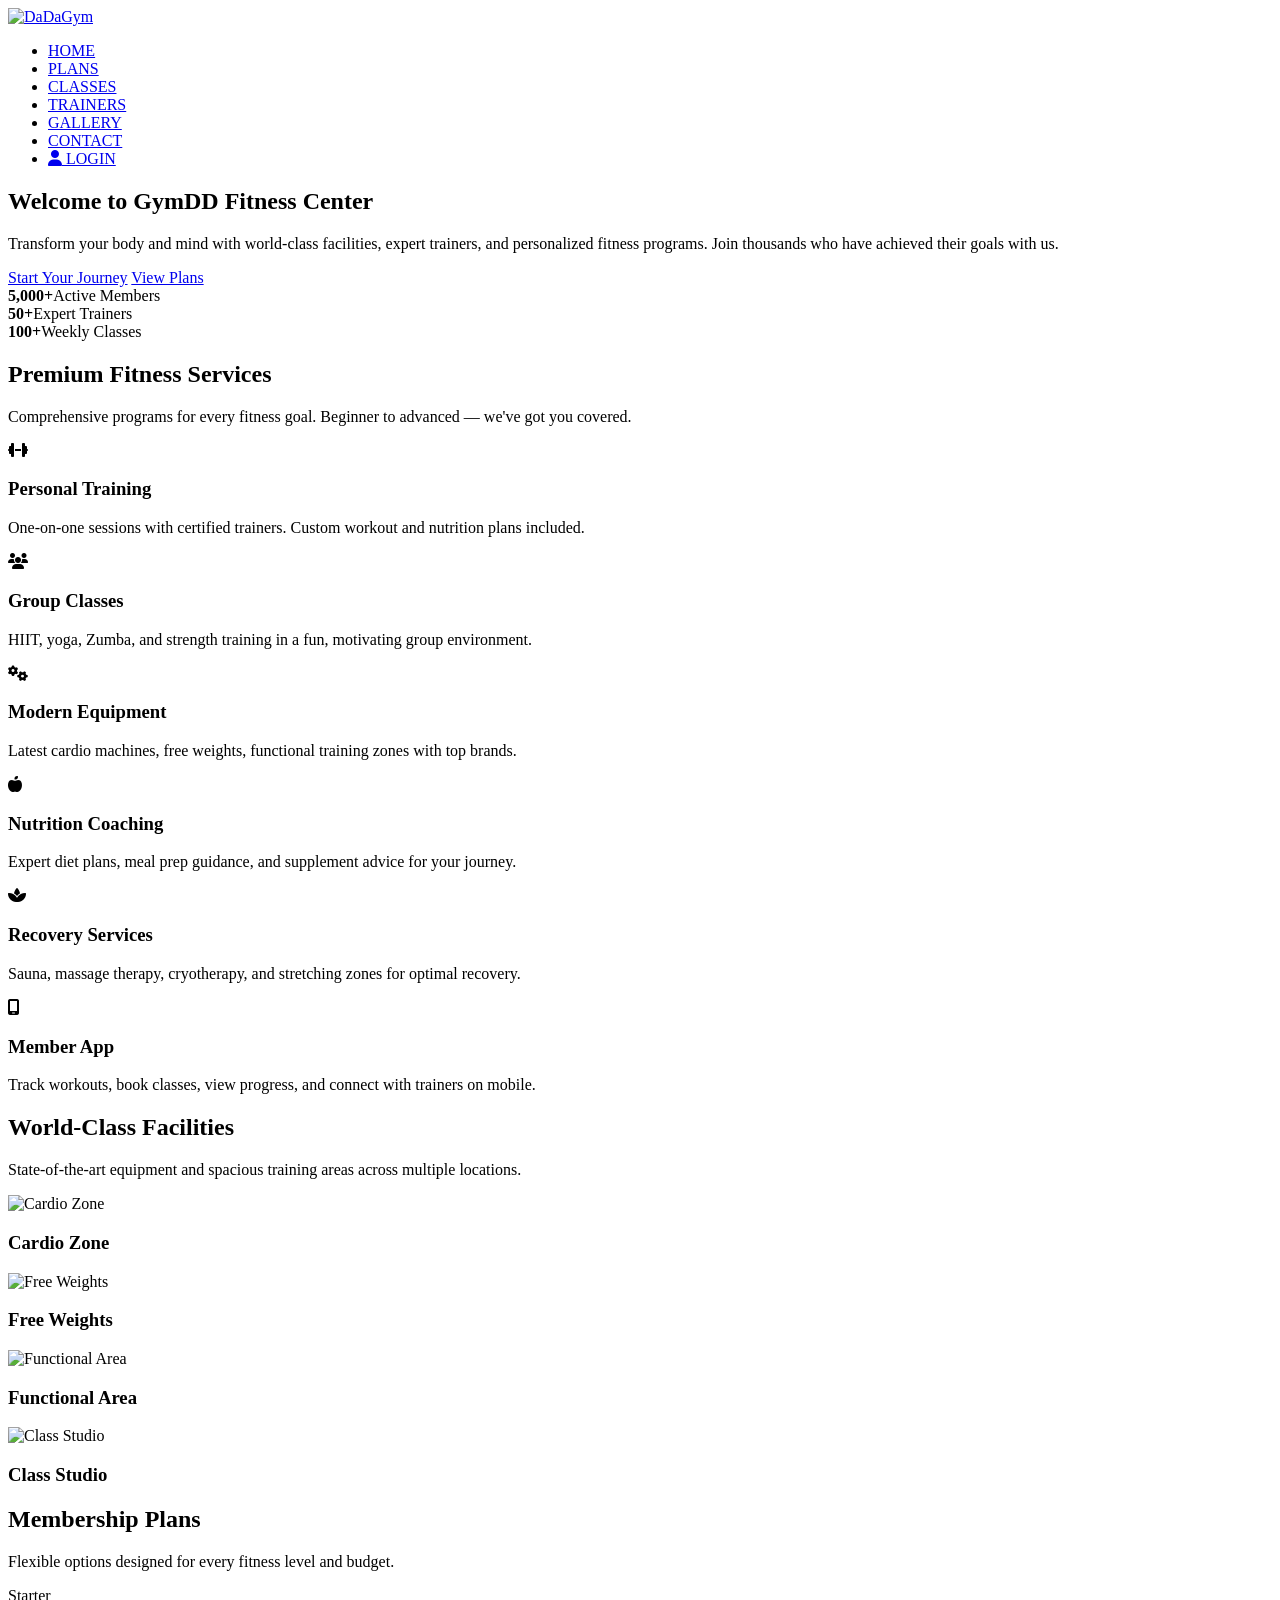
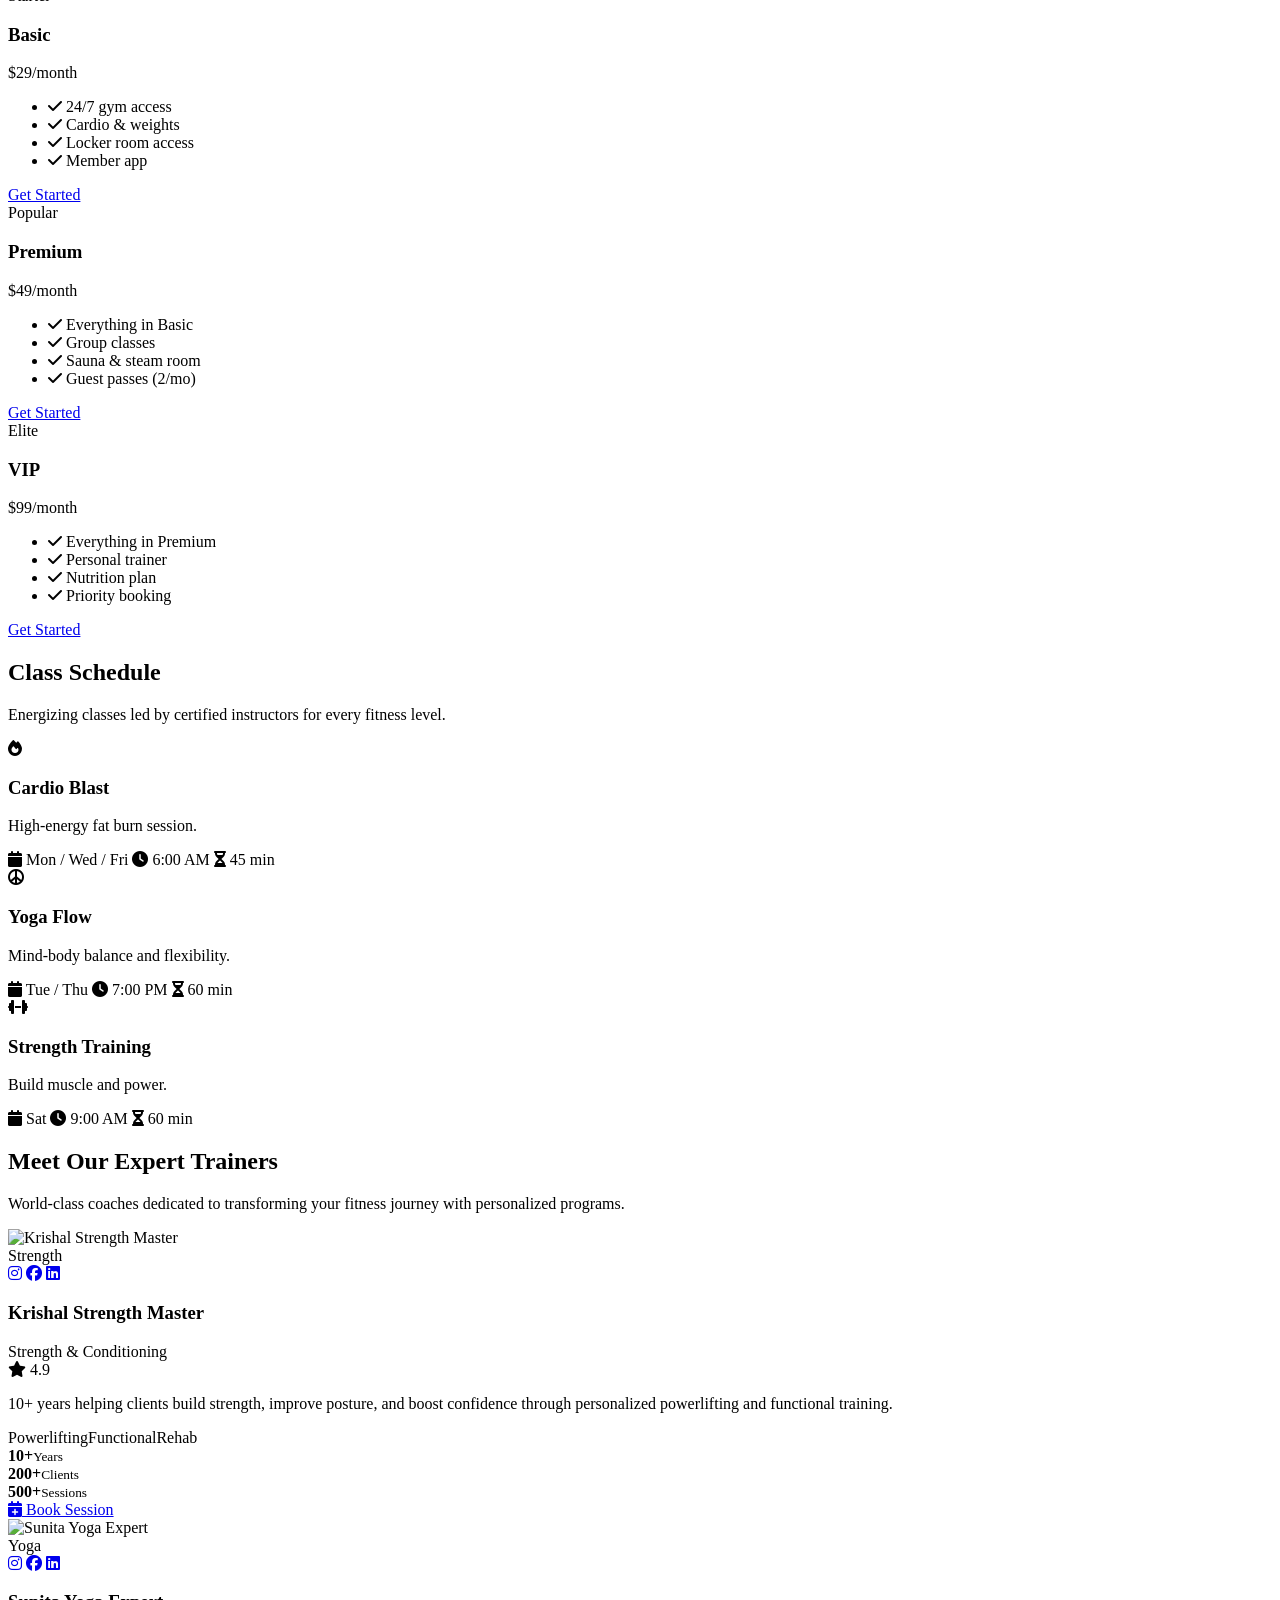
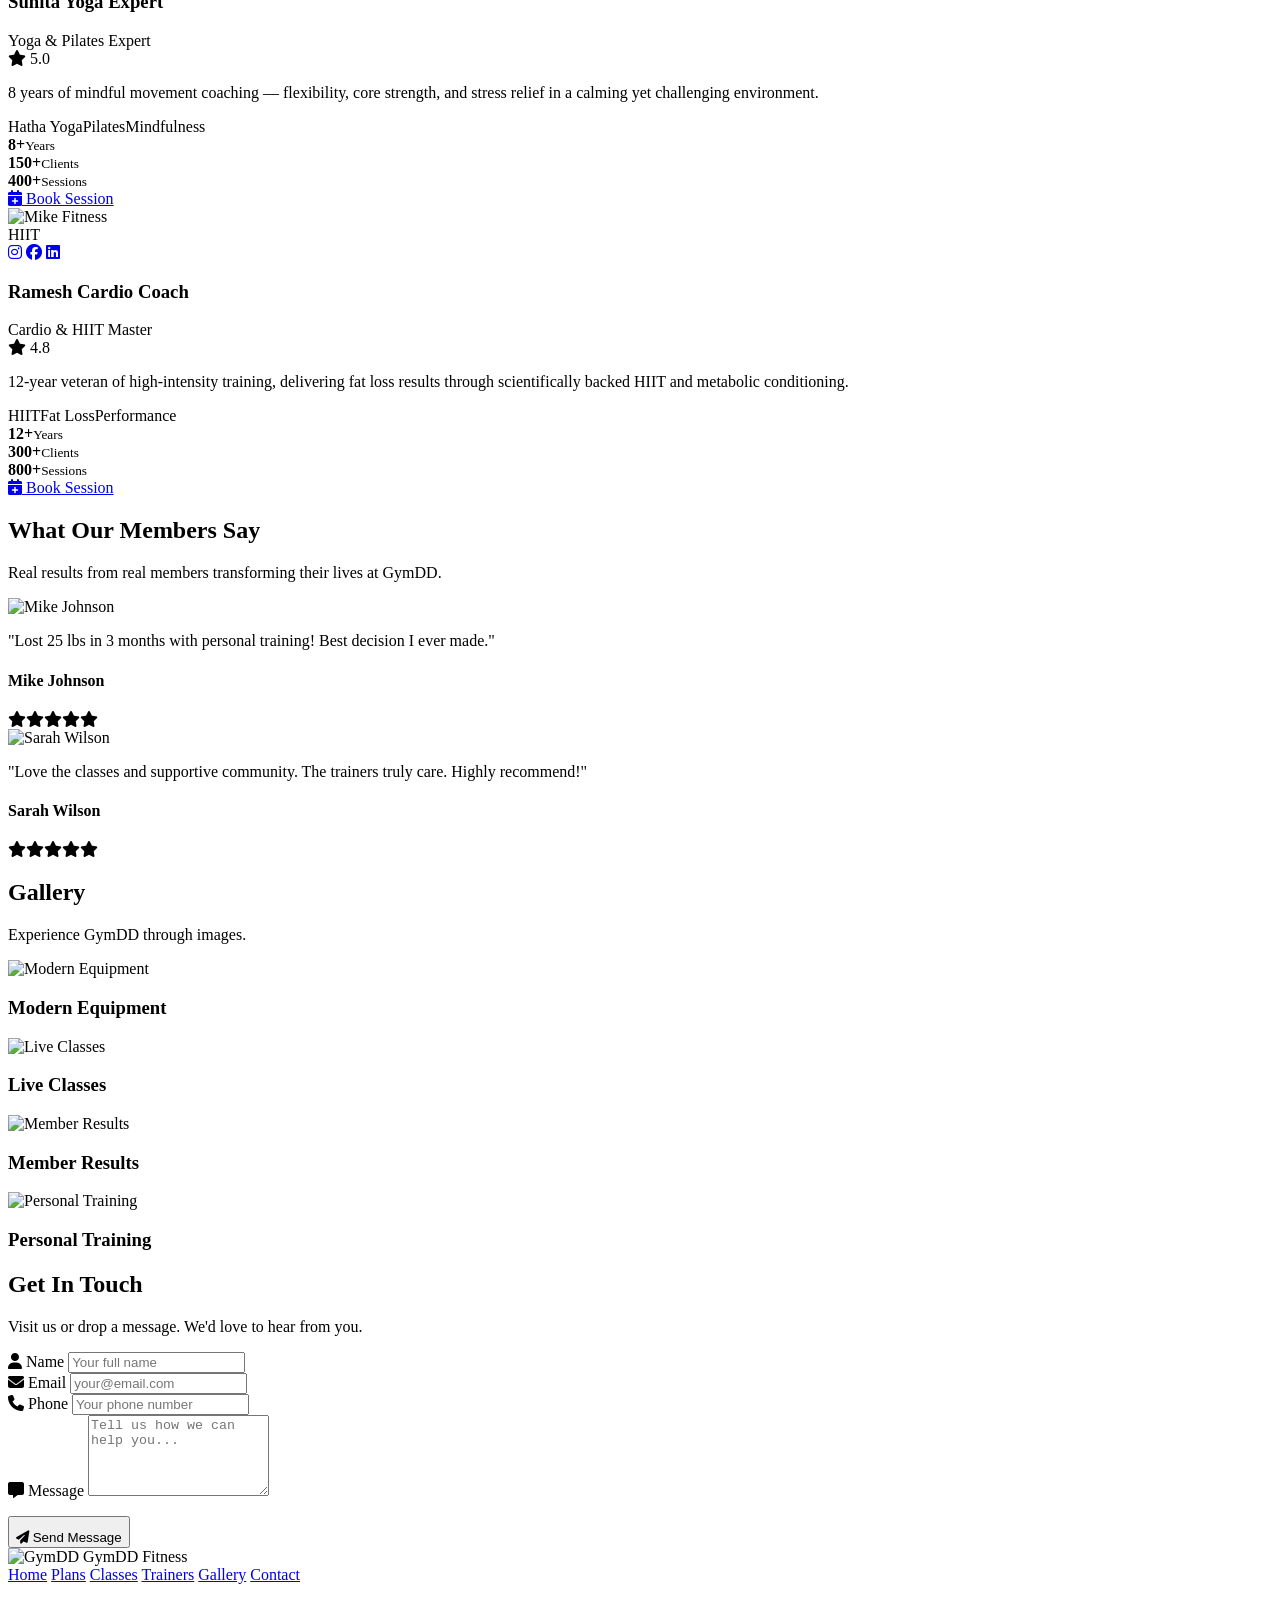
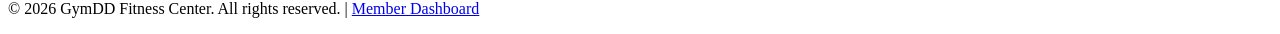
==== frontend/index.html @ f8306e07 "website UI implementation" ====
<!DOCTYPE html>
<html lang="en">
<head>
<meta charset="UTF-8">
<meta name="viewport" content="width=device-width, initial-scale=1">
<title>GymDD - Premium Fitness Center</title>
<link rel="stylesheet" href="CSS/style.css">
<link rel="preconnect" href="https://fonts.googleapis.com">
<link rel="preconnect" href="https://fonts.gstatic.com" crossorigin>
<link href="https://fonts.googleapis.com/css2?family=Poppins:wght@300;400;600;700;800&display=swap" rel="stylesheet">
<link rel="stylesheet" href="https://cdnjs.cloudflare.com/ajax/libs/font-awesome/6.5.0/css/all.min.css">
<link rel="icon" type="image" href="images/logo.png">
</head>
<body>

<!-- ─── STICKY NAV (outside hero so it stays sticky across entire page) ─── -->
<nav id="navbar">
    <a href="#home" class="nav-logo"><img src="images/logo.png" alt="DaDaGym"></a>
    <div class="nav-links" id="navLinks">
        <ul>
            <li><a href="#home" class="active">HOME</a></li>
            <li><a href="#plans">PLANS</a></li>
            <li><a href="#classes">CLASSES</a></li>
            <li><a href="#trainers">TRAINERS</a></li>
            <li><a href="#gallery">GALLERY</a></li>
            <li><a href="#contact">CONTACT</a></li>
            <li><a href="login.html" class="nav-login"><i class="fas fa-user"></i> LOGIN</a></li>
        </ul>
    </div>
    <div class="menu-toggle" id="menuToggle">
        <span></span><span></span><span></span>
    </div>
</nav>
<div class="nav-backdrop" id="navBackdrop"></div>

<!-- ─── HERO ─── -->
<section id="home" class="hero" style="--hero-bg: url('images/merge2.png'); --hero-bg-mobile: url('images/merge.png');">
    <div class="hero-content">
        <h1>Welcome to <span class="accent">GymDD</span> Fitness Center</h1>
        <p>Transform your body and mind with world-class facilities, expert trainers, and personalized fitness programs. Join thousands who have achieved their goals with us.</p>
        <div class="hero-actions">
            <a href="login.html" class="btn">Start Your Journey</a>
            <a href="#plans" class="btn btn-outline">View Plans</a>
        </div>
        <div class="hero-stats">
            <div><strong>5,000+</strong><span>Active Members</span></div>
            <div><strong>50+</strong><span>Expert Trainers</span></div>
            <div><strong>100+</strong><span>Weekly Classes</span></div>
        </div>
    </div>
</section>

<!-- ─── SERVICES ─── -->
<section id="services" class="section">
    <div class="container">
        <div class="section-header">
            <h2>Premium Fitness Services</h2>
            <p>Comprehensive programs for every fitness goal. Beginner to advanced — we've got you covered.</p>
        </div>
        <div class="grid grid-3">
            <div class="card">
                <div class="card-icon"><i class="fas fa-dumbbell"></i></div>
                <h3>Personal Training</h3>
                <p>One-on-one sessions with certified trainers. Custom workout and nutrition plans included.</p>
            </div>
            <div class="card">
                <div class="card-icon"><i class="fas fa-users"></i></div>
                <h3>Group Classes</h3>
                <p>HIIT, yoga, Zumba, and strength training in a fun, motivating group environment.</p>
            </div>
            <div class="card">
                <div class="card-icon"><i class="fas fa-cogs"></i></div>
                <h3>Modern Equipment</h3>
                <p>Latest cardio machines, free weights, functional training zones with top brands.</p>
            </div>
            <div class="card">
                <div class="card-icon"><i class="fas fa-apple-whole"></i></div>
                <h3>Nutrition Coaching</h3>
                <p>Expert diet plans, meal prep guidance, and supplement advice for your journey.</p>
            </div>
            <div class="card">
                <div class="card-icon"><i class="fas fa-spa"></i></div>
                <h3>Recovery Services</h3>
                <p>Sauna, massage therapy, cryotherapy, and stretching zones for optimal recovery.</p>
            </div>
            <div class="card">
                <div class="card-icon"><i class="fas fa-mobile-screen"></i></div>
                <h3>Member App</h3>
                <p>Track workouts, book classes, view progress, and connect with trainers on mobile.</p>
            </div>
        </div>
    </div>
</section>

<!-- ─── FACILITIES ─── -->
<section class="section section-alt">
    <div class="container">
        <div class="section-header">
            <h2>World-Class Facilities</h2>
            <p>State-of-the-art equipment and spacious training areas across multiple locations.</p>
        </div>
        <div class="grid grid-4">
            <div class="img-card">
                <img src="treadmills.jpg" alt="Cardio Zone">
                <div class="img-overlay"><h3>Cardio Zone</h3></div>
            </div>
            <div class="img-card">
                <img src="weights.jpg" alt="Free Weights">
                <div class="img-overlay"><h3>Free Weights</h3></div>
            </div>
            <div class="img-card">
                <img src="functional-training.jpg" alt="Functional Area">
                <div class="img-overlay"><h3>Functional Area</h3></div>
            </div>
            <div class="img-card">
                <img src="group-class.jpg" alt="Class Studio">
                <div class="img-overlay"><h3>Class Studio</h3></div>
            </div>
        </div>
    </div>
</section>

<!-- ─── PLANS ─── -->
<section id="plans" class="section">
    <div class="container">
        <div class="section-header">
            <h2>Membership Plans</h2>
            <p>Flexible options designed for every fitness level and budget.</p>
        </div>
        <div class="grid grid-3">
            <div class="plan-card">
                <div class="plan-badge">Starter</div>
                <h3>Basic</h3>
                <div class="plan-price">$29<span>/month</span></div>
                <ul class="plan-features">
                    <li><i class="fas fa-check"></i> 24/7 gym access</li>
                    <li><i class="fas fa-check"></i> Cardio &amp; weights</li>
                    <li><i class="fas fa-check"></i> Locker room access</li>
                    <li><i class="fas fa-check"></i> Member app</li>
                </ul>
                <a href="login.html#register" class="btn btn-outline btn-full">Get Started</a>
            </div>
            <div class="plan-card plan-featured">
                <div class="plan-badge">Popular</div>
                <h3>Premium</h3>
                <div class="plan-price">$49<span>/month</span></div>
                <ul class="plan-features">
                    <li><i class="fas fa-check"></i> Everything in Basic</li>
                    <li><i class="fas fa-check"></i> Group classes</li>
                    <li><i class="fas fa-check"></i> Sauna &amp; steam room</li>
                    <li><i class="fas fa-check"></i> Guest passes (2/mo)</li>
                </ul>
                <a href="login.html#register" class="btn btn-full">Get Started</a>
            </div>
            <div class="plan-card">
                <div class="plan-badge">Elite</div>
                <h3>VIP</h3>
                <div class="plan-price">$99<span>/month</span></div>
                <ul class="plan-features">
                    <li><i class="fas fa-check"></i> Everything in Premium</li>
                    <li><i class="fas fa-check"></i> Personal trainer</li>
                    <li><i class="fas fa-check"></i> Nutrition plan</li>
                    <li><i class="fas fa-check"></i> Priority booking</li>
                </ul>
                <a href="login.html#register" class="btn btn-outline btn-full">Get Started</a>
            </div>
        </div>
    </div>
</section>

<!-- ─── CLASSES ─── -->
<section id="classes" class="section section-alt">
    <div class="container">
        <div class="section-header">
            <h2>Class Schedule</h2>
            <p>Energizing classes led by certified instructors for every fitness level.</p>
        </div>
        <div class="grid grid-3">
            <div class="class-card">
                <div class="class-icon"><i class="fas fa-fire"></i></div>
                <h3>Cardio Blast</h3>
                <p>High-energy fat burn session.</p>
                <div class="class-meta">
                    <span><i class="fas fa-calendar"></i> Mon / Wed / Fri</span>
                    <span><i class="fas fa-clock"></i> 6:00 AM</span>
                    <span><i class="fas fa-hourglass-half"></i> 45 min</span>
                </div>
            </div>
            <div class="class-card">
                <div class="class-icon"><i class="fas fa-peace"></i></div>
                <h3>Yoga Flow</h3>
                <p>Mind-body balance and flexibility.</p>
                <div class="class-meta">
                    <span><i class="fas fa-calendar"></i> Tue / Thu</span>
                    <span><i class="fas fa-clock"></i> 7:00 PM</span>
                    <span><i class="fas fa-hourglass-half"></i> 60 min</span>
                </div>
            </div>
            <div class="class-card">
                <div class="class-icon"><i class="fas fa-dumbbell"></i></div>
                <h3>Strength Training</h3>
                <p>Build muscle and power.</p>
                <div class="class-meta">
                    <span><i class="fas fa-calendar"></i> Sat</span>
                    <span><i class="fas fa-clock"></i> 9:00 AM</span>
                    <span><i class="fas fa-hourglass-half"></i> 60 min</span>
                </div>
            </div>
        </div>
    </div>
</section>

<!-- ─── TRAINERS ─── -->
<section id="trainers" class="section">
    <div class="container">
        <div class="section-header">
            <h2>Meet Our <span class="accent">Expert Trainers</span></h2>
            <p>World-class coaches dedicated to transforming your fitness journey with personalized programs.</p>
        </div>
        <div class="trainer-grid">
            <div class="trainer-card">
                <div class="trainer-img">
                    <img src="images/krishal.jpeg" alt="Krishal Strength Master" style="width:100%; height:auto; display:block;">
                    <div class="trainer-badge">Strength</div>
                    <div class="trainer-social">
                        <a href="#"><i class="fab fa-instagram"></i></a>
                        <a href="#"><i class="fab fa-facebook"></i></a>
                        <a href="#"><i class="fab fa-linkedin"></i></a>
                    </div>
                </div>
                <div class="trainer-body">
                    <div class="trainer-top">
                        <div>
                            <h3>Krishal Strength Master</h3>
                            <span class="trainer-role">Strength &amp; Conditioning</span>
                        </div>
                        <div class="trainer-rating"><i class="fas fa-star"></i> 4.9</div>
                    </div>
                    <p>10+ years helping clients build strength, improve posture, and boost confidence through personalized powerlifting and functional training.</p>
                    <div class="tag-row">
                        <span>Powerlifting</span><span>Functional</span><span>Rehab</span>
                    </div>
                    <div class="trainer-stats">
                        <div><strong>10+</strong><small>Years</small></div>
                        <div><strong>200+</strong><small>Clients</small></div>
                        <div><strong>500+</strong><small>Sessions</small></div>
                    </div>
                    <a href="#contact" class="btn btn-full btn-sm">
                        <i class="fas fa-calendar-plus"></i> Book Session
                    </a>
                </div>
            </div>

            <div class="trainer-card">
                <div class="trainer-img">
                    <img src="images/sunita.jpeg" alt="Sunita Yoga Expert">
                    <div class="trainer-badge">Yoga</div>
                    <div class="trainer-social">
                        <a href="#"><i class="fab fa-instagram"></i></a>
                        <a href="#"><i class="fab fa-facebook"></i></a>
                        <a href="#"><i class="fab fa-linkedin"></i></a>
                    </div>
                </div>
                <div class="trainer-body">
                    <div class="trainer-top">
                        <div>
                            <h3>Sunita Yoga Expert</h3>
                            <span class="trainer-role">Yoga &amp; Pilates Expert</span>
                        </div>
                        <div class="trainer-rating"><i class="fas fa-star"></i> 5.0</div>
                    </div>
                    <p>8 years of mindful movement coaching — flexibility, core strength, and stress relief in a calming yet challenging environment.</p>
                    <div class="tag-row">
                        <span>Hatha Yoga</span><span>Pilates</span><span>Mindfulness</span>
                    </div>
                    <div class="trainer-stats">
                        <div><strong>8+</strong><small>Years</small></div>
                        <div><strong>150+</strong><small>Clients</small></div>
                        <div><strong>400+</strong><small>Sessions</small></div>
                    </div>
                    <a href="#contact" class="btn btn-full btn-sm">
                        <i class="fas fa-calendar-plus"></i> Book Session
                    </a>
                </div>
            </div>

            <div class="trainer-card">
                <div class="trainer-img">
                    <img src="images/ramesh.jpeg" alt="Mike Fitness" style="width:100%; height:auto; display:block;">
                    <div class="trainer-badge">HIIT</div>
                    <div class="trainer-social">
                        <a href="#"><i class="fab fa-instagram"></i></a>
                        <a href="#"><i class="fab fa-facebook"></i></a>
                        <a href="#"><i class="fab fa-linkedin"></i></a>
                    </div>
                </div>
                <div class="trainer-body">
                    <div class="trainer-top">
                        <div>
                            <h3>Ramesh Cardio Coach </h3>
                            <span class="trainer-role">Cardio &amp; HIIT Master</span>
                        </div>
                        <div class="trainer-rating"><i class="fas fa-star"></i> 4.8</div>
                    </div>
                    <p>12-year veteran of high-intensity training, delivering fat loss results through scientifically backed HIIT and metabolic conditioning.</p>
                    <div class="tag-row">
                        <span>HIIT</span><span>Fat Loss</span><span>Performance</span>
                    </div>
                    <div class="trainer-stats">
                        <div><strong>12+</strong><small>Years</small></div>
                        <div><strong>300+</strong><small>Clients</small></div>
                        <div><strong>800+</strong><small>Sessions</small></div>
                    </div>
                    <a href="#contact" class="btn btn-full btn-sm">
                        <i class="fas fa-calendar-plus"></i> Book Session
                    </a>
                </div>
            </div>
        </div>
    </div>
</section>

<!-- ─── TESTIMONIALS ─── -->
<section class="section section-alt">
    <div class="container">
        <div class="section-header">
            <h2>What Our Members Say</h2>
            <p>Real results from real members transforming their lives at GymDD.</p>
        </div>
        <div class="grid grid-2">
            <div class="testimonial">
                <img src="member1.jpg" alt="Mike Johnson">
                <div class="testimonial-content">
                    <p>"Lost 25 lbs in 3 months with personal training! Best decision I ever made."</p>
                    <h4>Mike Johnson</h4>
                    <div class="stars">
                        <i class="fas fa-star"></i><i class="fas fa-star"></i><i class="fas fa-star"></i><i class="fas fa-star"></i><i class="fas fa-star"></i>
                    </div>
                </div>
            </div>
            <div class="testimonial">
                <img src="member2.jpg" alt="Sarah Wilson">
                <div class="testimonial-content">
                    <p>"Love the classes and supportive community. The trainers truly care. Highly recommend!"</p>
                    <h4>Sarah Wilson</h4>
                    <div class="stars">
                        <i class="fas fa-star"></i><i class="fas fa-star"></i><i class="fas fa-star"></i><i class="fas fa-star"></i><i class="fas fa-star"></i>
                    </div>
                </div>
            </div>
        </div>
    </div>
</section>

<!-- ─── GALLERY ─── -->
<section id="gallery" class="section">
    <div class="container">
        <div class="section-header">
            <h2>Gallery</h2>
            <p>Experience GymDD through images.</p>
        </div>
        <div class="grid grid-4">
            <div class="img-card">
                <img src="gym-interior.jpg" alt="Modern Equipment">
                <div class="img-overlay"><h3>Modern Equipment</h3></div>
            </div>
            <div class="img-card">
                <img src="class-action.jpg" alt="Live Classes">
                <div class="img-overlay"><h3>Live Classes</h3></div>
            </div>
            <div class="img-card">
                <img src="transformation.jpg" alt="Member Results">
                <div class="img-overlay"><h3>Member Results</h3></div>
            </div>
            <div class="img-card">
                <img src="trainer-session.jpg" alt="Personal Training">
                <div class="img-overlay"><h3>Personal Training</h3></div>
            </div>
        </div>
    </div>
</section>

<!-- ─── CONTACT ─── -->
<section id="contact" class="section section-alt">
    <div class="container">
        <div class="section-header">
            <h2>Get In Touch</h2>
            <p>Visit us or drop a message. We'd love to hear from you.</p>
        </div>
<div class="contact-form-container">
    <form class="contact-form" action="mailto:info@gymdd.com?subject=Contact%20from%20GymDD" method="post" enctype="text/plain">
        <div class="form-row">
            <div class="form-group">
                <label><i class="fas fa-user"></i> Name</label>
                <input type="text" name="name" placeholder="Your full name" required>
            </div>
            <div class="form-group">
                <label><i class="fas fa-envelope"></i> Email</label>
                <input type="email" name="email" placeholder="your@email.com" required>
            </div>
        </div>
        <div class="form-group">
            <label><i class="fas fa-phone"></i> Phone</label>
            <input type="tel" name="phone" placeholder="Your phone number">
        </div>
        <div class="form-group">
            <label><i class="fas fa-message"></i> Message</label>
            <textarea name="message" rows="5" placeholder="Tell us how we can help you..." required></textarea>
        </div>
        <button type="submit" class="btn btn-full" style="width:auto; margin-top:16px; padding-top: 12px;">
            <i class="fas fa-paper-plane"></i> Send Message
        </button>
    </form>
</div>
    </div>
</section>

<!-- ─── FOOTER ─── -->
<footer>
    <div class="container footer-inner">
        <div class="footer-brand">
            <img src="images/logo.png" alt="GymDD" width="50">
            <span>GymDD Fitness</span>
        </div>
        <div class="footer-links">
            <a href="#home">Home</a>
            <a href="#plans">Plans</a>
            <a href="#classes">Classes</a>
            <a href="#trainers">Trainers</a>
            <a href="#gallery">Gallery</a>
            <a href="#contact">Contact</a>
        </div>
        <p>&copy; 2026 GymDD Fitness Center. All rights reserved. | <a href="login.html">Member Dashboard</a></p>
    </div>
</footer>

<script>
(function() {
    var navLinks  = document.getElementById('navLinks');
    var menuBtn   = document.getElementById('menuToggle');
    var navbar    = document.getElementById('navbar');
    var anchors   = document.querySelectorAll('.nav-links ul li a');
    var sections  = document.querySelectorAll('section[id]');

    menuBtn.addEventListener('click', function() {
        navLinks.classList.toggle('open');
        menuBtn.classList.toggle('open');
    });

    anchors.forEach(function(a) {
        a.addEventListener('click', function() {
            navLinks.classList.remove('open');
            menuBtn.classList.remove('open');
        });
    });

    var spy = new IntersectionObserver(function(entries) {
        entries.forEach(function(e) {
            if (e.isIntersecting) {
                anchors.forEach(function(a) {
                    a.classList.toggle('active', a.getAttribute('href') === '#' + e.target.id);
                });
            }
        });
    }, { rootMargin: '-30% 0px -65% 0px' });

    sections.forEach(function(s) { spy.observe(s); });

    window.addEventListener('scroll', function() {
        navbar.classList.toggle('scrolled', window.scrollY > 60);
    });
})();
</script>
</body>
</html>
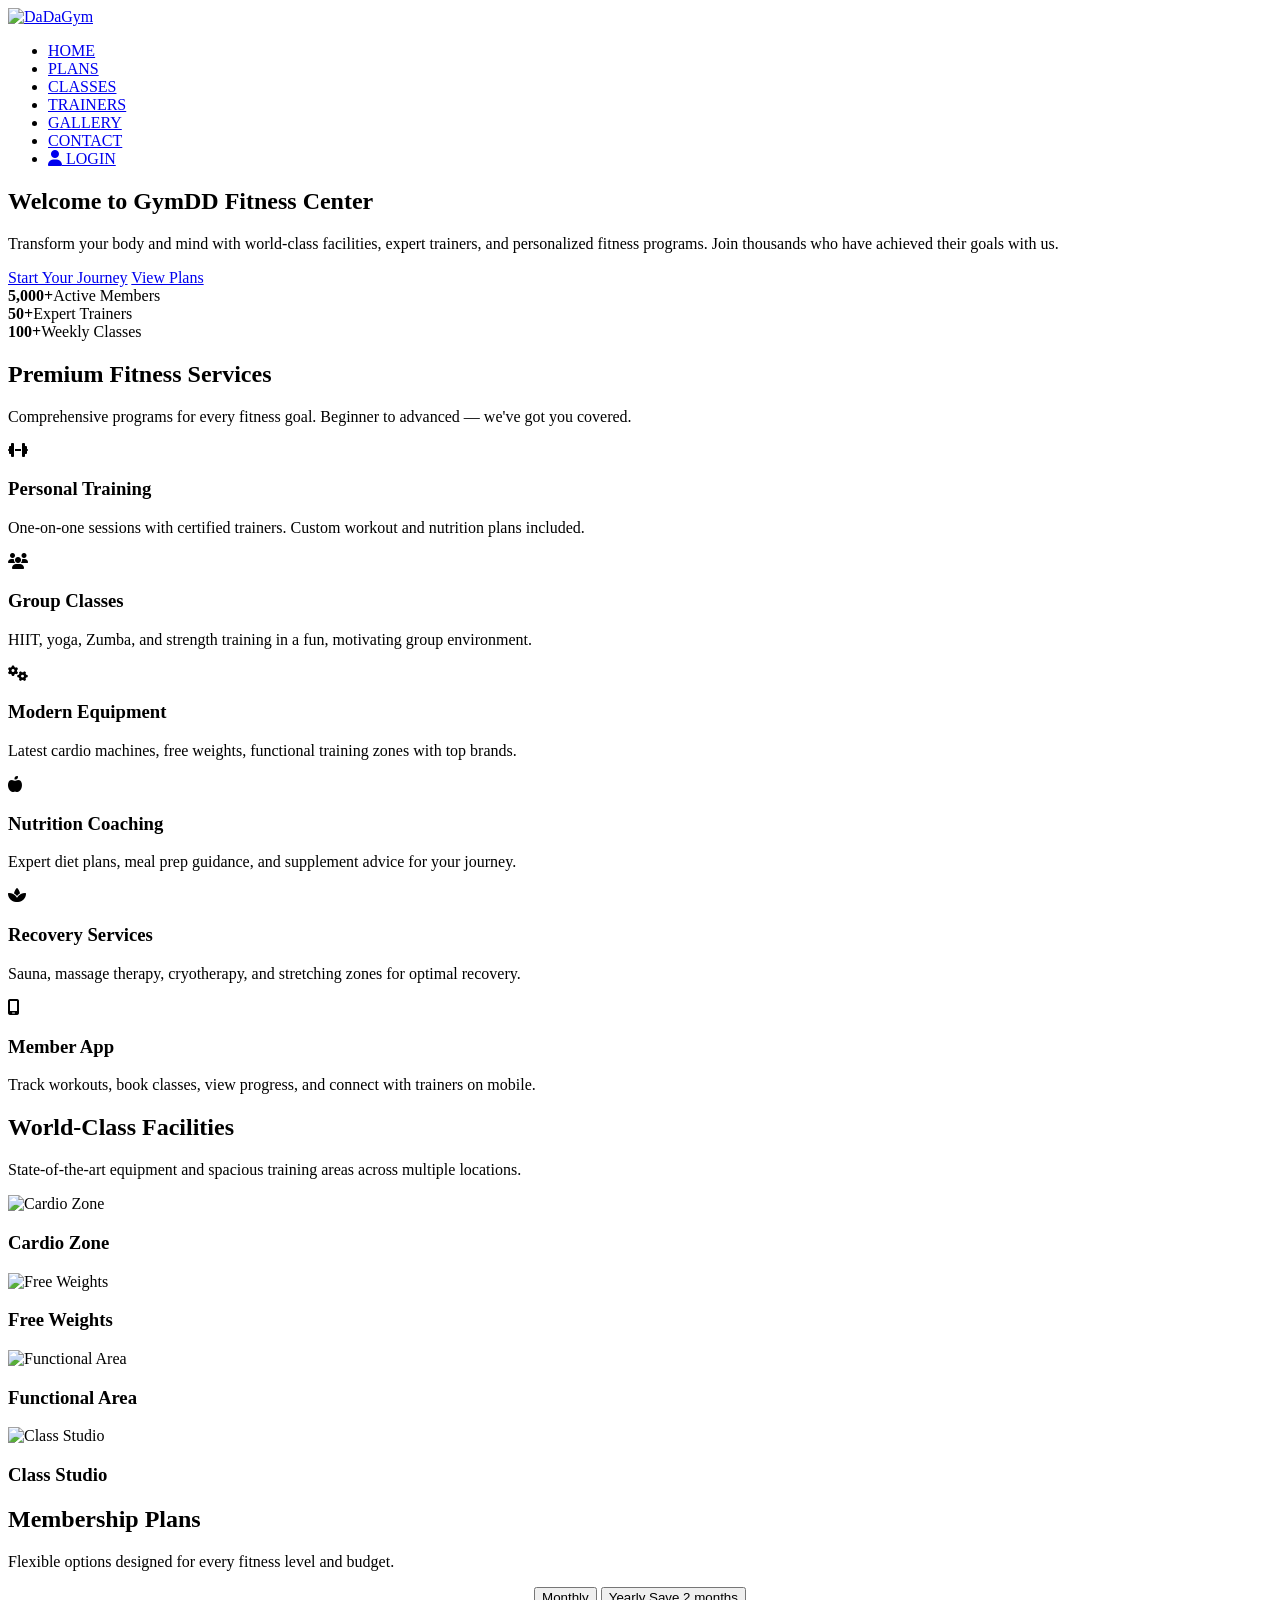
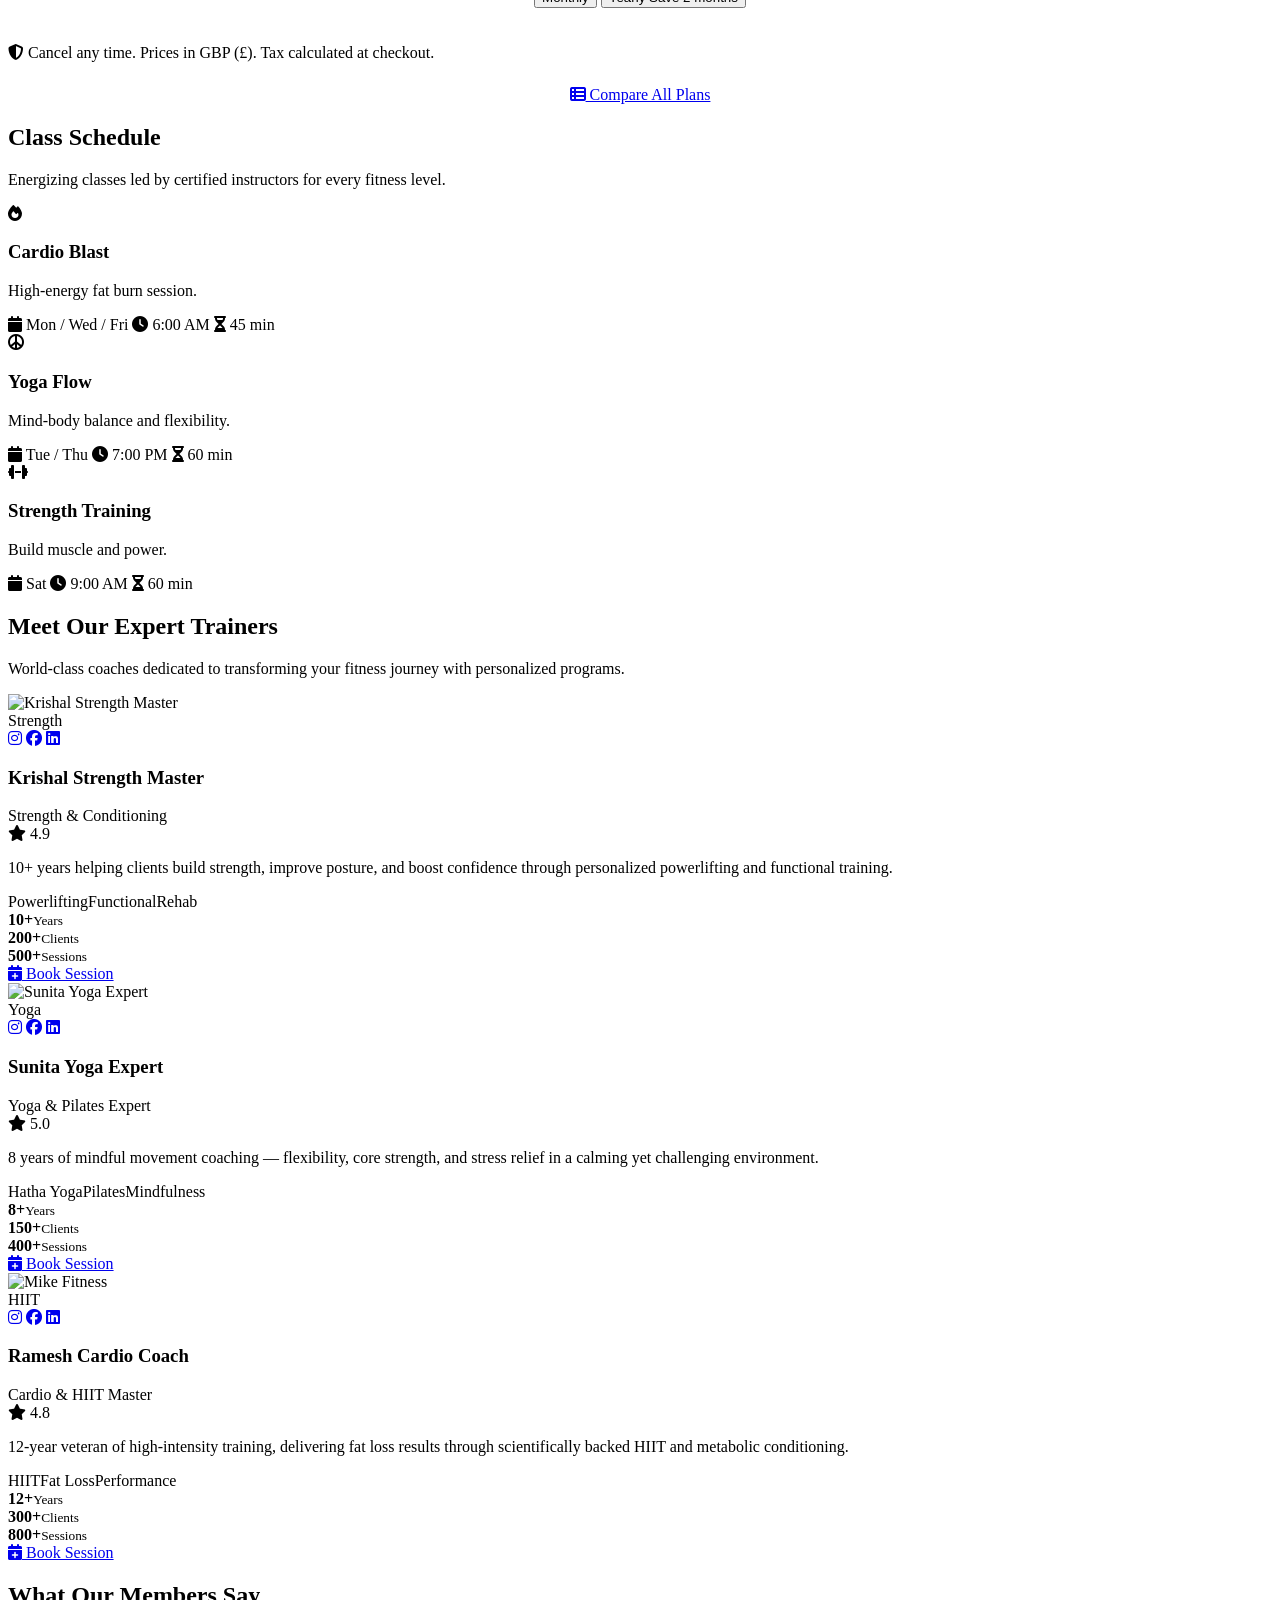
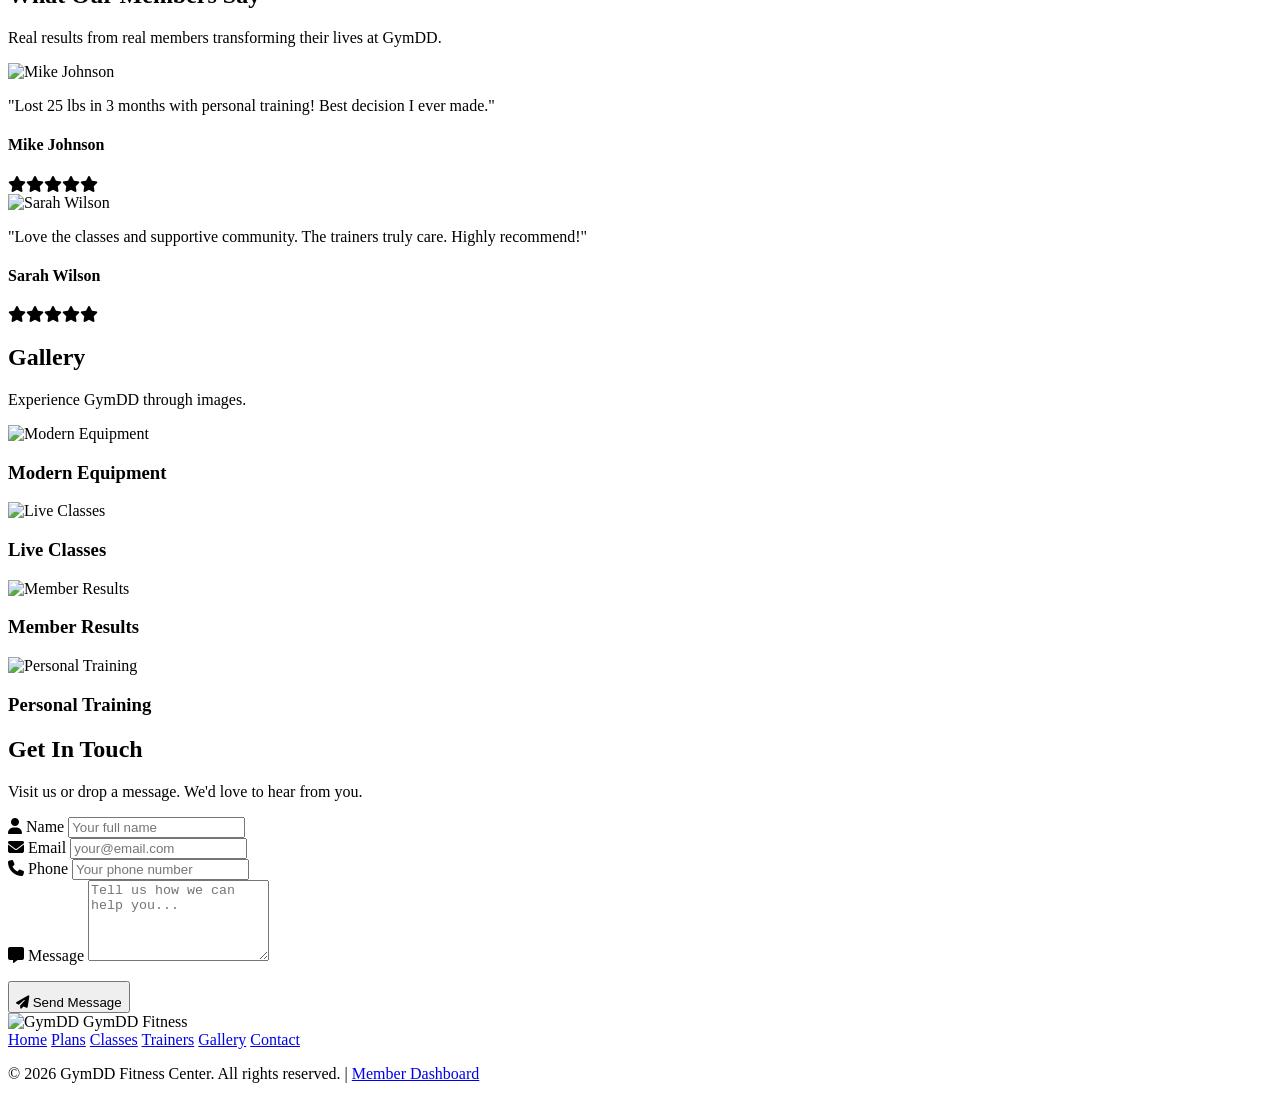
==== commit 3b114870: "resolved conflicts" ====
--- a/frontend/index.html
+++ b/frontend/index.html
@@ -5,6 +5,7 @@
 <meta name="viewport" content="width=device-width, initial-scale=1">
 <title>GymDD - Premium Fitness Center</title>
 <link rel="stylesheet" href="CSS/style.css">
+<link rel="stylesheet" href="CSS/membership.css">
 <link rel="preconnect" href="https://fonts.googleapis.com">
 <link rel="preconnect" href="https://fonts.gstatic.com" crossorigin>
 <link href="https://fonts.googleapis.com/css2?family=Poppins:wght@300;400;600;700;800&display=swap" rel="stylesheet">
@@ -19,7 +20,7 @@
     <div class="nav-links" id="navLinks">
         <ul>
             <li><a href="#home" class="active">HOME</a></li>
-            <li><a href="#plans">PLANS</a></li>
+            <li><a href="membership.html">PLANS</a></li>
             <li><a href="#classes">CLASSES</a></li>
             <li><a href="#trainers">TRAINERS</a></li>
             <li><a href="#gallery">GALLERY</a></li>
@@ -127,43 +128,27 @@
             <h2>Membership Plans</h2>
             <p>Flexible options designed for every fitness level and budget.</p>
         </div>
-        <div class="grid grid-3">
-            <div class="plan-card">
-                <div class="plan-badge">Starter</div>
-                <h3>Basic</h3>
-                <div class="plan-price">$29<span>/month</span></div>
-                <ul class="plan-features">
-                    <li><i class="fas fa-check"></i> 24/7 gym access</li>
-                    <li><i class="fas fa-check"></i> Cardio &amp; weights</li>
-                    <li><i class="fas fa-check"></i> Locker room access</li>
-                    <li><i class="fas fa-check"></i> Member app</li>
-                </ul>
-                <a href="login.html#register" class="btn btn-outline btn-full">Get Started</a>
-            </div>
-            <div class="plan-card plan-featured">
-                <div class="plan-badge">Popular</div>
-                <h3>Premium</h3>
-                <div class="plan-price">$49<span>/month</span></div>
-                <ul class="plan-features">
-                    <li><i class="fas fa-check"></i> Everything in Basic</li>
-                    <li><i class="fas fa-check"></i> Group classes</li>
-                    <li><i class="fas fa-check"></i> Sauna &amp; steam room</li>
-                    <li><i class="fas fa-check"></i> Guest passes (2/mo)</li>
-                </ul>
-                <a href="login.html#register" class="btn btn-full">Get Started</a>
-            </div>
-            <div class="plan-card">
-                <div class="plan-badge">Elite</div>
-                <h3>VIP</h3>
-                <div class="plan-price">$99<span>/month</span></div>
-                <ul class="plan-features">
-                    <li><i class="fas fa-check"></i> Everything in Premium</li>
-                    <li><i class="fas fa-check"></i> Personal trainer</li>
-                    <li><i class="fas fa-check"></i> Nutrition plan</li>
-                    <li><i class="fas fa-check"></i> Priority booking</li>
-                </ul>
-                <a href="login.html#register" class="btn btn-outline btn-full">Get Started</a>
-            </div>
+
+        <!-- Billing period toggle -->
+        <div style="display:flex;justify-content:center;margin-bottom:36px;">
+            <div class="ms-billing" role="tablist" aria-label="Billing period">
+                <button class="ms-billing-btn active" data-period="monthly" role="tab" aria-selected="true">Monthly</button>
+                <button class="ms-billing-btn" data-period="yearly" role="tab" aria-selected="false">
+                    Yearly <span class="ms-save-badge">Save 2 months</span>
+                </button>
+            </div>
+        </div>
+
+        <!-- Plan cards rendered by js/index-plans.js -->
+        <div class="ms-grid" id="plansGrid"></div>
+
+        <p class="ms-note">
+            <i class="fas fa-shield-halved"></i>
+            Cancel any time. Prices in GBP (£). Tax calculated at checkout.
+        </p>
+
+        <div style="text-align:center;margin-top:24px;">
+            <a href="membership.html" class="btn btn-outline"><i class="fas fa-table-list"></i> Compare All Plans</a>
         </div>
     </div>
 </section>
@@ -424,7 +409,7 @@
         </div>
         <div class="footer-links">
             <a href="#home">Home</a>
-            <a href="#plans">Plans</a>
+            <a href="membership.html">Plans</a>
             <a href="#classes">Classes</a>
             <a href="#trainers">Trainers</a>
             <a href="#gallery">Gallery</a>
@@ -471,5 +456,6 @@
     });
 })();
 </script>
+<script type="module" src="js/index-plans.js"></script>
 </body>
 </html>
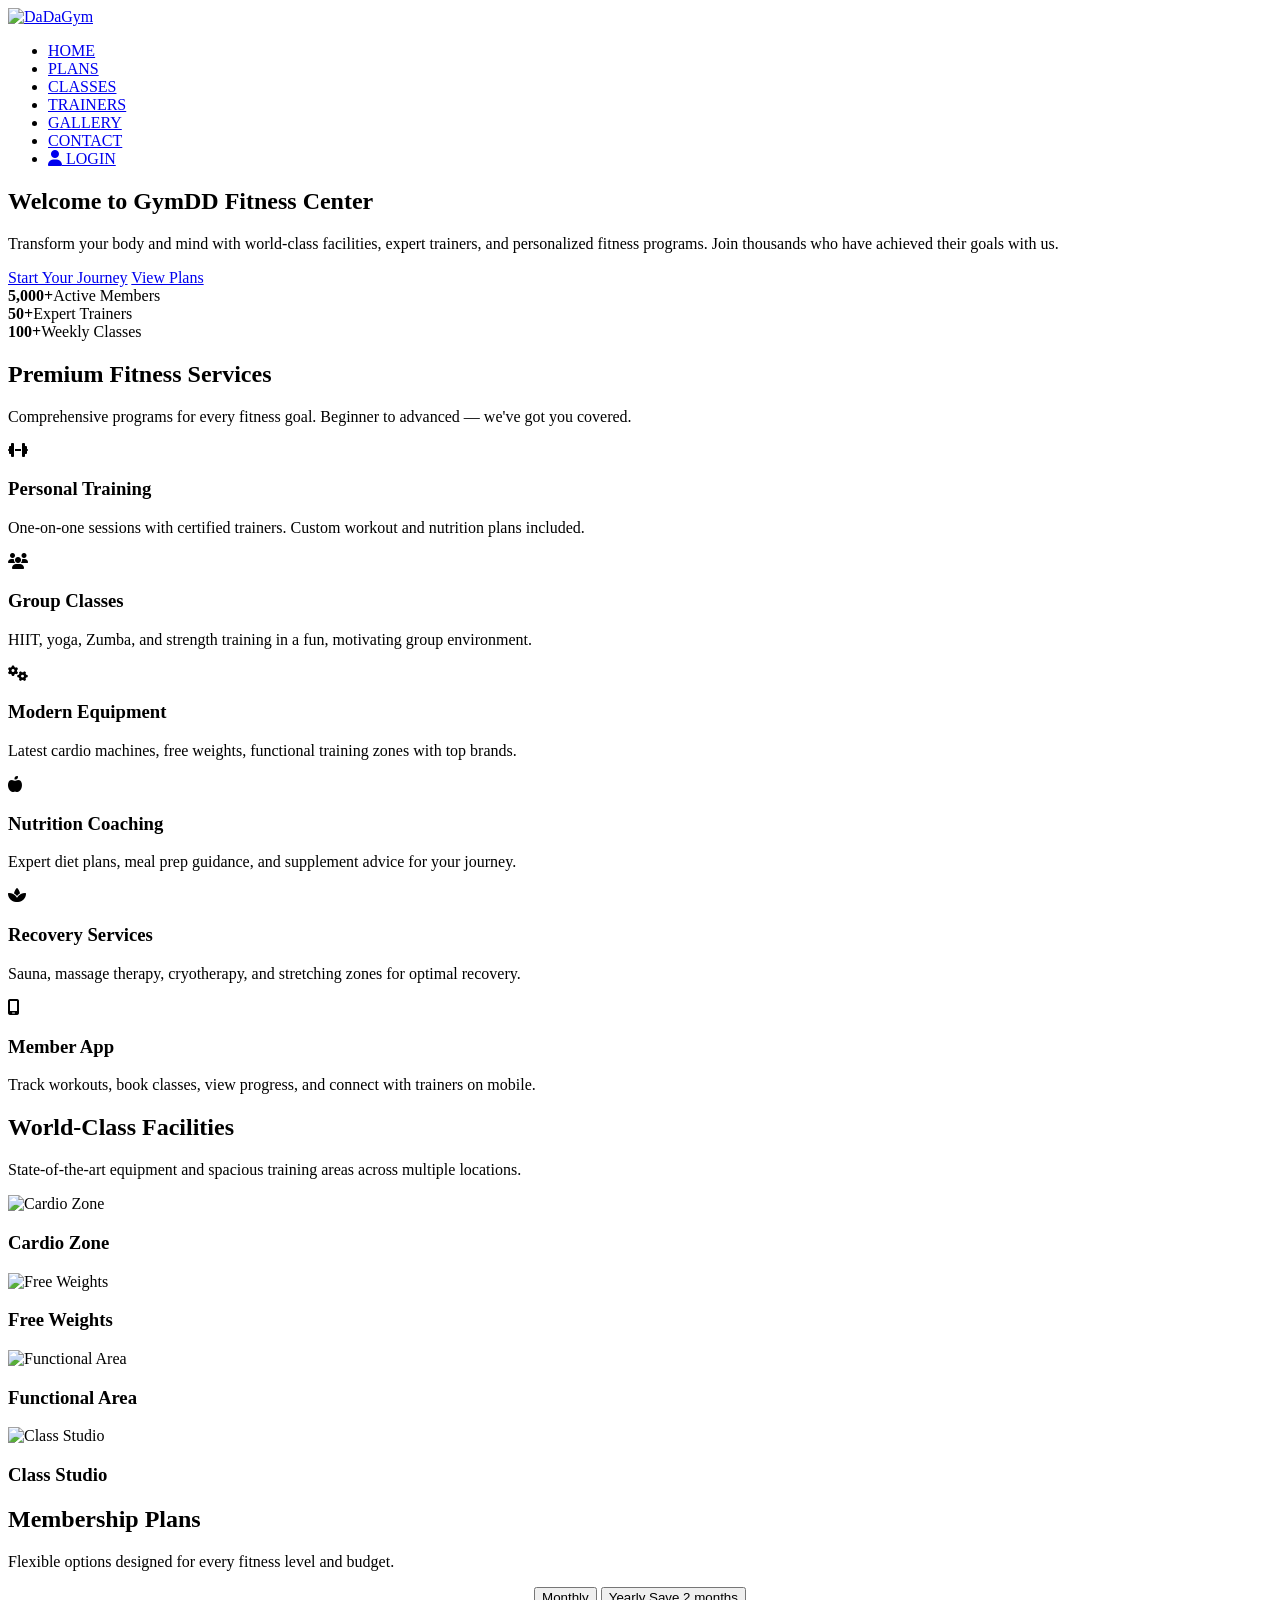
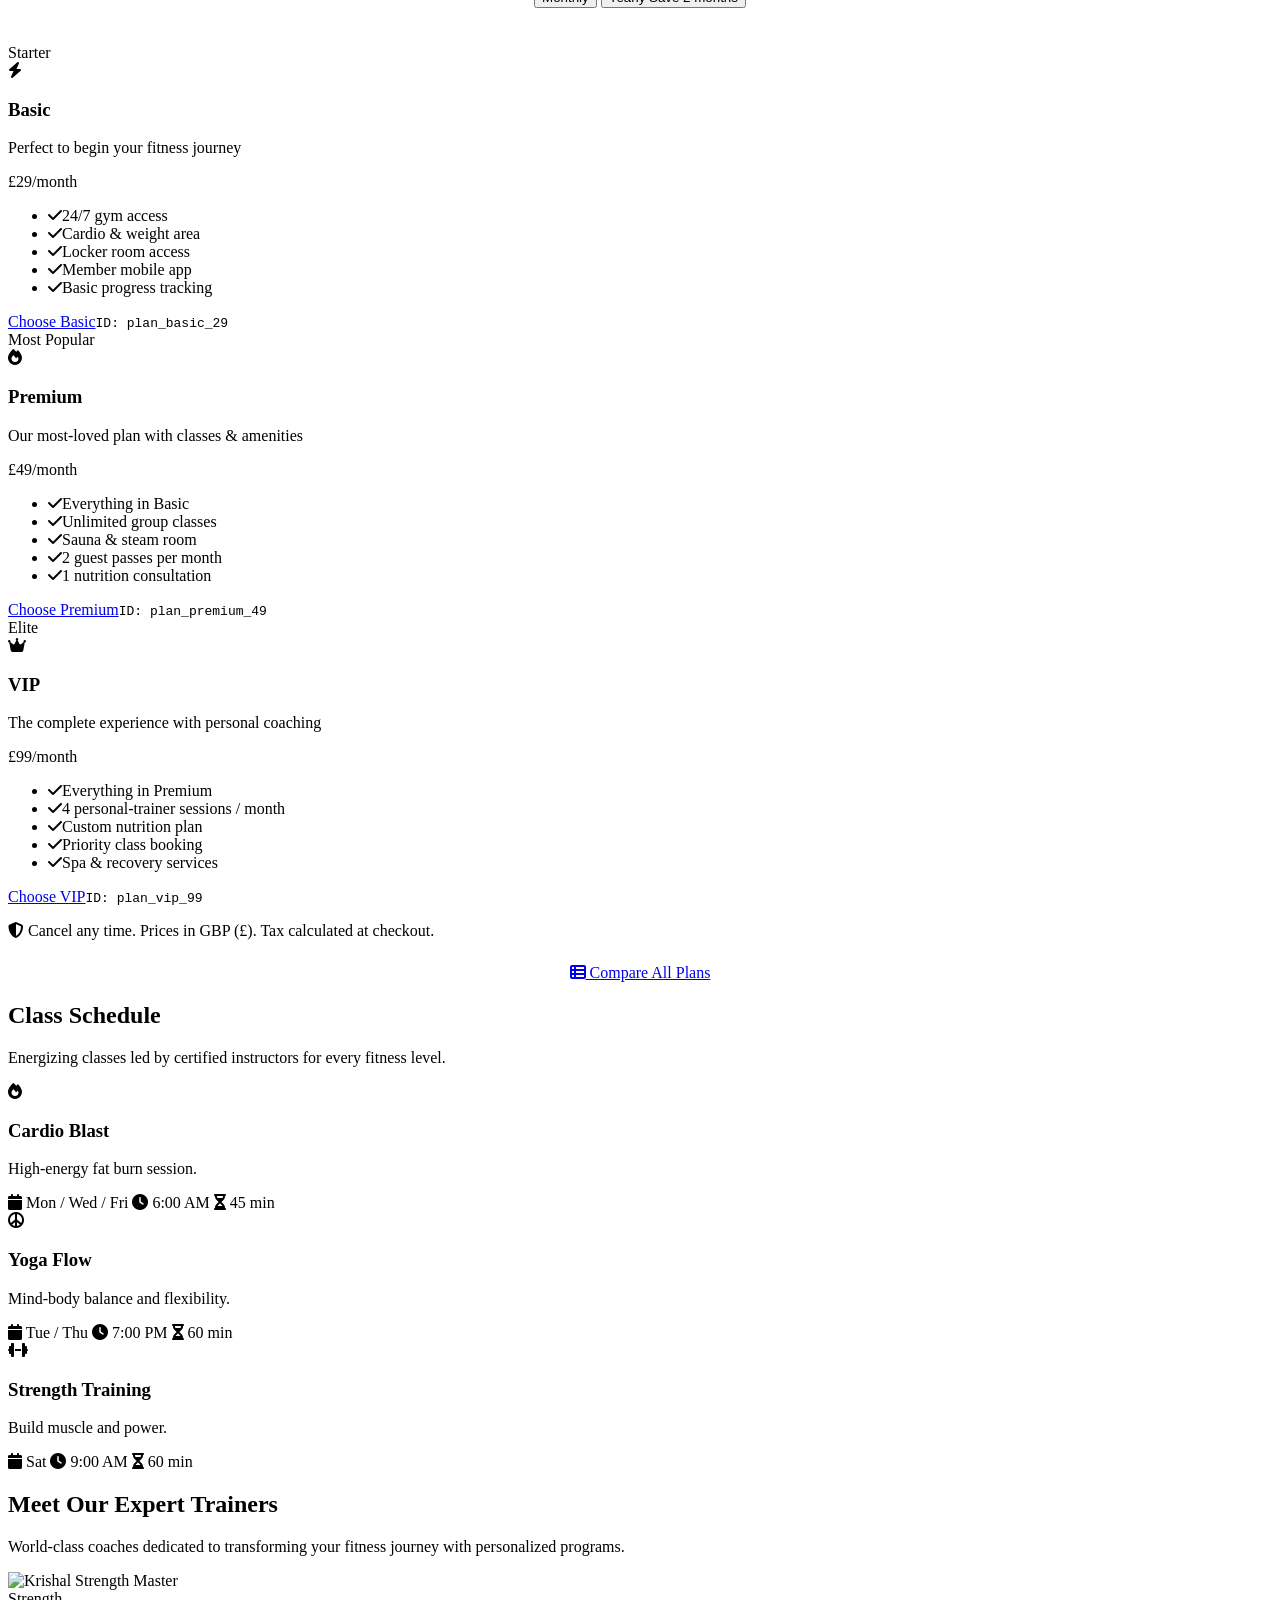
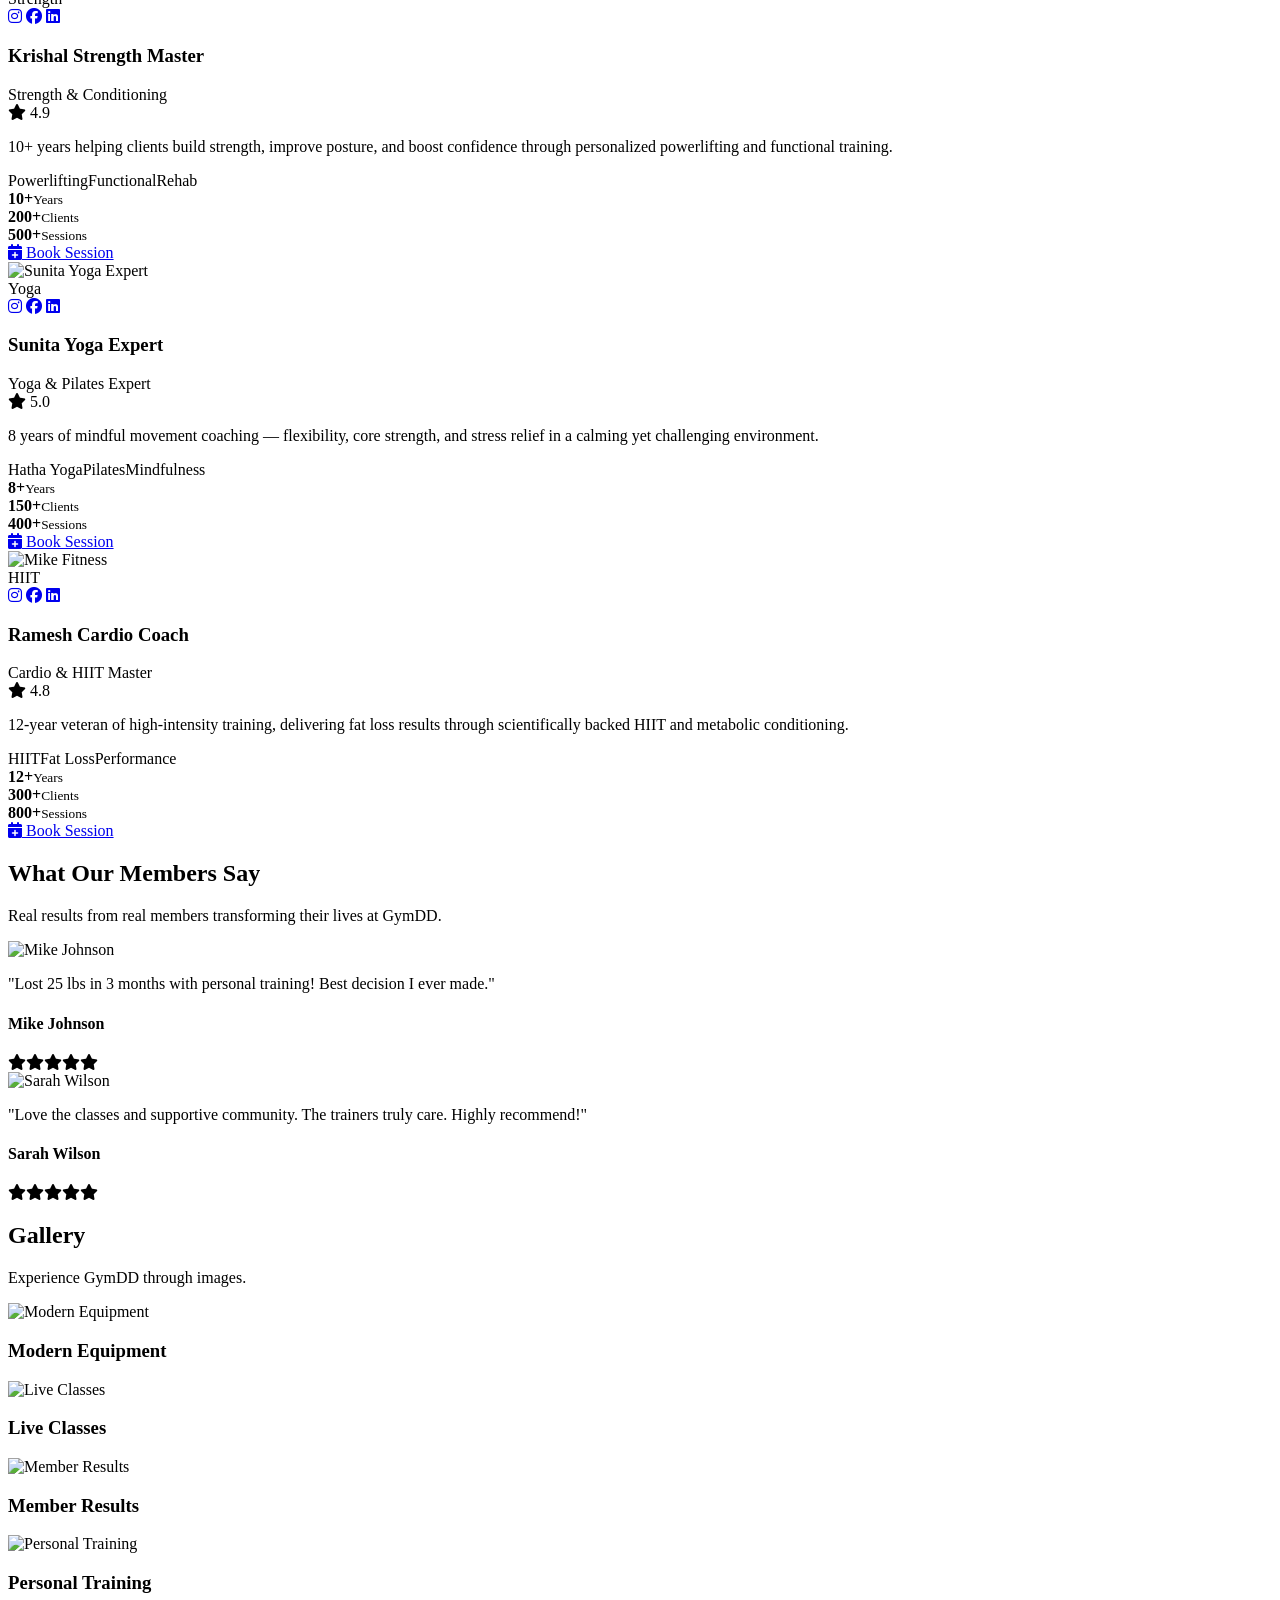
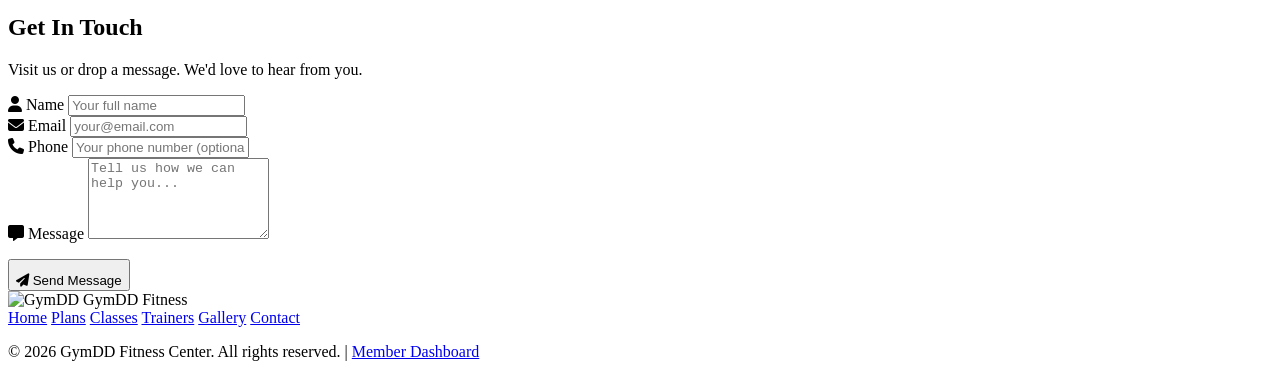
==== commit 6a9eb5f9: "tracking hours of members and trainers" ====
--- a/frontend/index.html
+++ b/frontend/index.html
@@ -35,7 +35,7 @@
 <div class="nav-backdrop" id="navBackdrop"></div>
 
 <!-- ─── HERO ─── -->
-<section id="home" class="hero" style="--hero-bg: url('images/merge2.png'); --hero-bg-mobile: url('images/merge.png');">
+<section id="home" class="hero">
     <div class="hero-content">
         <h1>Welcome to <span class="accent">GymDD</span> Fitness Center</h1>
         <p>Transform your body and mind with world-class facilities, expert trainers, and personalized fitness programs. Join thousands who have achieved their goals with us.</p>
@@ -230,7 +230,7 @@
                         <div><strong>200+</strong><small>Clients</small></div>
                         <div><strong>500+</strong><small>Sessions</small></div>
                     </div>
-                    <a href="#contact" class="btn btn-full btn-sm">
+                    <a href="login.html?from=book" class="btn btn-full btn-sm">
                         <i class="fas fa-calendar-plus"></i> Book Session
                     </a>
                 </div>
@@ -263,7 +263,7 @@
                         <div><strong>150+</strong><small>Clients</small></div>
                         <div><strong>400+</strong><small>Sessions</small></div>
                     </div>
-                    <a href="#contact" class="btn btn-full btn-sm">
+                    <a href="login.html?from=book" class="btn btn-full btn-sm">
                         <i class="fas fa-calendar-plus"></i> Book Session
                     </a>
                 </div>
@@ -296,7 +296,7 @@
                         <div><strong>300+</strong><small>Clients</small></div>
                         <div><strong>800+</strong><small>Sessions</small></div>
                     </div>
-                    <a href="#contact" class="btn btn-full btn-sm">
+                    <a href="login.html?from=book" class="btn btn-full btn-sm">
                         <i class="fas fa-calendar-plus"></i> Book Session
                     </a>
                 </div>
@@ -373,26 +373,27 @@
             <p>Visit us or drop a message. We'd love to hear from you.</p>
         </div>
 <div class="contact-form-container">
-    <form class="contact-form" action="mailto:info@gymdd.com?subject=Contact%20from%20GymDD" method="post" enctype="text/plain">
+    <form class="contact-form" id="contactForm" novalidate>
         <div class="form-row">
             <div class="form-group">
                 <label><i class="fas fa-user"></i> Name</label>
-                <input type="text" name="name" placeholder="Your full name" required>
+                <input type="text" name="name" autocomplete="name" placeholder="Your full name" maxlength="200" required>
             </div>
             <div class="form-group">
                 <label><i class="fas fa-envelope"></i> Email</label>
-                <input type="email" name="email" placeholder="your@email.com" required>
+                <input type="email" name="email" autocomplete="email" placeholder="your@email.com" maxlength="254" required>
             </div>
         </div>
         <div class="form-group">
             <label><i class="fas fa-phone"></i> Phone</label>
-            <input type="tel" name="phone" placeholder="Your phone number">
+            <input type="tel" name="phone" autocomplete="tel" maxlength="60" placeholder="Your phone number (optional)">
         </div>
         <div class="form-group">
             <label><i class="fas fa-message"></i> Message</label>
-            <textarea name="message" rows="5" placeholder="Tell us how we can help you..." required></textarea>
-        </div>
-        <button type="submit" class="btn btn-full" style="width:auto; margin-top:16px; padding-top: 12px;">
+            <textarea name="message" rows="5" maxlength="5000" placeholder="Tell us how we can help you..." required></textarea>
+        </div>
+        <div id="contactFormFeedback" class="contact-form-feedback" role="status" aria-live="polite"></div>
+        <button type="submit" class="btn btn-full" style="width:auto; margin-top:16px; padding-top: 12px;" id="contactFormSubmit">
             <i class="fas fa-paper-plane"></i> Send Message
         </button>
     </form>
@@ -456,6 +457,9 @@
     });
 })();
 </script>
+<script src="https://www.gstatic.com/firebasejs/10.7.1/firebase-app-compat.js"></script>
+<script src="https://www.gstatic.com/firebasejs/10.7.1/firebase-firestore-compat.js"></script>
 <script type="module" src="js/index-plans.js"></script>
+<script type="module" src="js/contact-form.js"></script>
 </body>
 </html>
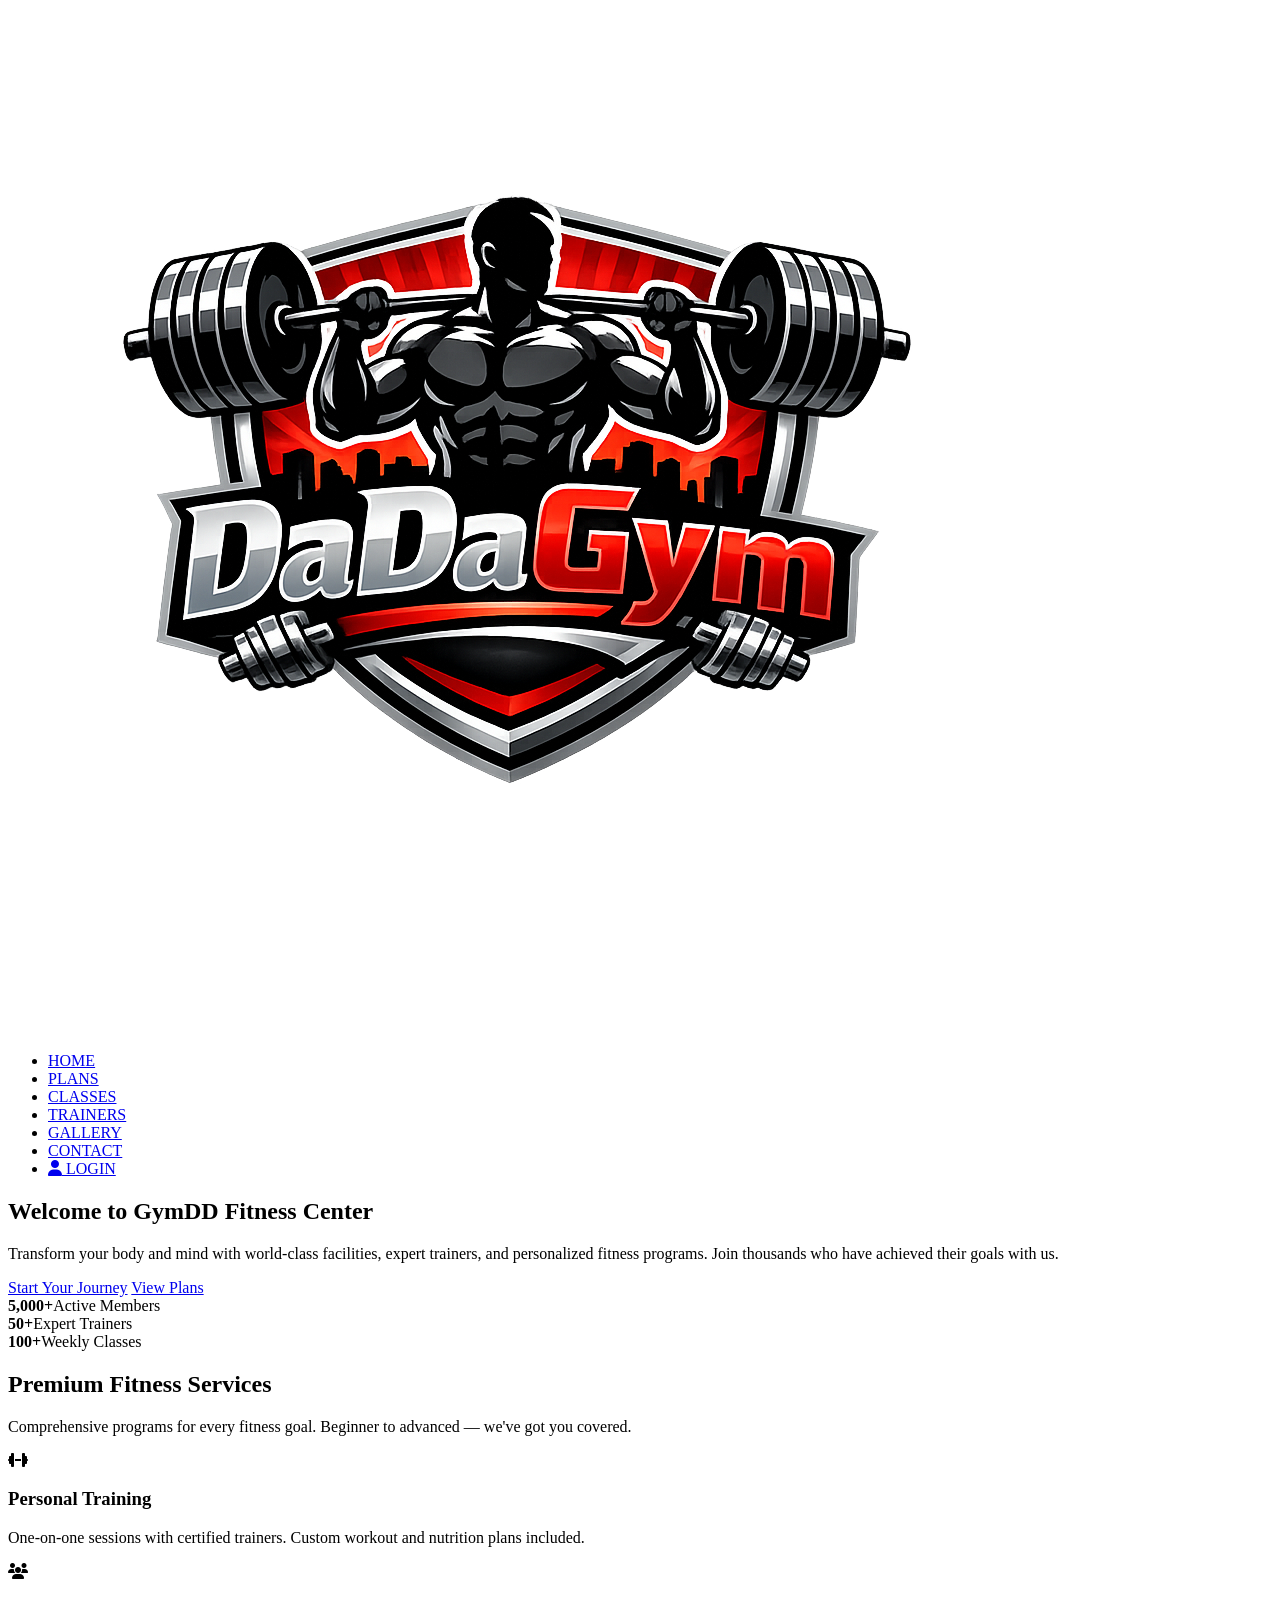
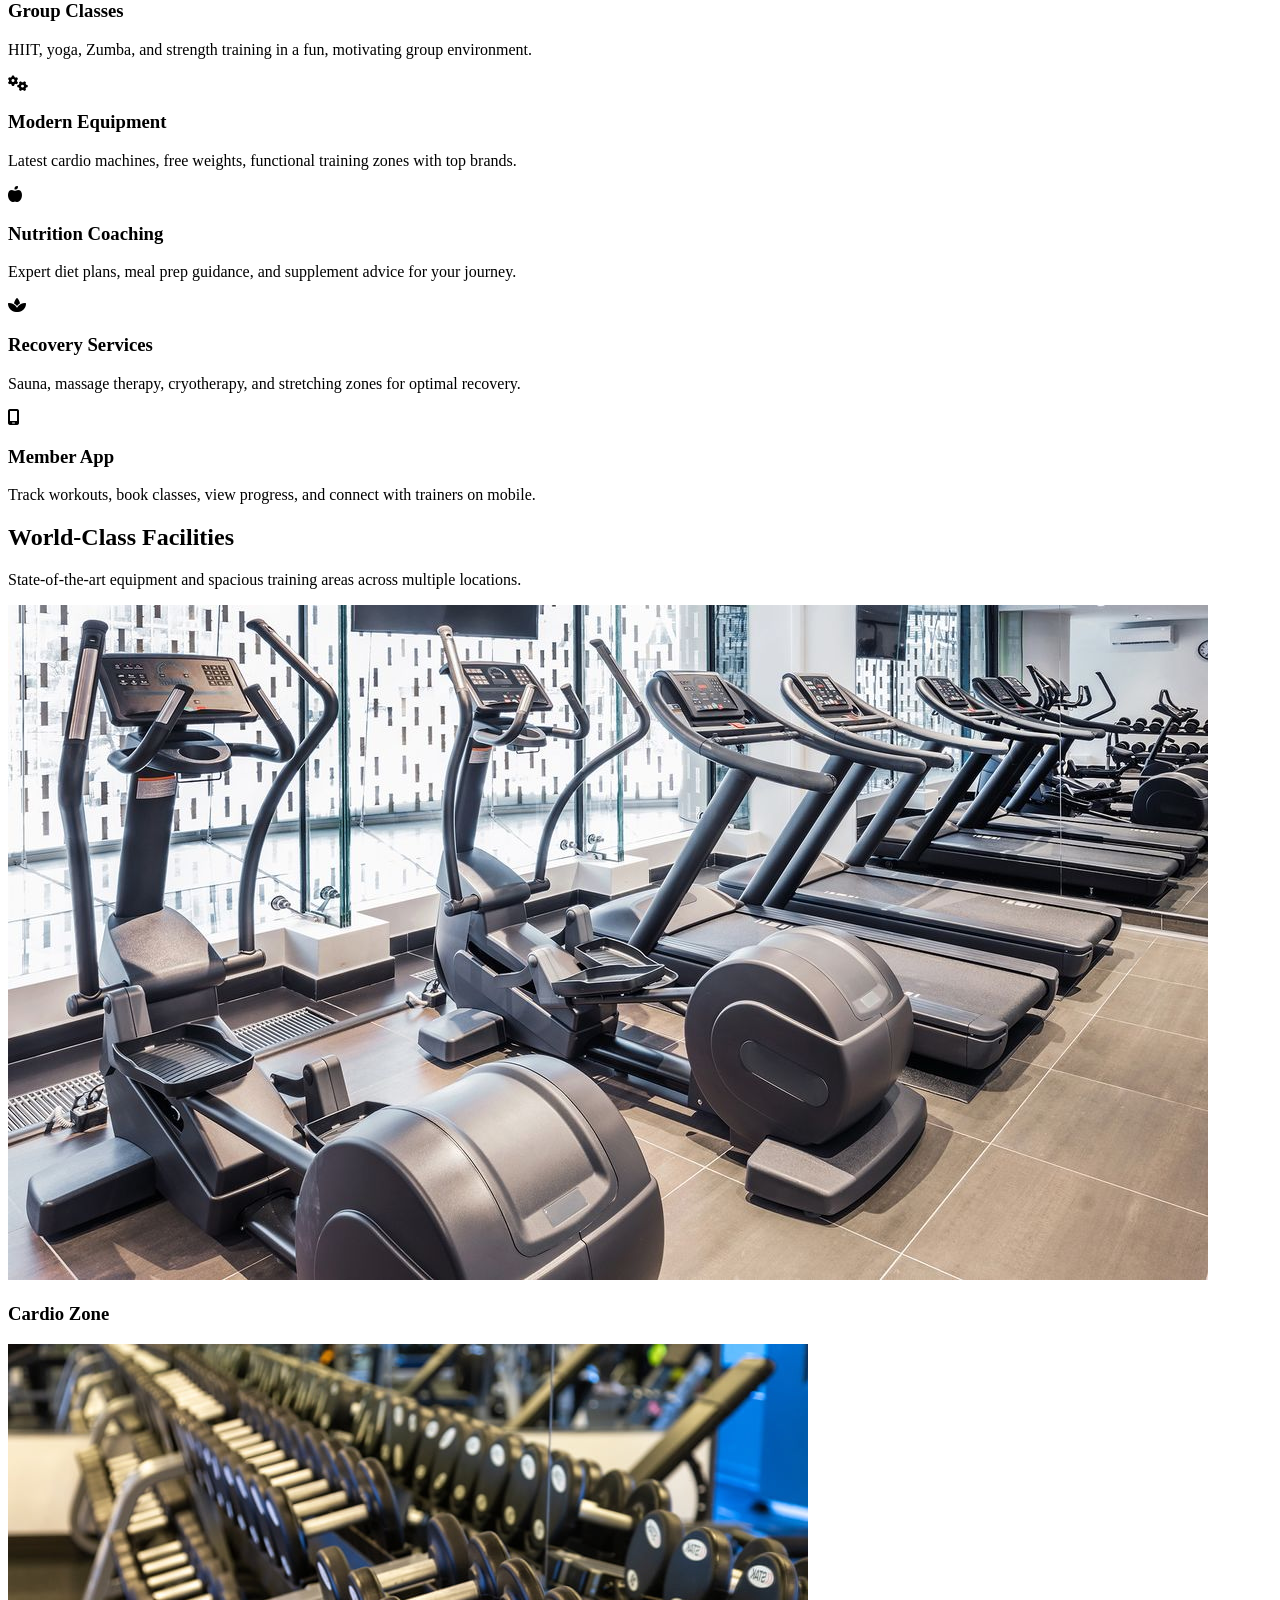
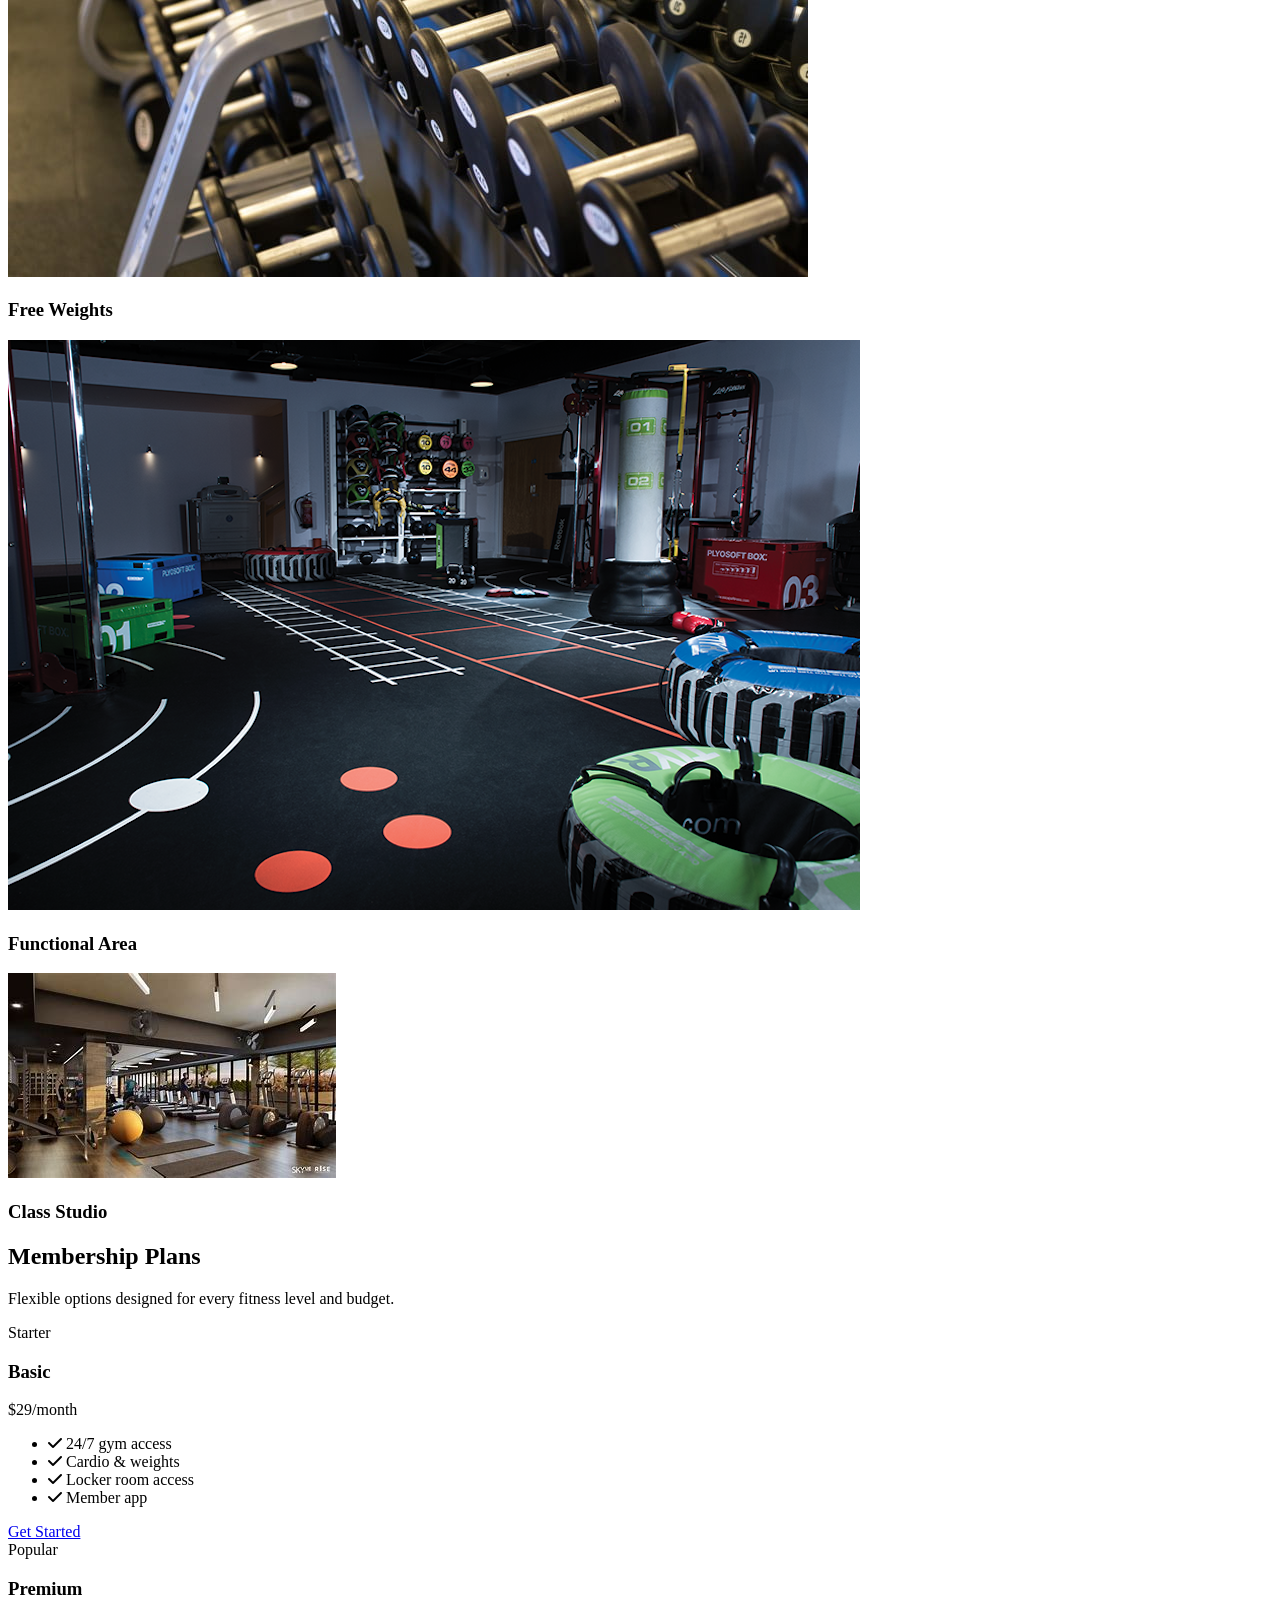
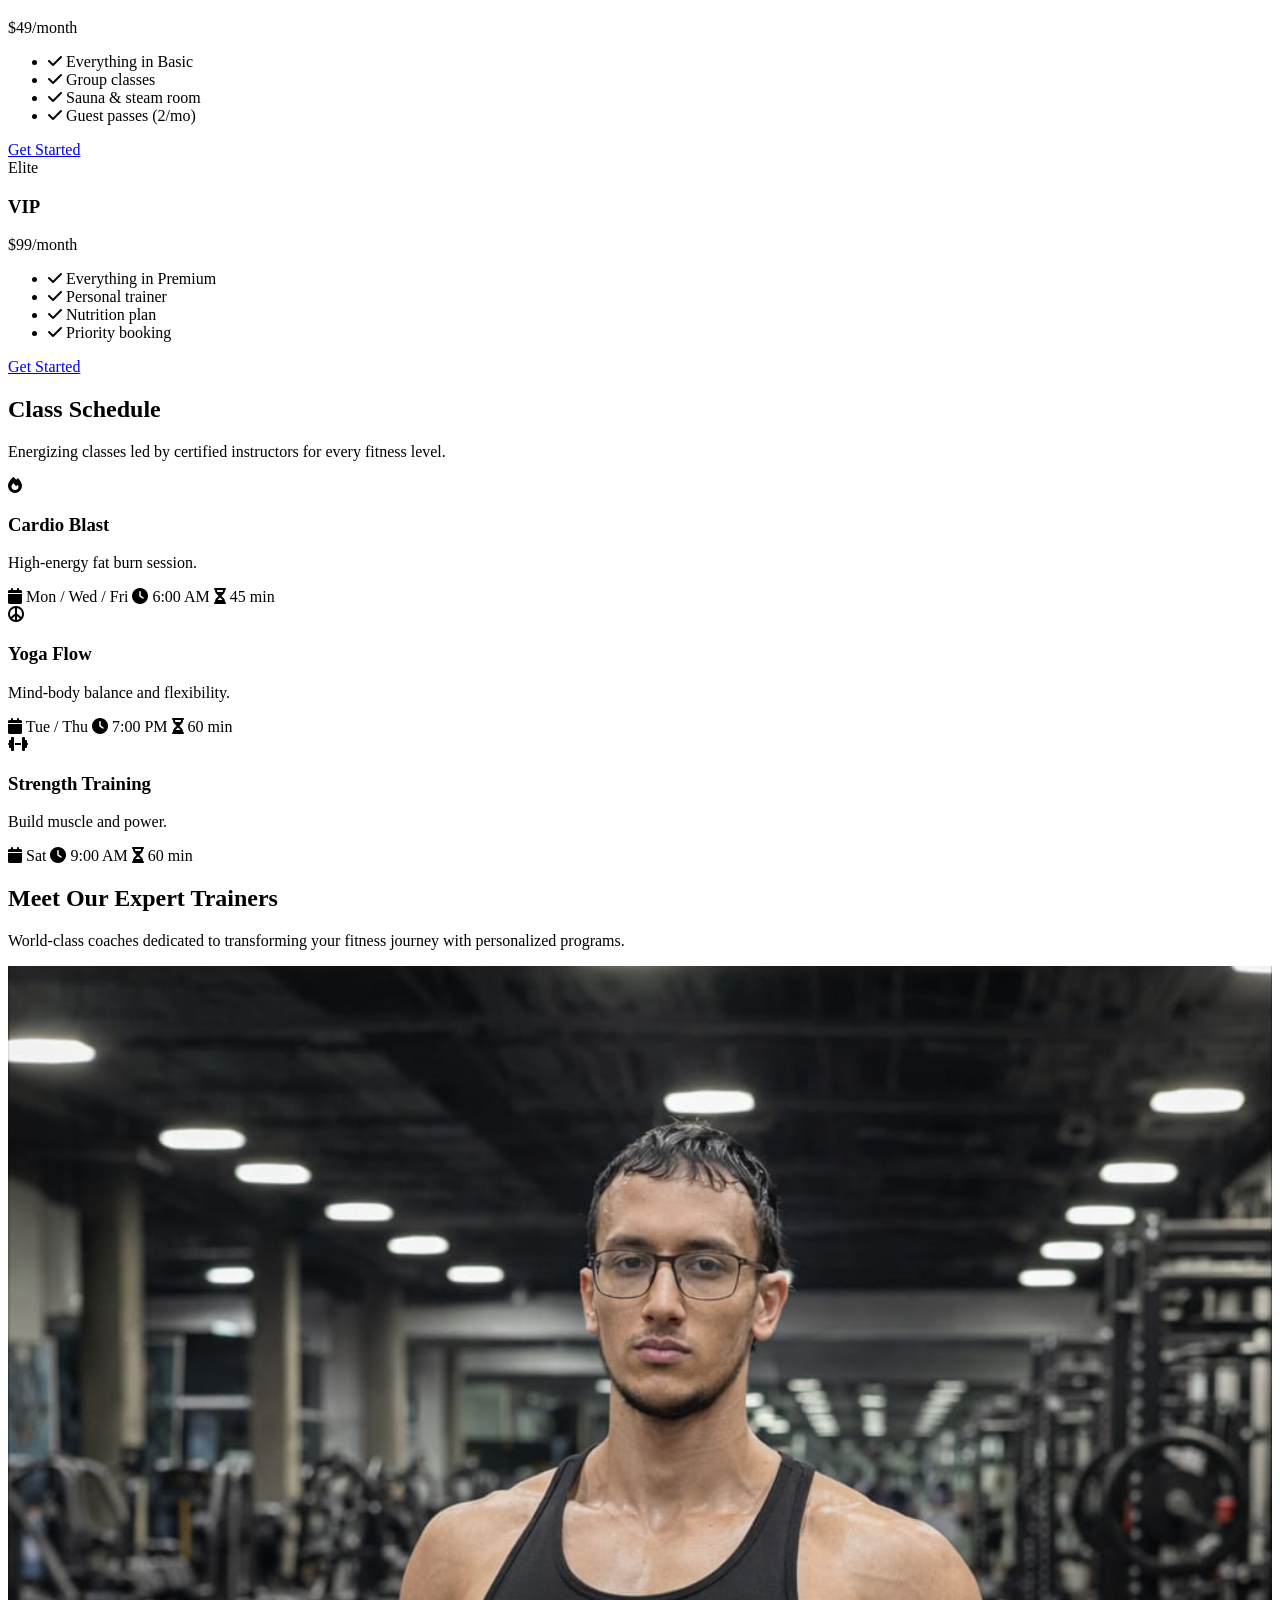
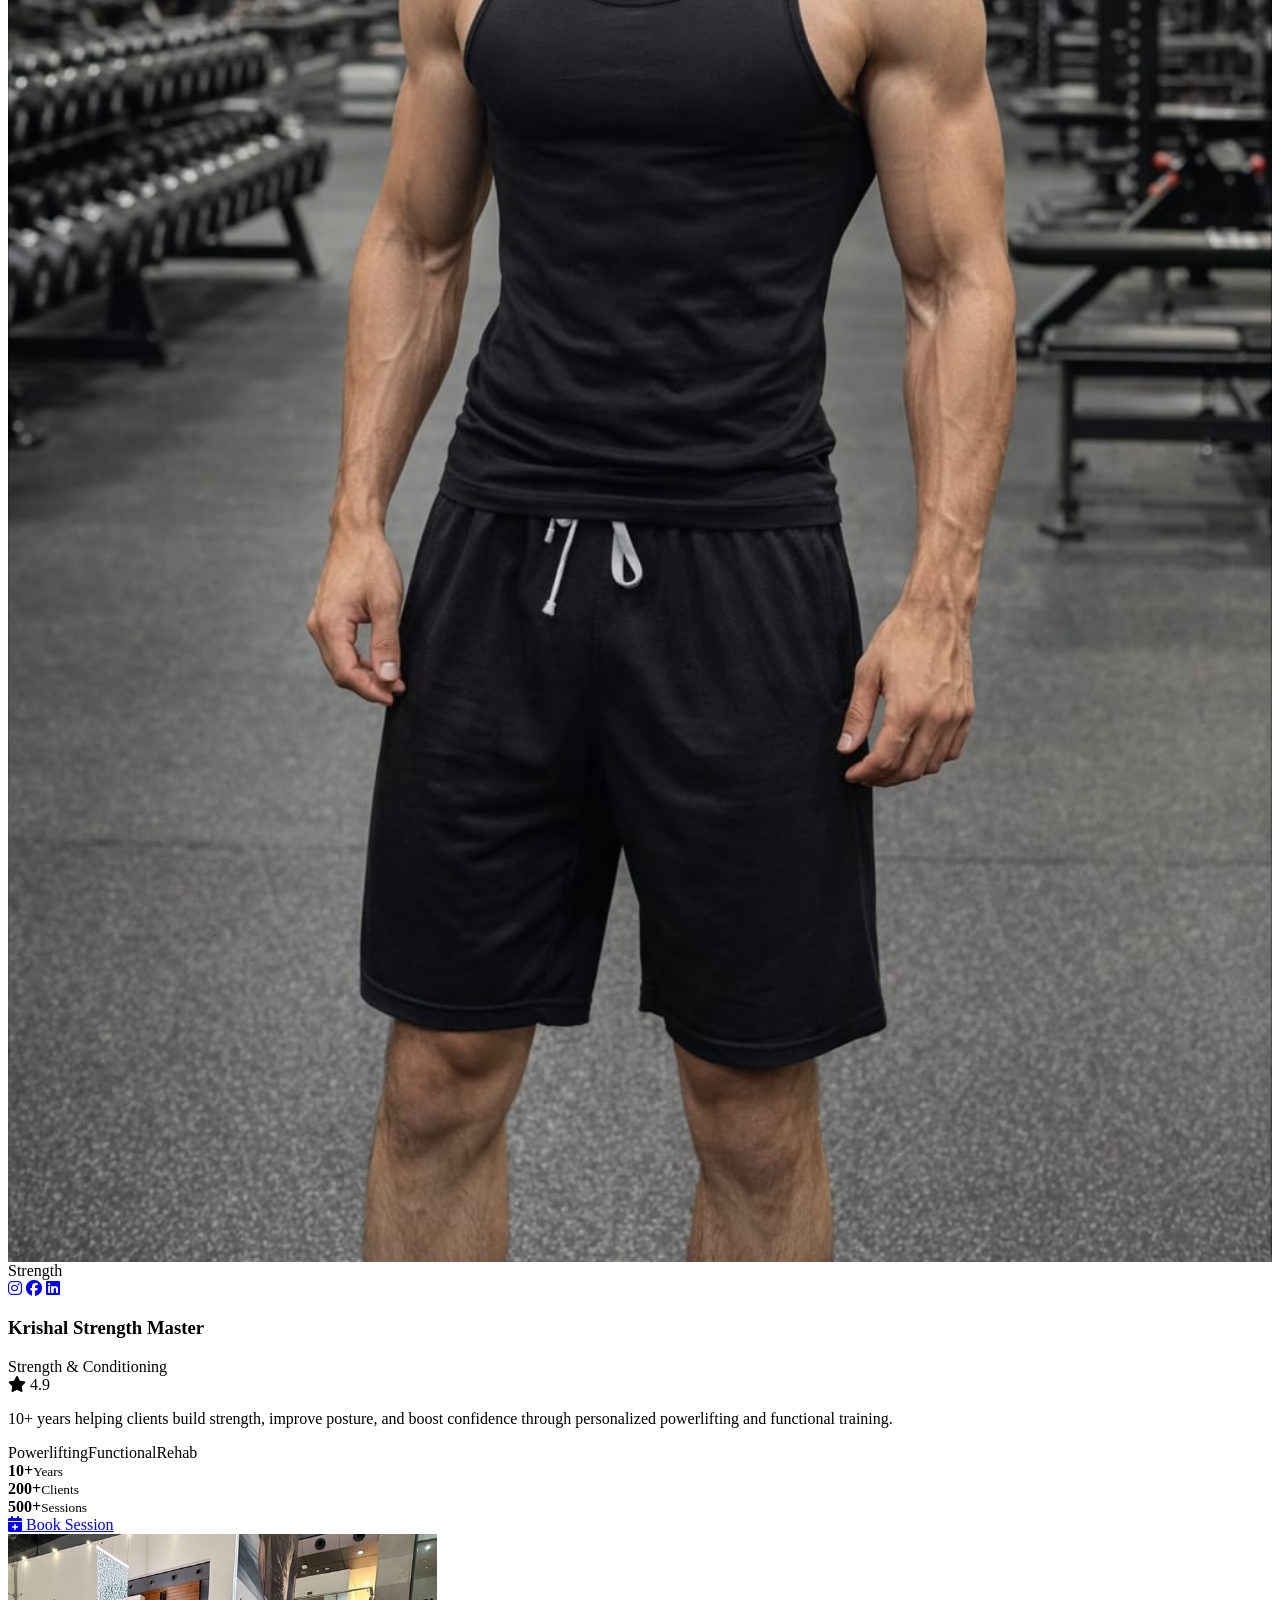
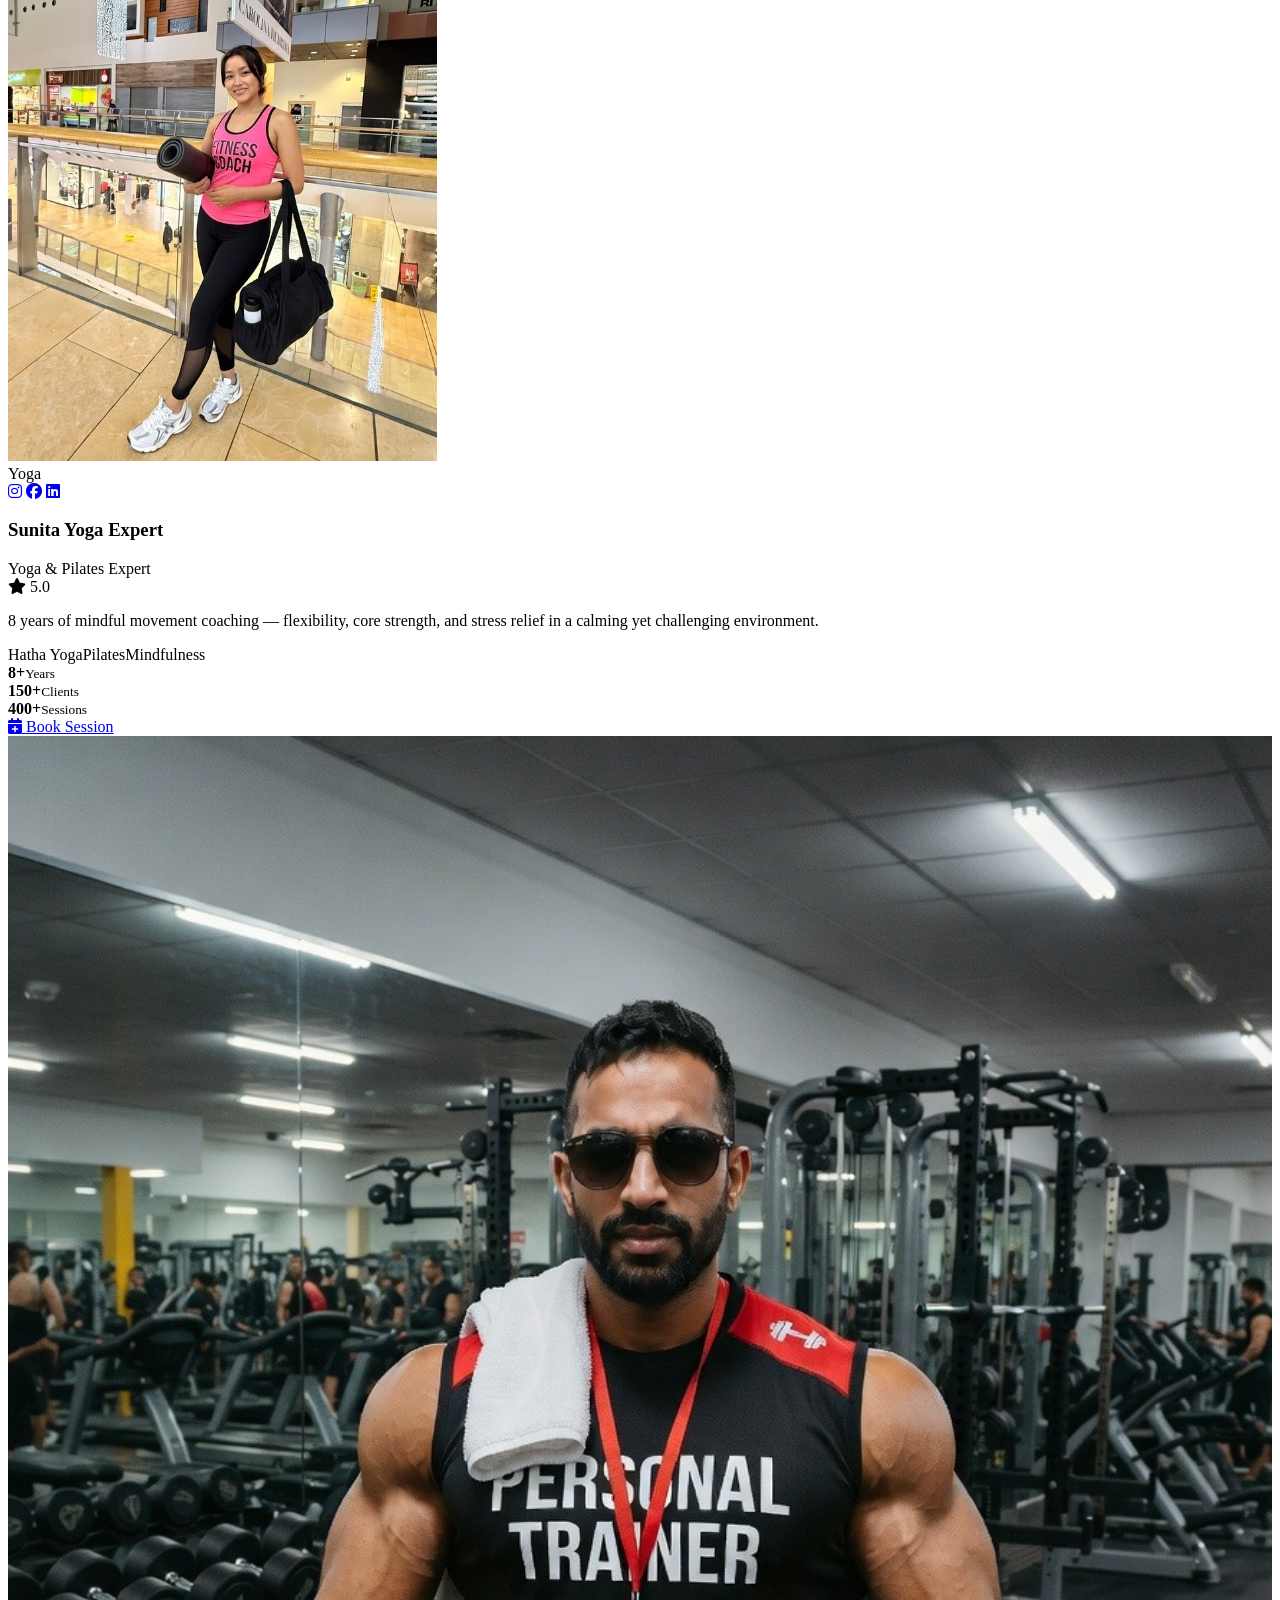
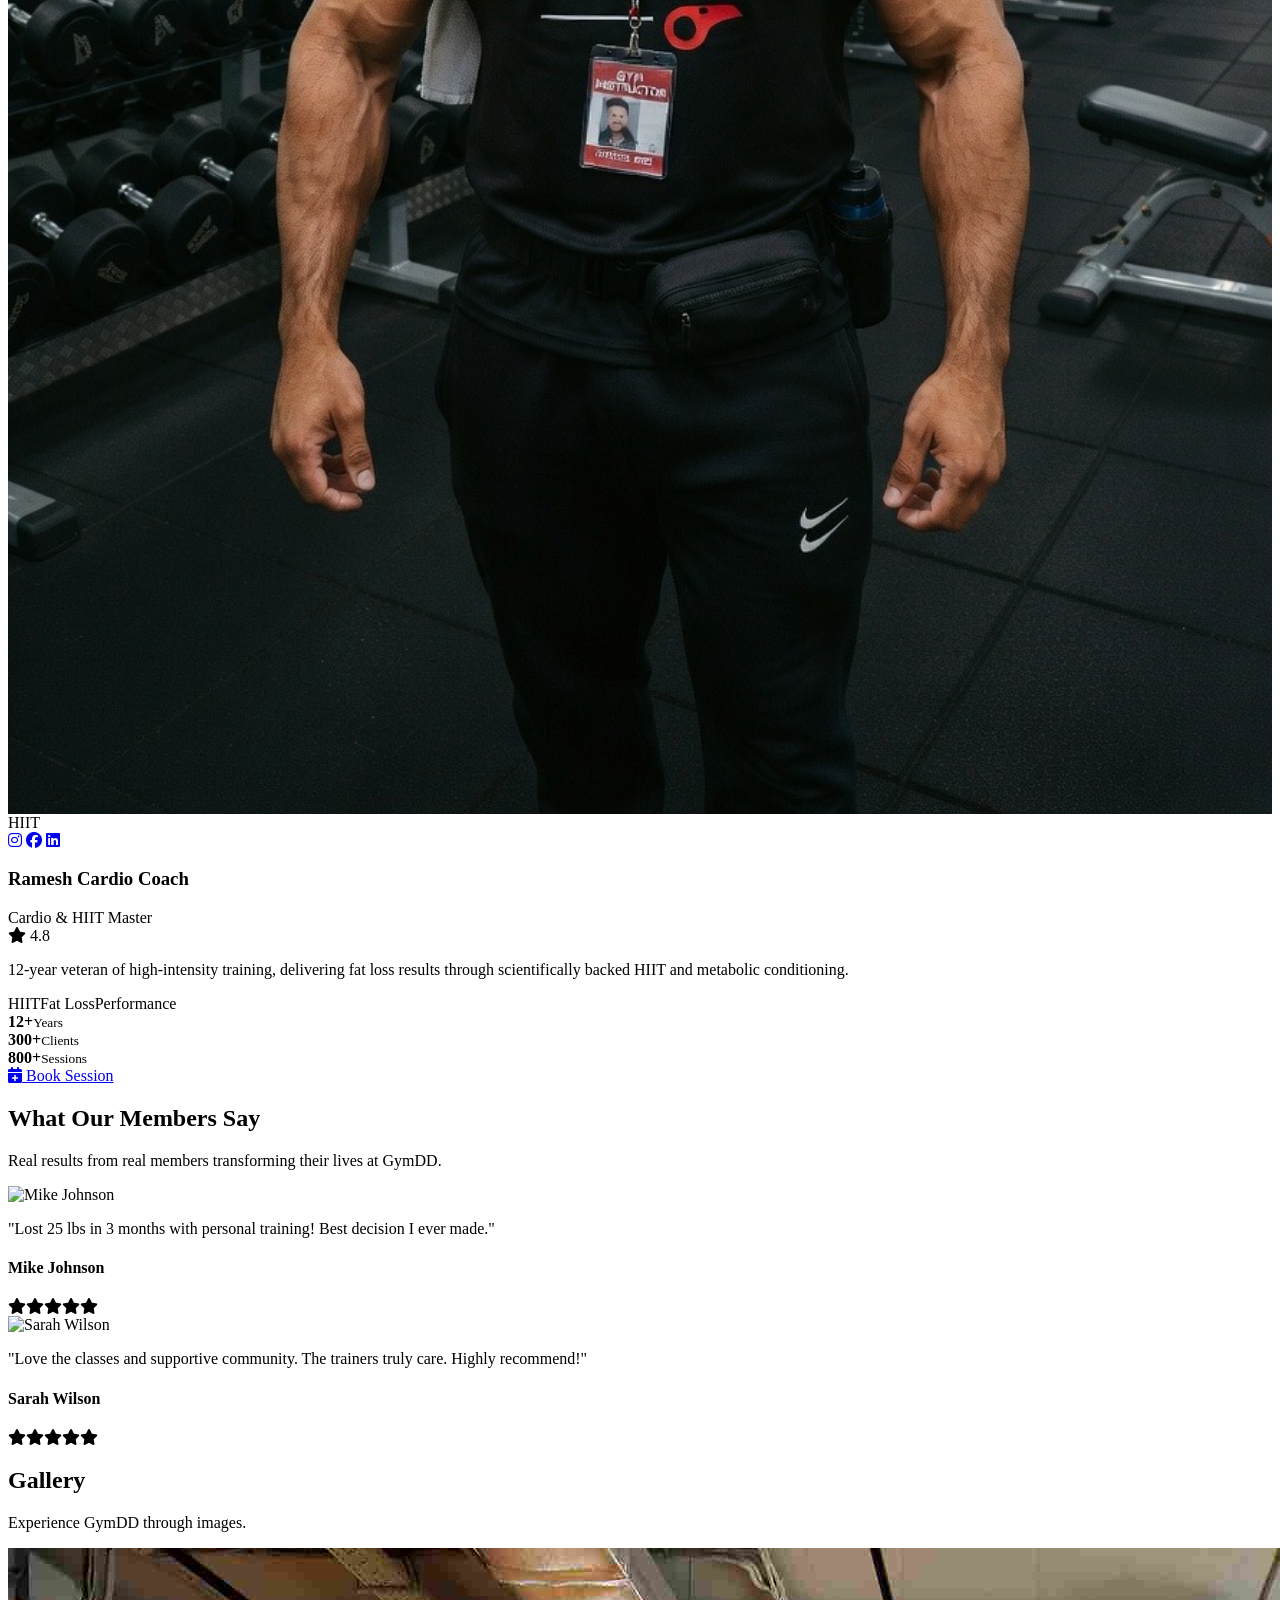
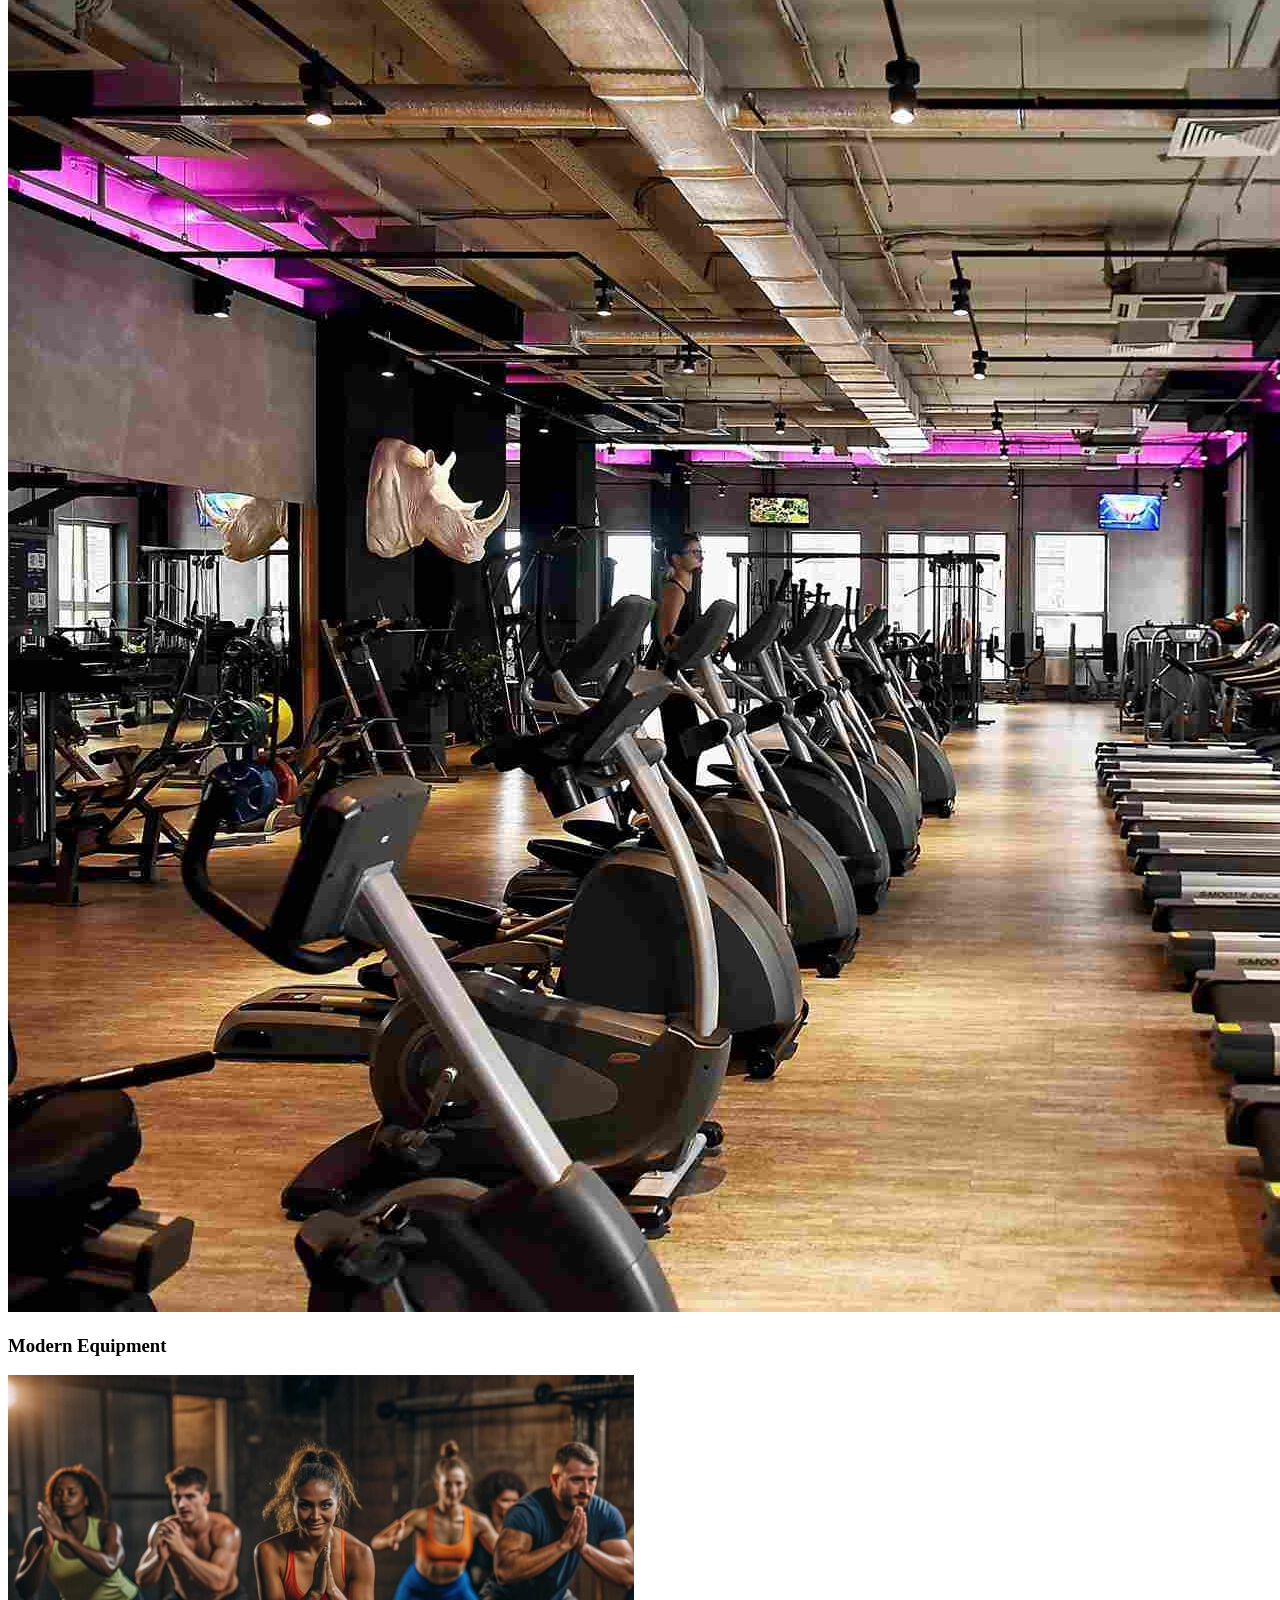
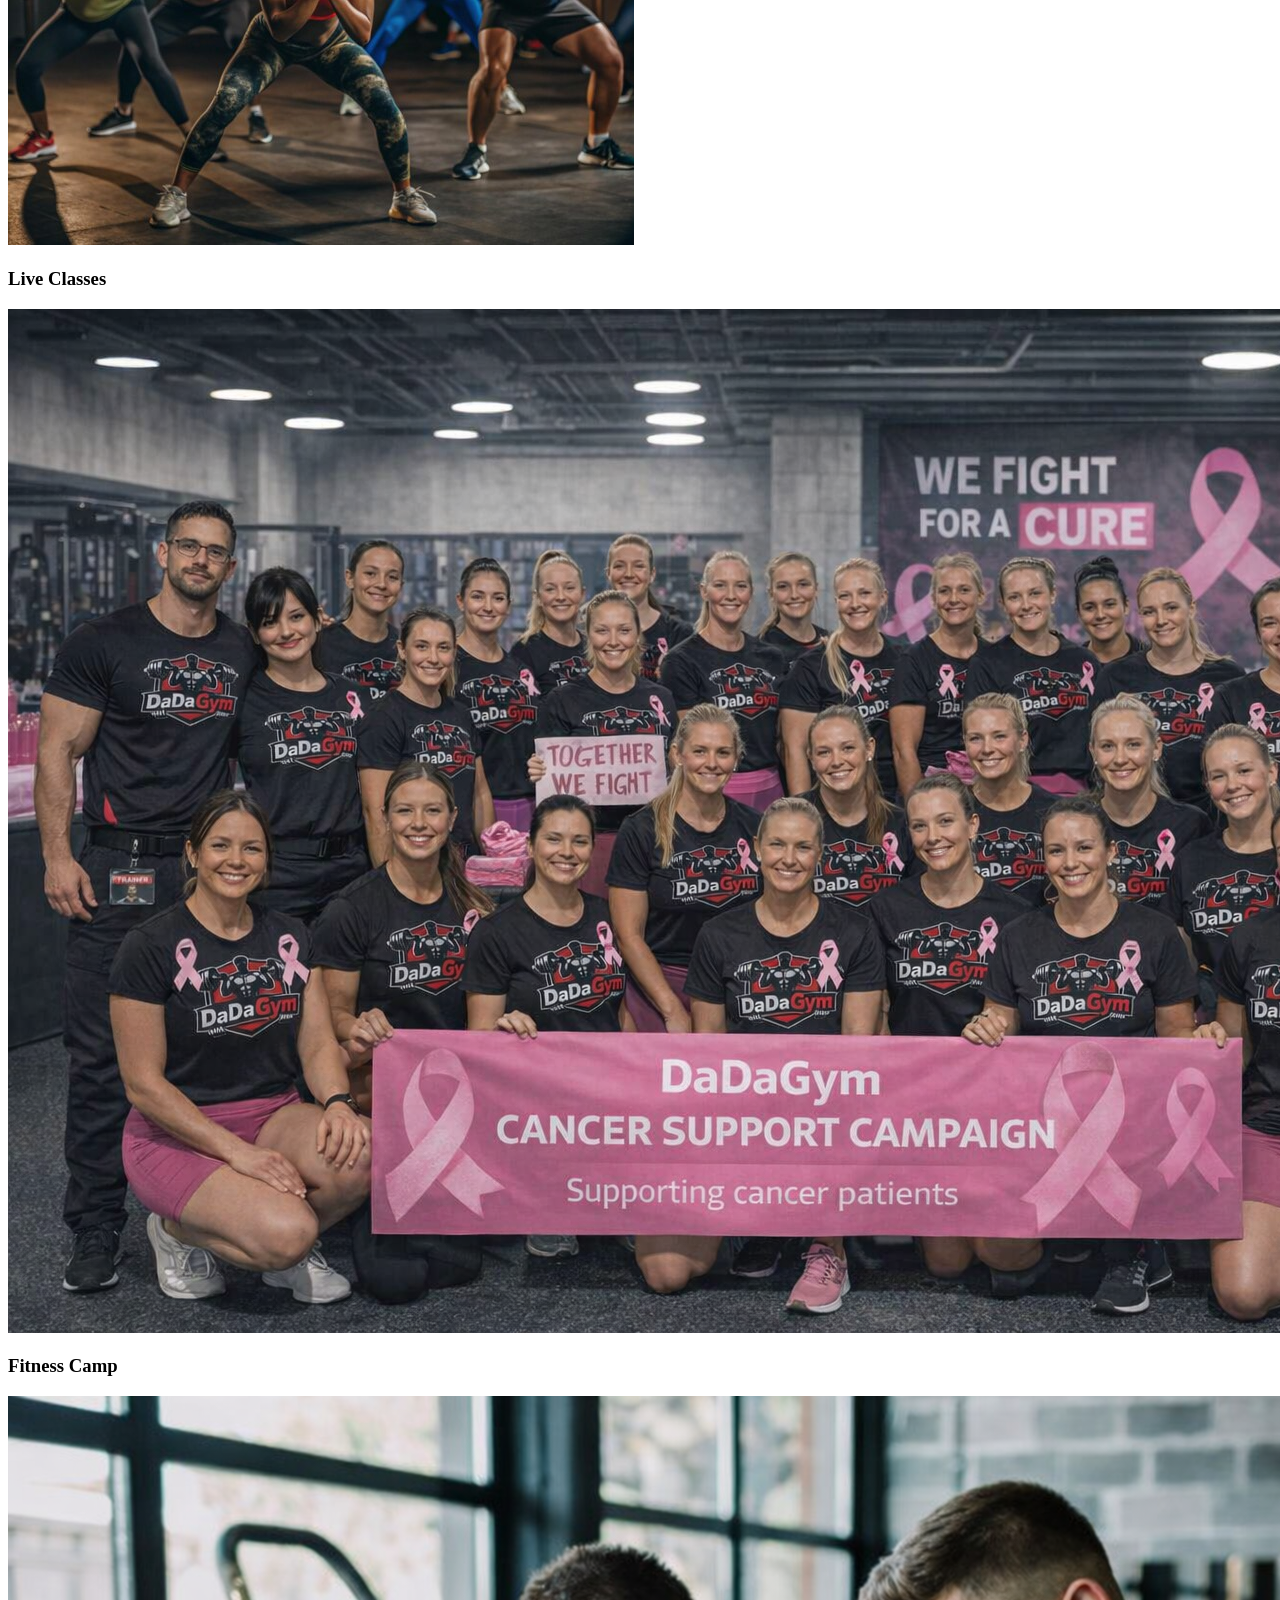
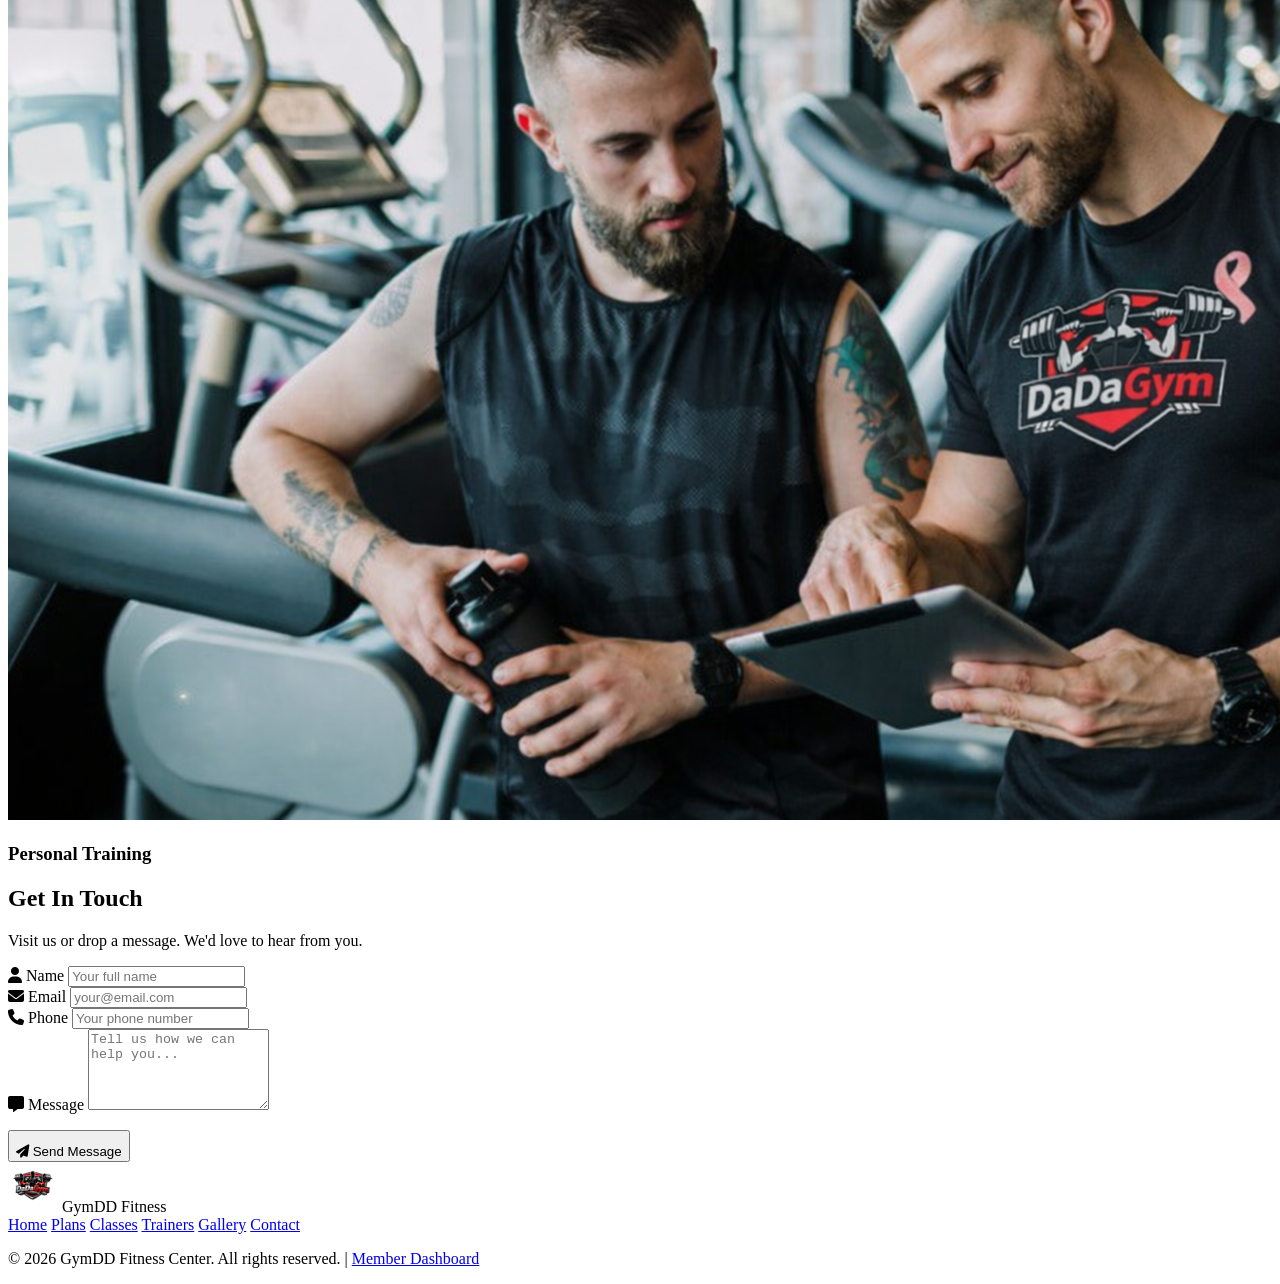
==== commit 798618f7: "Final touch" ====
--- a/frontend/index.html
+++ b/frontend/index.html
@@ -5,7 +5,6 @@
 <meta name="viewport" content="width=device-width, initial-scale=1">
 <title>GymDD - Premium Fitness Center</title>
 <link rel="stylesheet" href="CSS/style.css">
-<link rel="stylesheet" href="CSS/membership.css">
 <link rel="preconnect" href="https://fonts.googleapis.com">
 <link rel="preconnect" href="https://fonts.gstatic.com" crossorigin>
 <link href="https://fonts.googleapis.com/css2?family=Poppins:wght@300;400;600;700;800&display=swap" rel="stylesheet">
@@ -20,7 +19,7 @@
     <div class="nav-links" id="navLinks">
         <ul>
             <li><a href="#home" class="active">HOME</a></li>
-            <li><a href="membership.html">PLANS</a></li>
+            <li><a href="#plans">PLANS</a></li>
             <li><a href="#classes">CLASSES</a></li>
             <li><a href="#trainers">TRAINERS</a></li>
             <li><a href="#gallery">GALLERY</a></li>
@@ -35,7 +34,7 @@
 <div class="nav-backdrop" id="navBackdrop"></div>
 
 <!-- ─── HERO ─── -->
-<section id="home" class="hero">
+<section id="home" class="hero" style="--hero-bg: url('images/merge2.png'); --hero-bg-mobile: url('images/merge.png');">
     <div class="hero-content">
         <h1>Welcome to <span class="accent">GymDD</span> Fitness Center</h1>
         <p>Transform your body and mind with world-class facilities, expert trainers, and personalized fitness programs. Join thousands who have achieved their goals with us.</p>
@@ -102,19 +101,19 @@
         </div>
         <div class="grid grid-4">
             <div class="img-card">
-                <img src="treadmills.jpg" alt="Cardio Zone">
+                <img src="images/cardio.jpg" alt="Cardio Zone">
                 <div class="img-overlay"><h3>Cardio Zone</h3></div>
             </div>
             <div class="img-card">
-                <img src="weights.jpg" alt="Free Weights">
+                <img src="images/freeweight.jpg" alt="Free Weights">
                 <div class="img-overlay"><h3>Free Weights</h3></div>
             </div>
             <div class="img-card">
-                <img src="functional-training.jpg" alt="Functional Area">
+                <img src="images/functional.png" alt="Functional Area">
                 <div class="img-overlay"><h3>Functional Area</h3></div>
             </div>
             <div class="img-card">
-                <img src="group-class.jpg" alt="Class Studio">
+                <img src="images/gym studio.jpg" alt="Class Studio">
                 <div class="img-overlay"><h3>Class Studio</h3></div>
             </div>
         </div>
@@ -128,27 +127,43 @@
             <h2>Membership Plans</h2>
             <p>Flexible options designed for every fitness level and budget.</p>
         </div>
-
-        <!-- Billing period toggle -->
-        <div style="display:flex;justify-content:center;margin-bottom:36px;">
-            <div class="ms-billing" role="tablist" aria-label="Billing period">
-                <button class="ms-billing-btn active" data-period="monthly" role="tab" aria-selected="true">Monthly</button>
-                <button class="ms-billing-btn" data-period="yearly" role="tab" aria-selected="false">
-                    Yearly <span class="ms-save-badge">Save 2 months</span>
-                </button>
-            </div>
-        </div>
-
-        <!-- Plan cards rendered by js/index-plans.js -->
-        <div class="ms-grid" id="plansGrid"></div>
-
-        <p class="ms-note">
-            <i class="fas fa-shield-halved"></i>
-            Cancel any time. Prices in GBP (£). Tax calculated at checkout.
-        </p>
-
-        <div style="text-align:center;margin-top:24px;">
-            <a href="membership.html" class="btn btn-outline"><i class="fas fa-table-list"></i> Compare All Plans</a>
+        <div class="grid grid-3">
+            <div class="plan-card">
+                <div class="plan-badge">Starter</div>
+                <h3>Basic</h3>
+                <div class="plan-price">$29<span>/month</span></div>
+                <ul class="plan-features">
+                    <li><i class="fas fa-check"></i> 24/7 gym access</li>
+                    <li><i class="fas fa-check"></i> Cardio &amp; weights</li>
+                    <li><i class="fas fa-check"></i> Locker room access</li>
+                    <li><i class="fas fa-check"></i> Member app</li>
+                </ul>
+                <a href="login.html#register" class="btn btn-outline btn-full">Get Started</a>
+            </div>
+            <div class="plan-card plan-featured">
+                <div class="plan-badge">Popular</div>
+                <h3>Premium</h3>
+                <div class="plan-price">$49<span>/month</span></div>
+                <ul class="plan-features">
+                    <li><i class="fas fa-check"></i> Everything in Basic</li>
+                    <li><i class="fas fa-check"></i> Group classes</li>
+                    <li><i class="fas fa-check"></i> Sauna &amp; steam room</li>
+                    <li><i class="fas fa-check"></i> Guest passes (2/mo)</li>
+                </ul>
+                <a href="login.html#register" class="btn btn-full">Get Started</a>
+            </div>
+            <div class="plan-card">
+                <div class="plan-badge">Elite</div>
+                <h3>VIP</h3>
+                <div class="plan-price">$99<span>/month</span></div>
+                <ul class="plan-features">
+                    <li><i class="fas fa-check"></i> Everything in Premium</li>
+                    <li><i class="fas fa-check"></i> Personal trainer</li>
+                    <li><i class="fas fa-check"></i> Nutrition plan</li>
+                    <li><i class="fas fa-check"></i> Priority booking</li>
+                </ul>
+                <a href="login.html#register" class="btn btn-outline btn-full">Get Started</a>
+            </div>
         </div>
     </div>
 </section>
@@ -230,7 +245,7 @@
                         <div><strong>200+</strong><small>Clients</small></div>
                         <div><strong>500+</strong><small>Sessions</small></div>
                     </div>
-                    <a href="login.html?from=book" class="btn btn-full btn-sm">
+                    <a href="#contact" class="btn btn-full btn-sm">
                         <i class="fas fa-calendar-plus"></i> Book Session
                     </a>
                 </div>
@@ -263,7 +278,7 @@
                         <div><strong>150+</strong><small>Clients</small></div>
                         <div><strong>400+</strong><small>Sessions</small></div>
                     </div>
-                    <a href="login.html?from=book" class="btn btn-full btn-sm">
+                    <a href="#contact" class="btn btn-full btn-sm">
                         <i class="fas fa-calendar-plus"></i> Book Session
                     </a>
                 </div>
@@ -296,7 +311,7 @@
                         <div><strong>300+</strong><small>Clients</small></div>
                         <div><strong>800+</strong><small>Sessions</small></div>
                     </div>
-                    <a href="login.html?from=book" class="btn btn-full btn-sm">
+                    <a href="#contact" class="btn btn-full btn-sm">
                         <i class="fas fa-calendar-plus"></i> Book Session
                     </a>
                 </div>
@@ -346,19 +361,19 @@
         </div>
         <div class="grid grid-4">
             <div class="img-card">
-                <img src="gym-interior.jpg" alt="Modern Equipment">
+                <img src="images/modern.jpg" alt="Modern Equipment">
                 <div class="img-overlay"><h3>Modern Equipment</h3></div>
             </div>
             <div class="img-card">
-                <img src="class-action.jpg" alt="Live Classes">
+                <img src="images/live classes.jpg" alt="Live Classes">
                 <div class="img-overlay"><h3>Live Classes</h3></div>
             </div>
             <div class="img-card">
-                <img src="transformation.jpg" alt="Member Results">
-                <div class="img-overlay"><h3>Member Results</h3></div>
-            </div>
-            <div class="img-card">
-                <img src="trainer-session.jpg" alt="Personal Training">
+                <img src="images/campaing.png" alt="Member Results">
+                <div class="img-overlay"><h3>Fitness Camp</h3></div>
+            </div>
+            <div class="img-card">
+                <img src="images/personal training.png" alt="Personal Training">
                 <div class="img-overlay"><h3>Personal Training</h3></div>
             </div>
         </div>
@@ -373,27 +388,26 @@
             <p>Visit us or drop a message. We'd love to hear from you.</p>
         </div>
 <div class="contact-form-container">
-    <form class="contact-form" id="contactForm" novalidate>
+    <form class="contact-form" action="mailto:info@gymdd.com?subject=Contact%20from%20GymDD" method="post" enctype="text/plain">
         <div class="form-row">
             <div class="form-group">
                 <label><i class="fas fa-user"></i> Name</label>
-                <input type="text" name="name" autocomplete="name" placeholder="Your full name" maxlength="200" required>
+                <input type="text" name="name" placeholder="Your full name" required>
             </div>
             <div class="form-group">
                 <label><i class="fas fa-envelope"></i> Email</label>
-                <input type="email" name="email" autocomplete="email" placeholder="your@email.com" maxlength="254" required>
+                <input type="email" name="email" placeholder="your@email.com" required>
             </div>
         </div>
         <div class="form-group">
             <label><i class="fas fa-phone"></i> Phone</label>
-            <input type="tel" name="phone" autocomplete="tel" maxlength="60" placeholder="Your phone number (optional)">
+            <input type="tel" name="phone" placeholder="Your phone number">
         </div>
         <div class="form-group">
             <label><i class="fas fa-message"></i> Message</label>
-            <textarea name="message" rows="5" maxlength="5000" placeholder="Tell us how we can help you..." required></textarea>
-        </div>
-        <div id="contactFormFeedback" class="contact-form-feedback" role="status" aria-live="polite"></div>
-        <button type="submit" class="btn btn-full" style="width:auto; margin-top:16px; padding-top: 12px;" id="contactFormSubmit">
+            <textarea name="message" rows="5" placeholder="Tell us how we can help you..." required></textarea>
+        </div>
+        <button type="submit" class="btn btn-full" style="width:auto; margin-top:16px; padding-top: 12px;">
             <i class="fas fa-paper-plane"></i> Send Message
         </button>
     </form>
@@ -410,7 +424,7 @@
         </div>
         <div class="footer-links">
             <a href="#home">Home</a>
-            <a href="membership.html">Plans</a>
+            <a href="#plans">Plans</a>
             <a href="#classes">Classes</a>
             <a href="#trainers">Trainers</a>
             <a href="#gallery">Gallery</a>
@@ -457,9 +471,5 @@
     });
 })();
 </script>
-<script src="https://www.gstatic.com/firebasejs/10.7.1/firebase-app-compat.js"></script>
-<script src="https://www.gstatic.com/firebasejs/10.7.1/firebase-firestore-compat.js"></script>
-<script type="module" src="js/index-plans.js"></script>
-<script type="module" src="js/contact-form.js"></script>
 </body>
 </html>
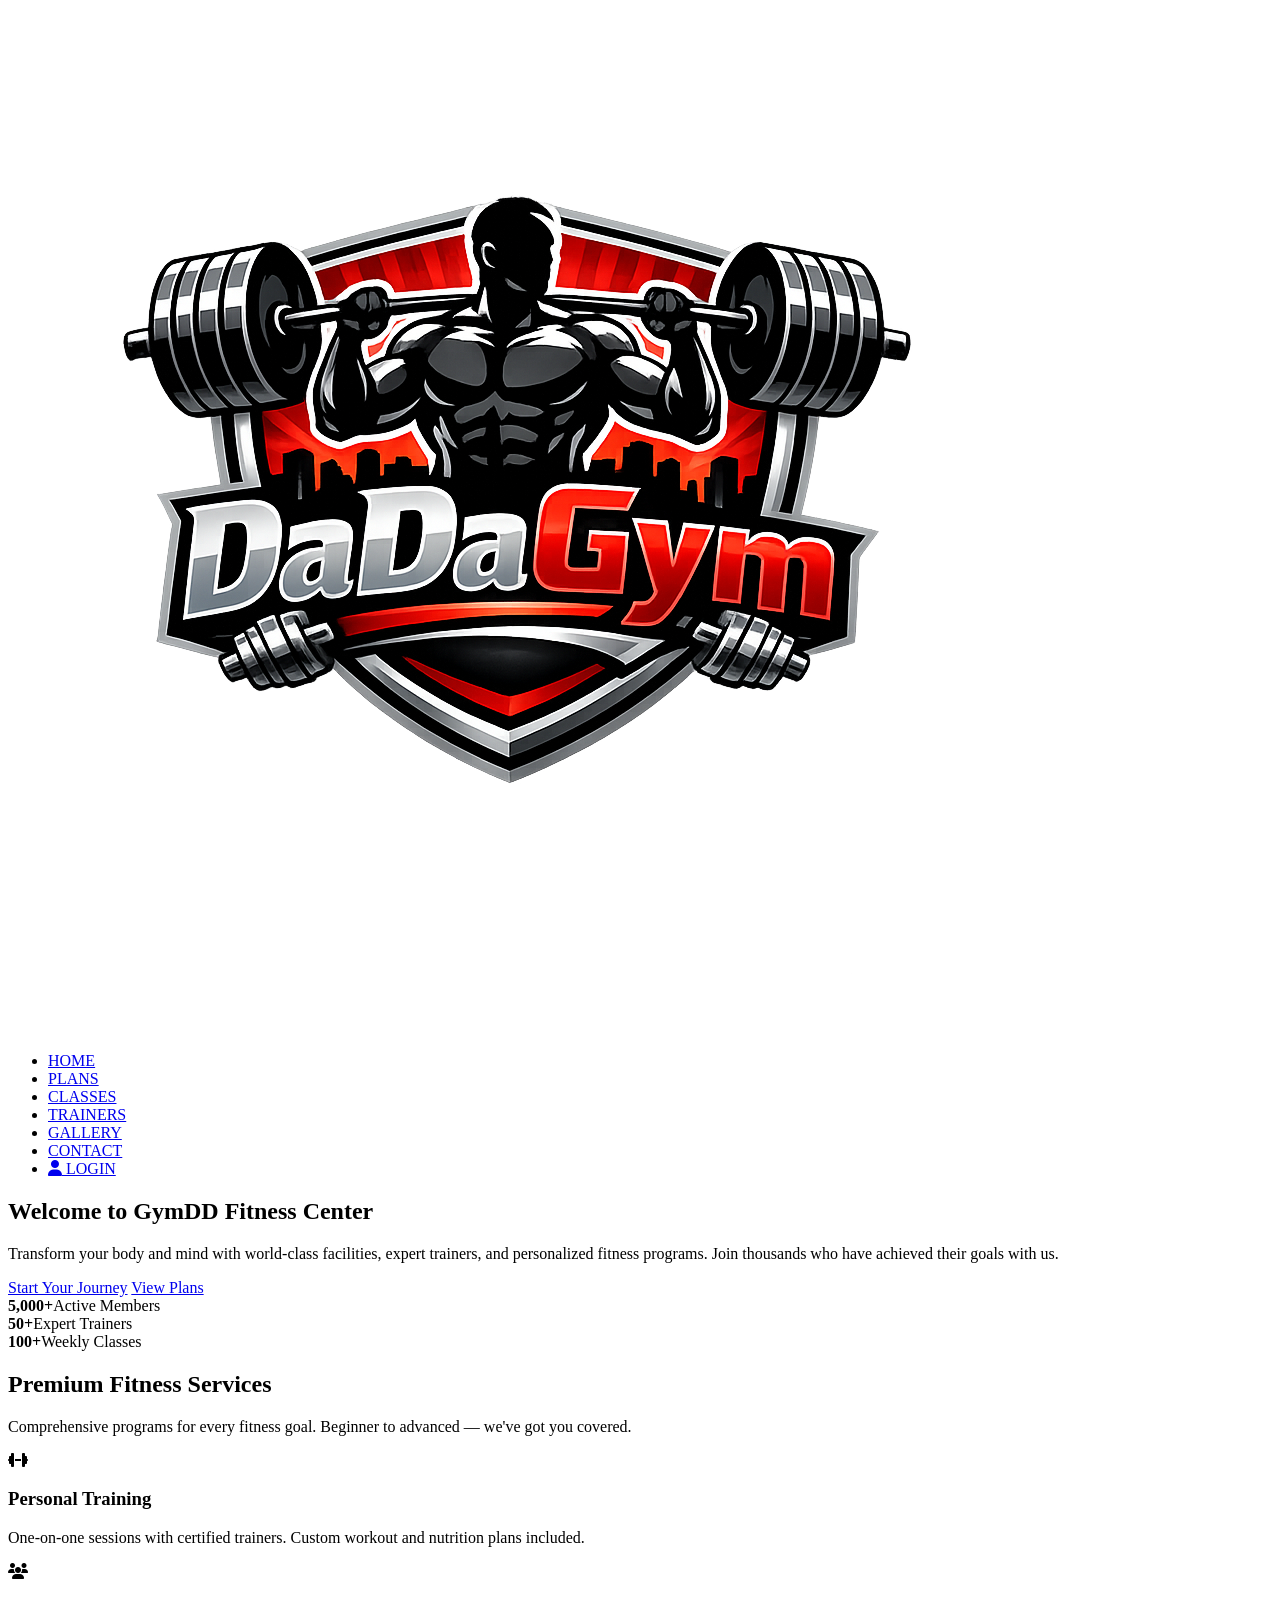
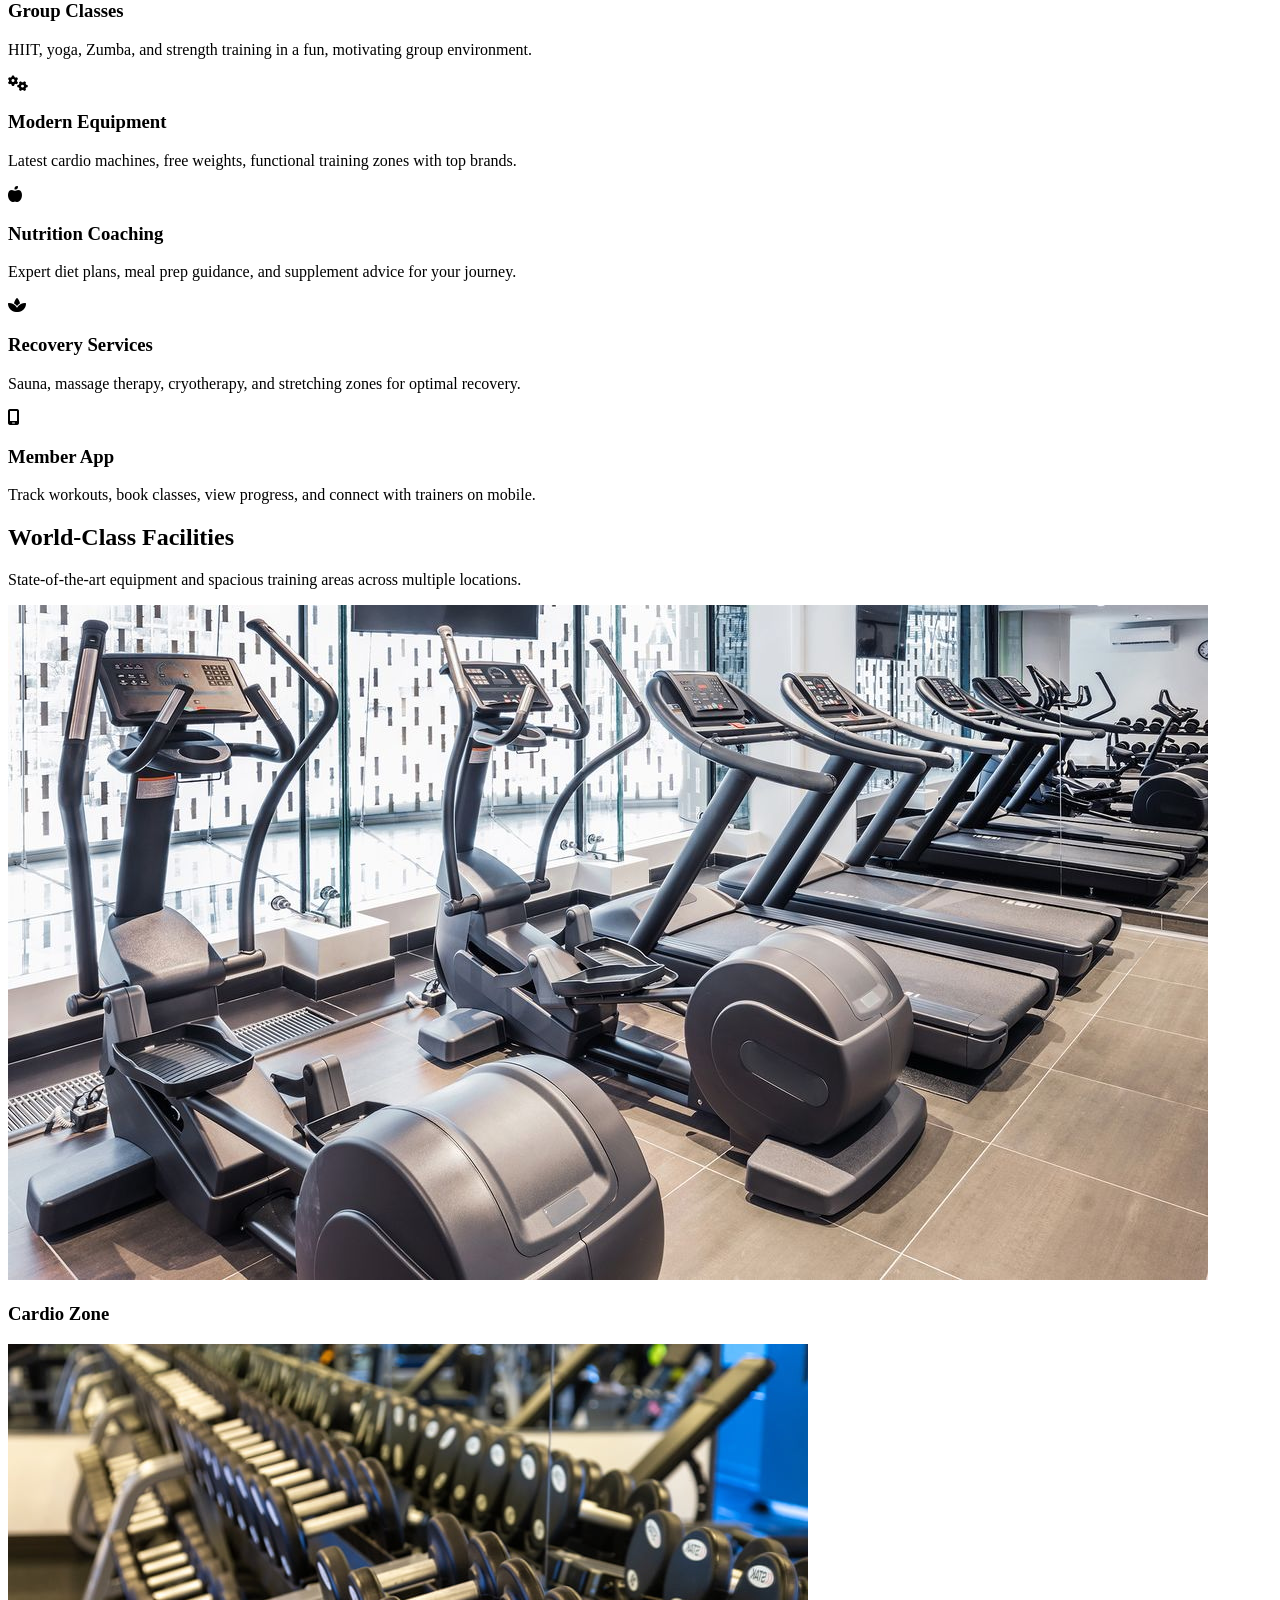
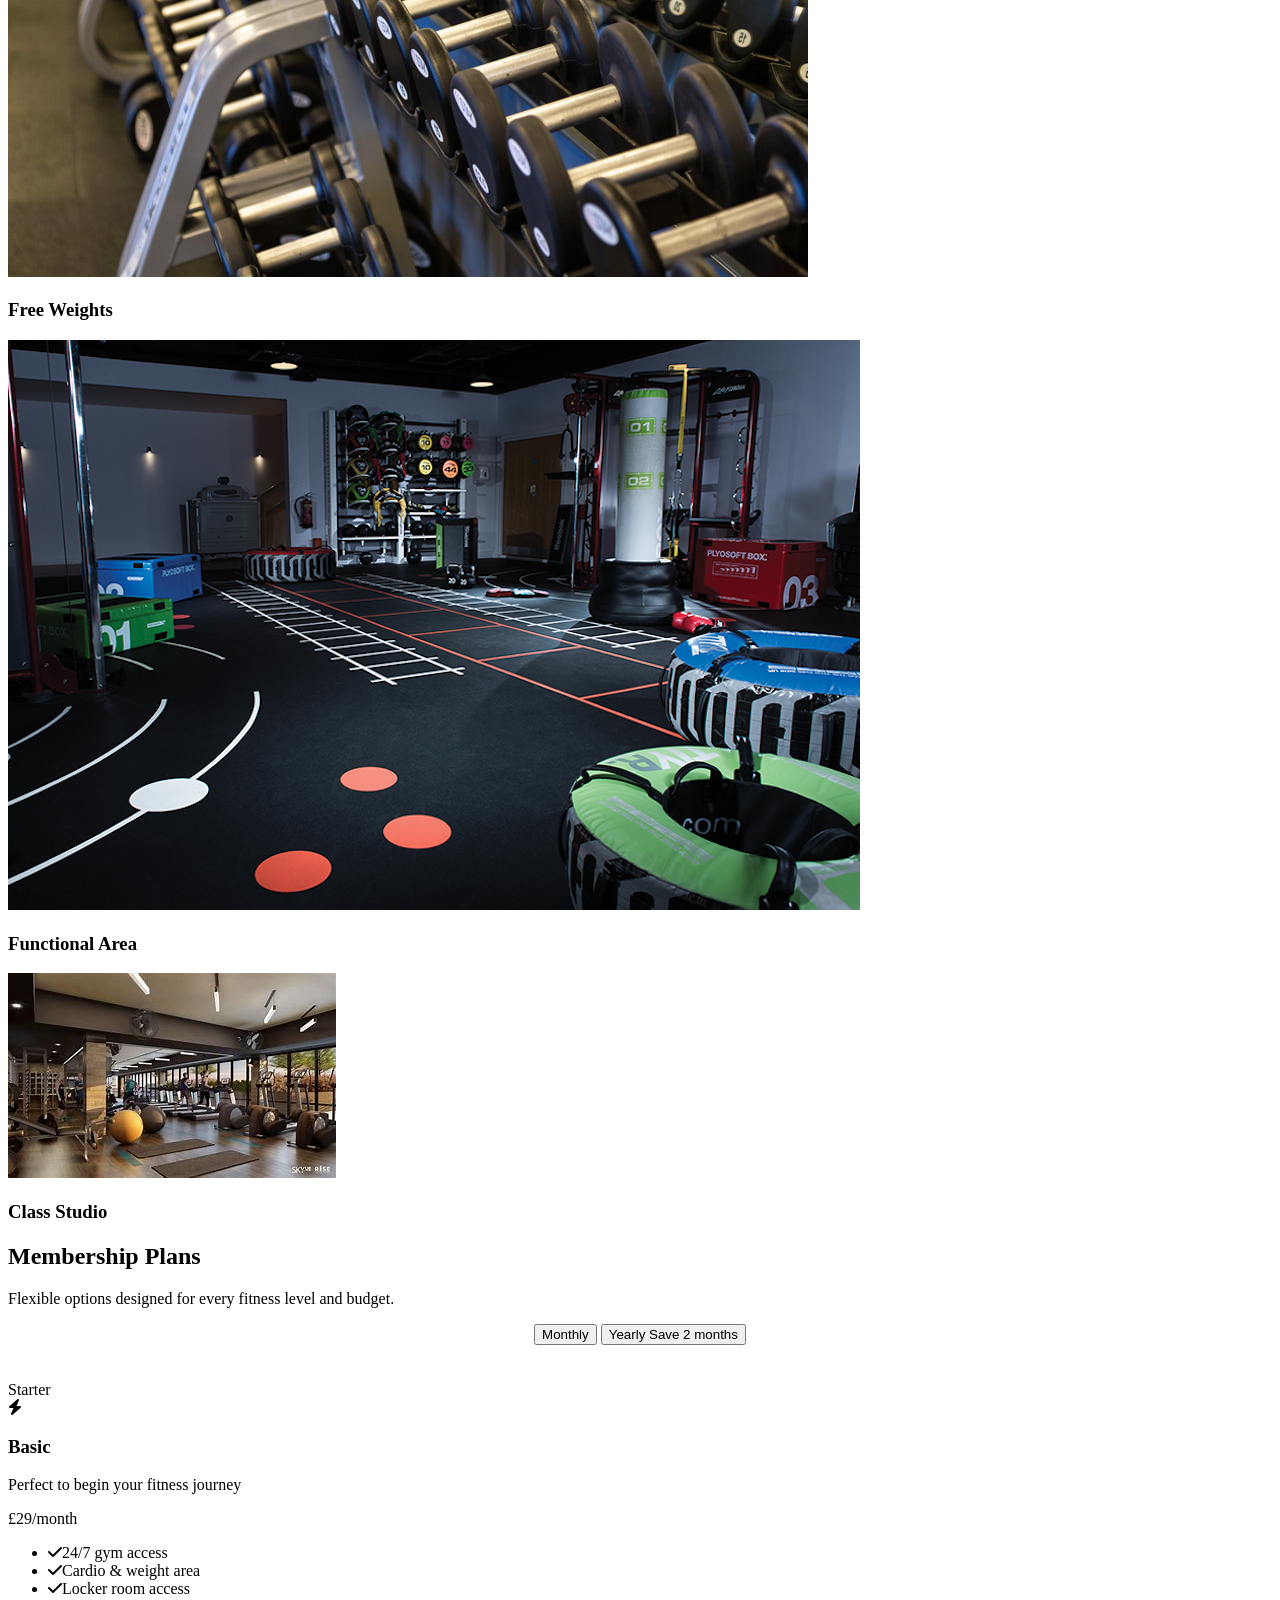
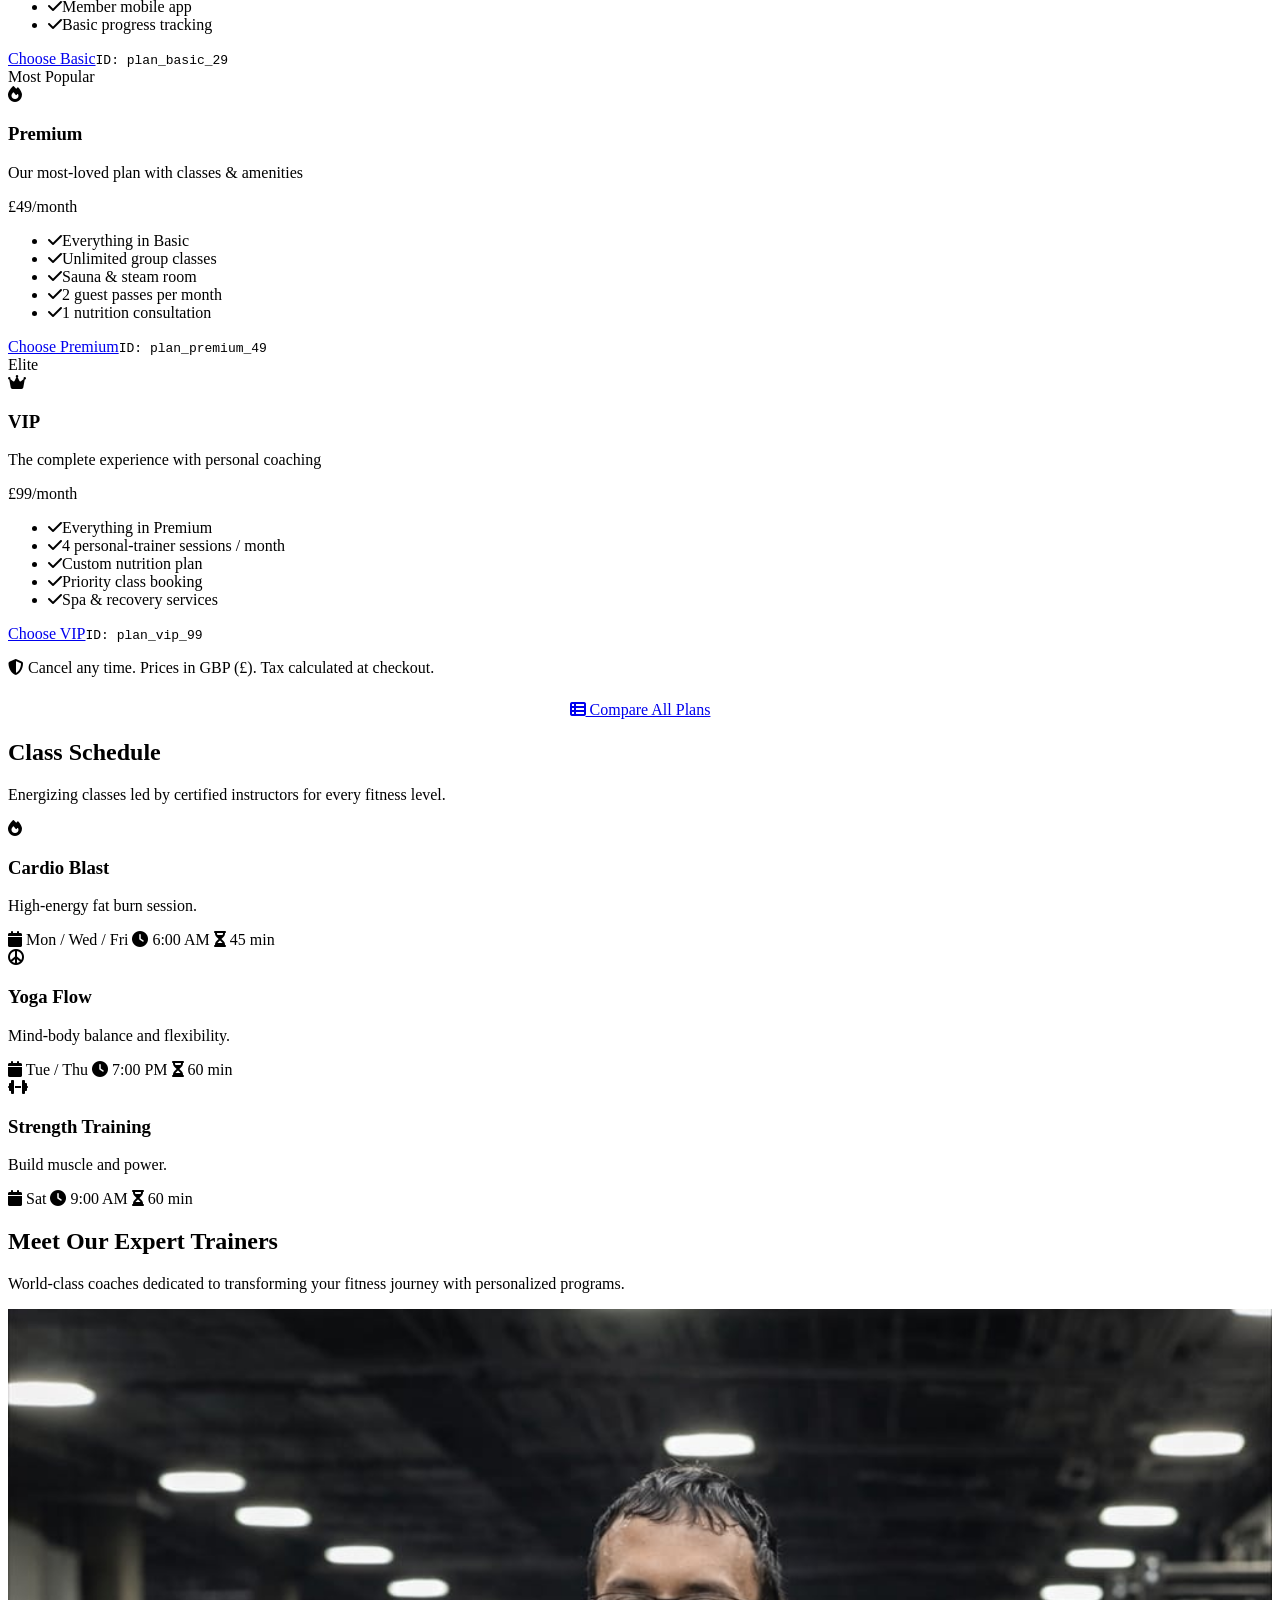
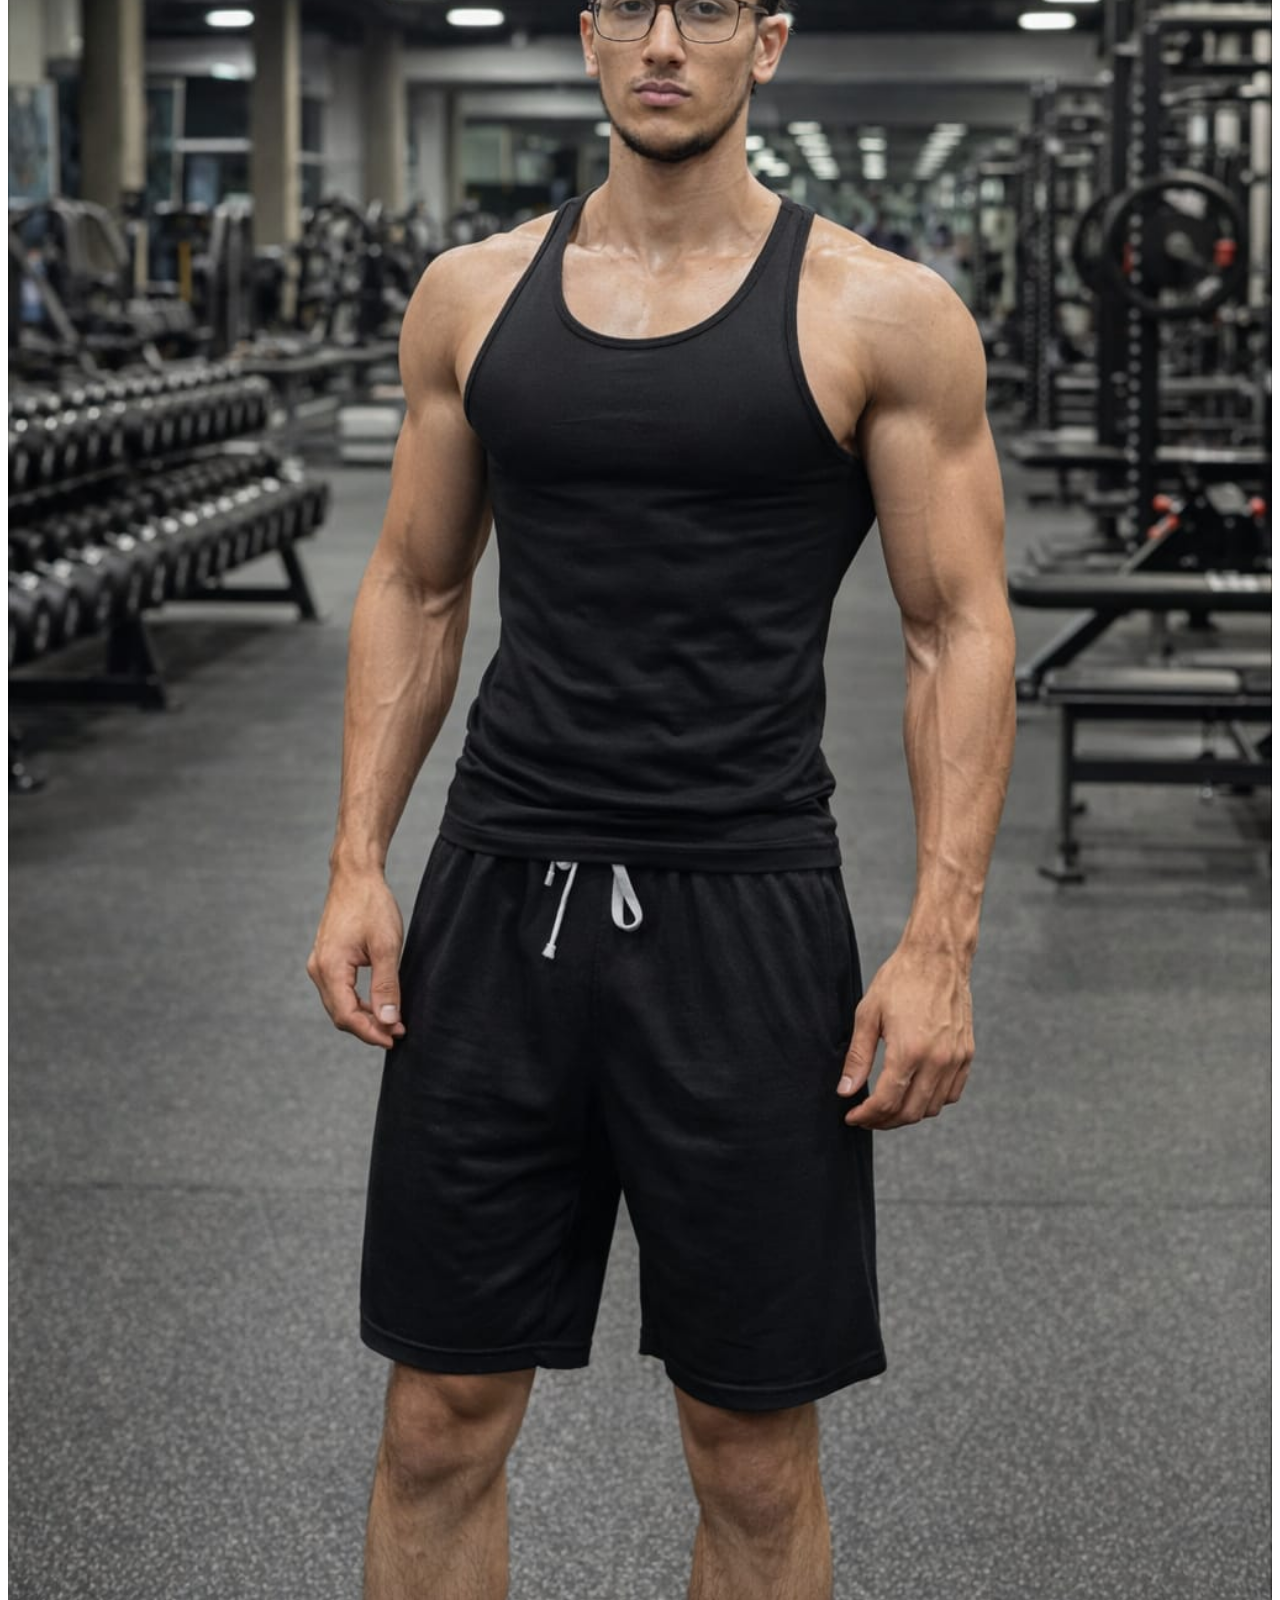
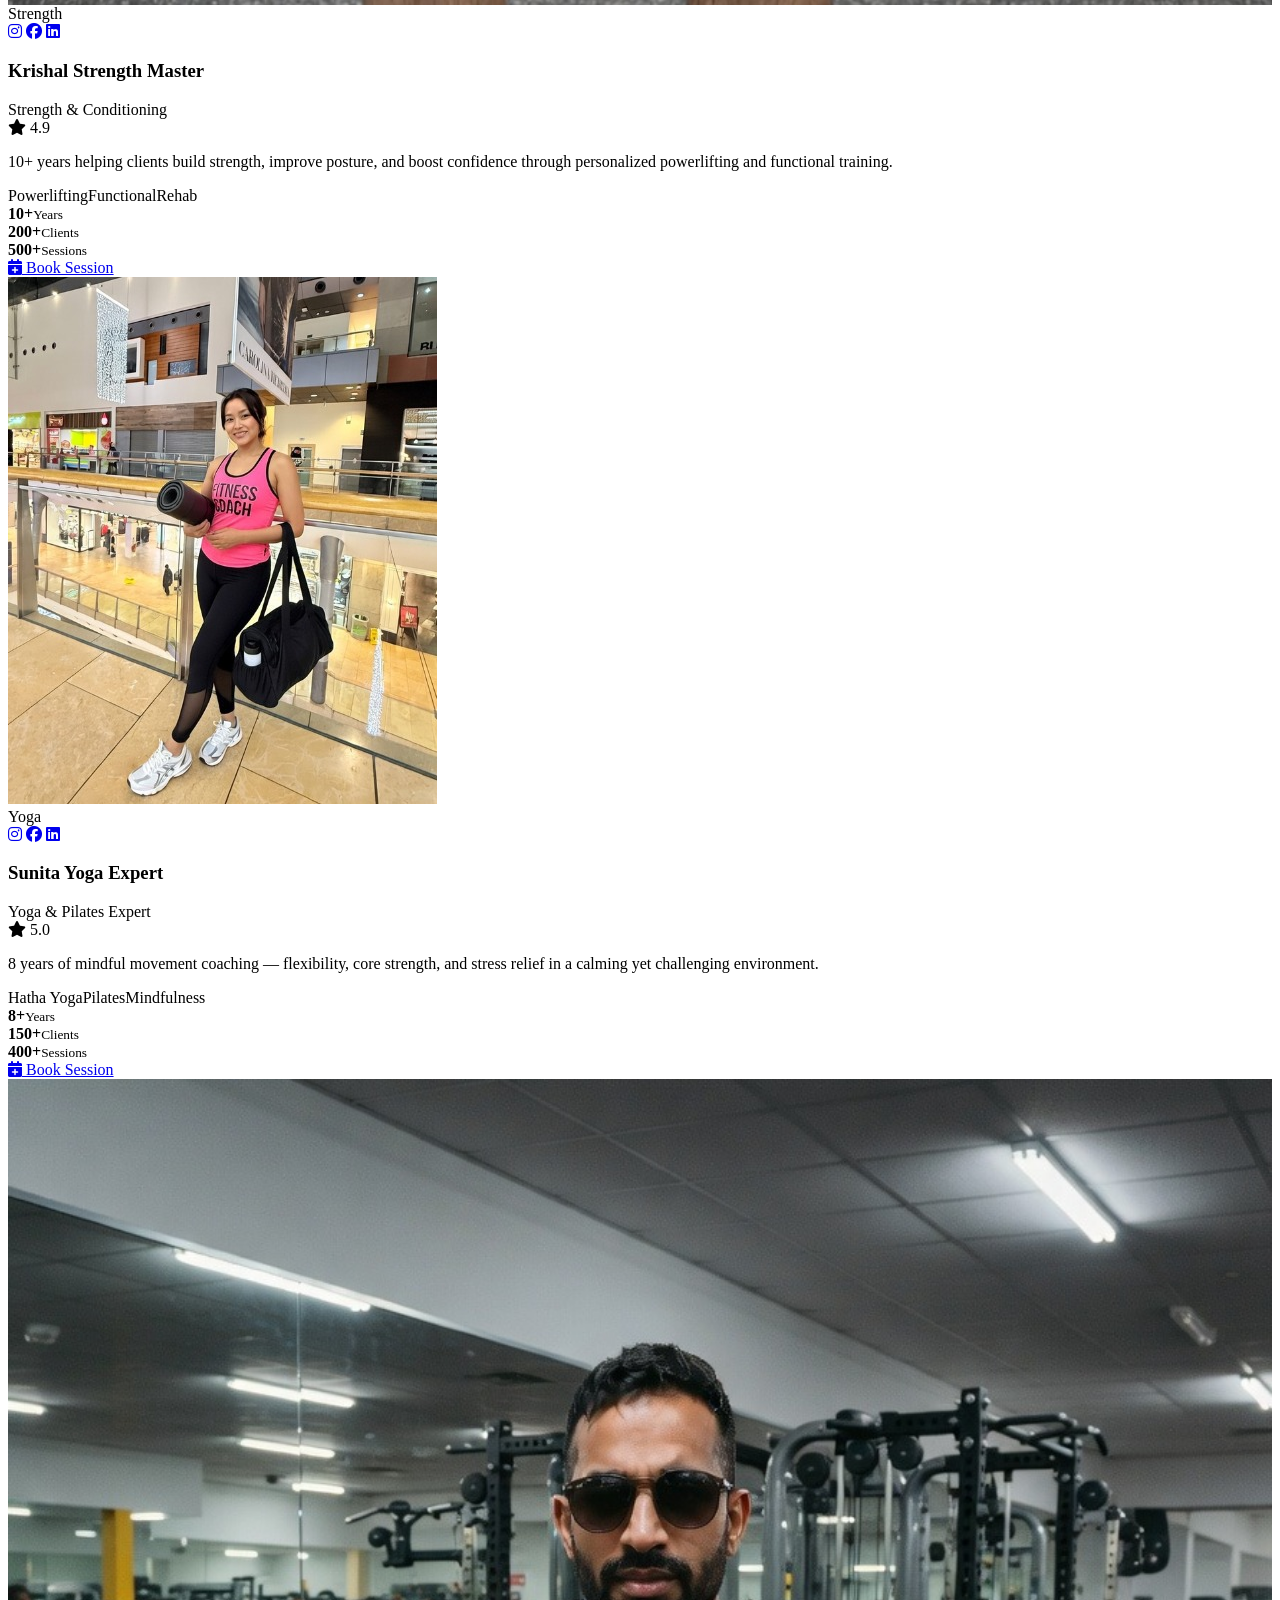
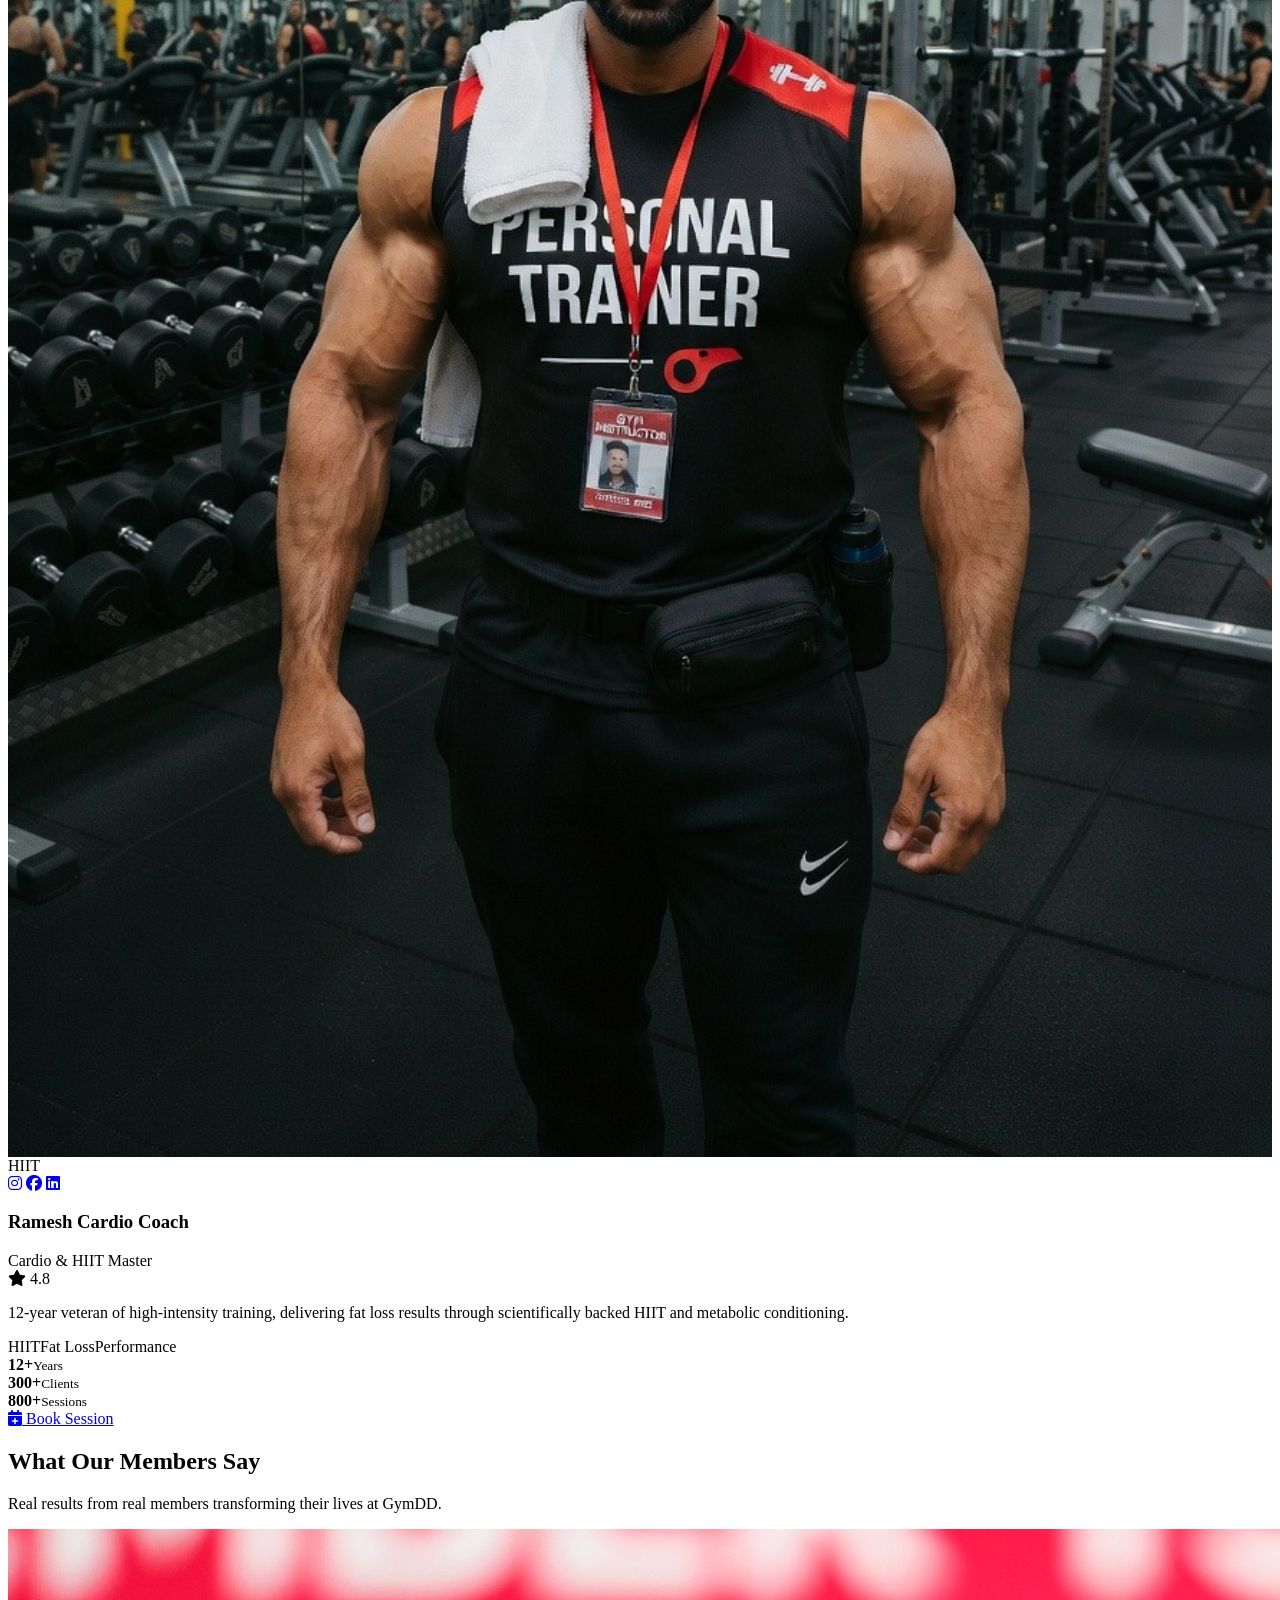
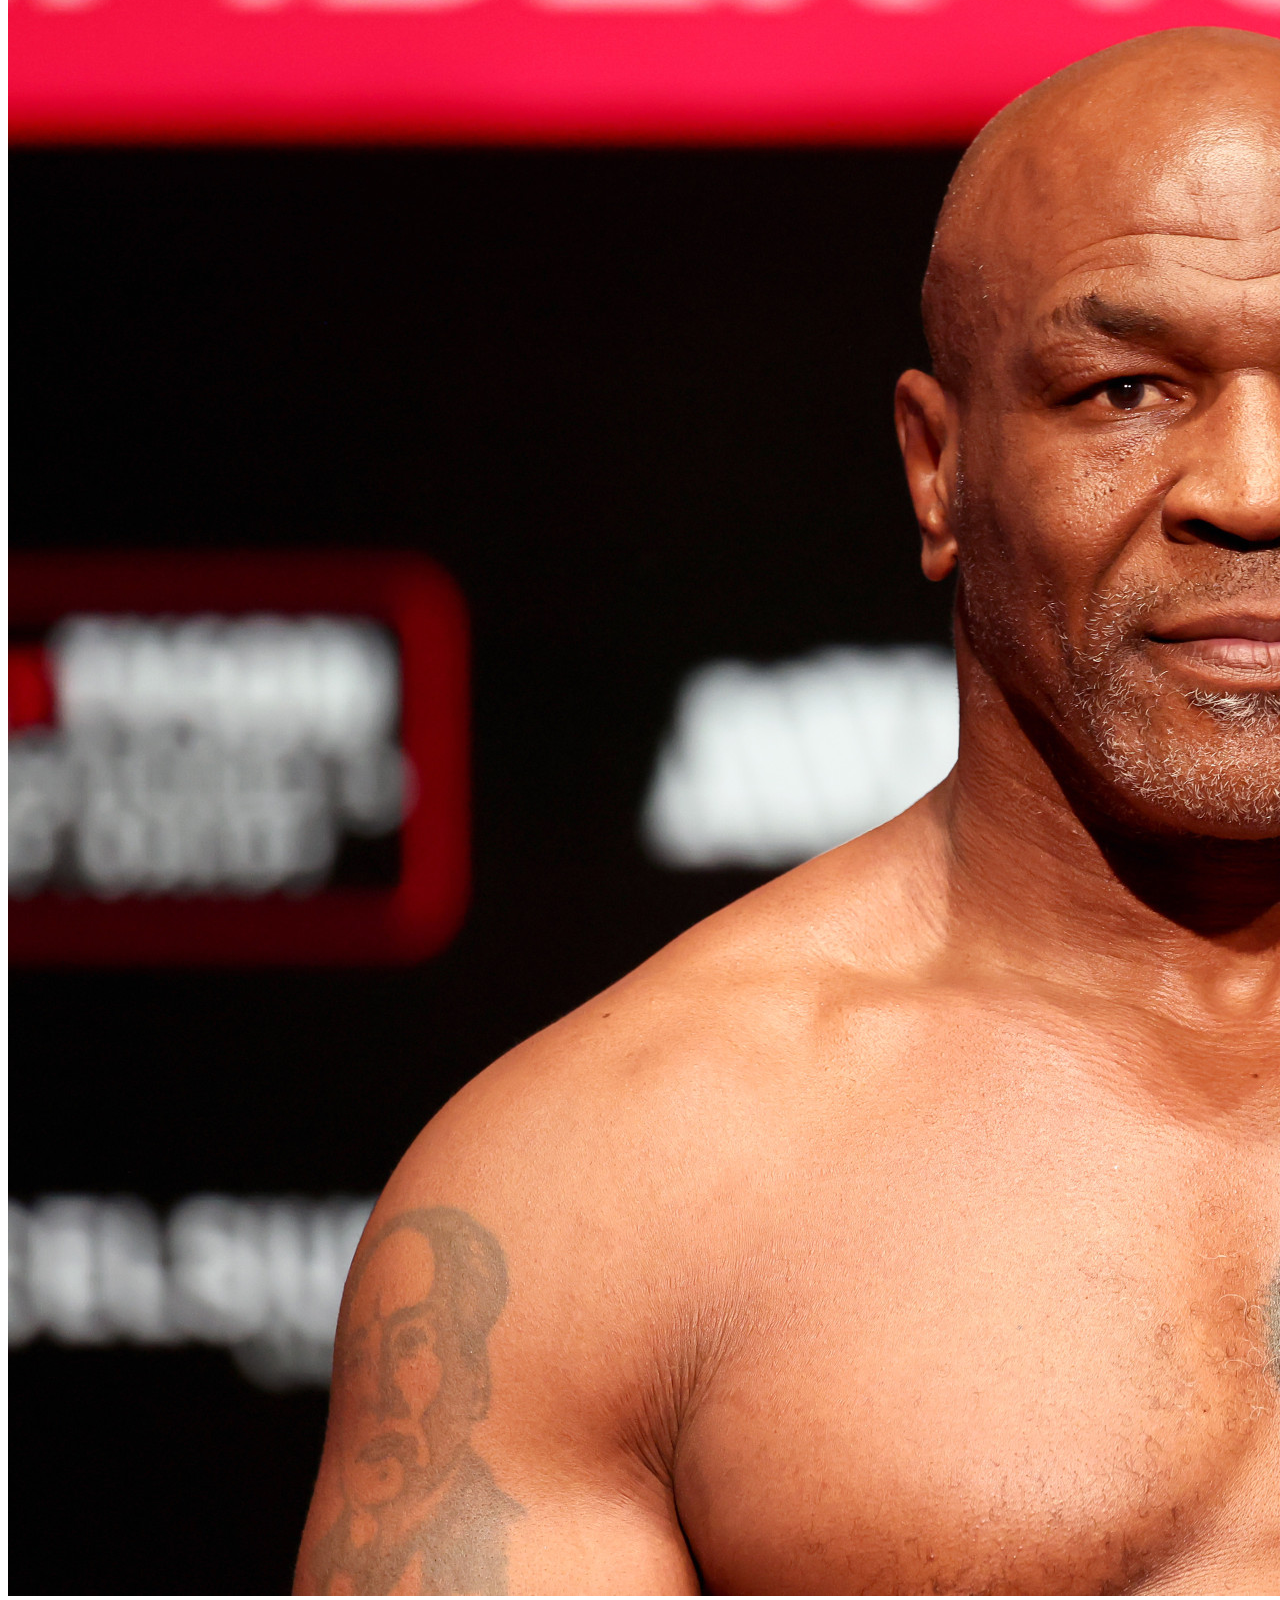
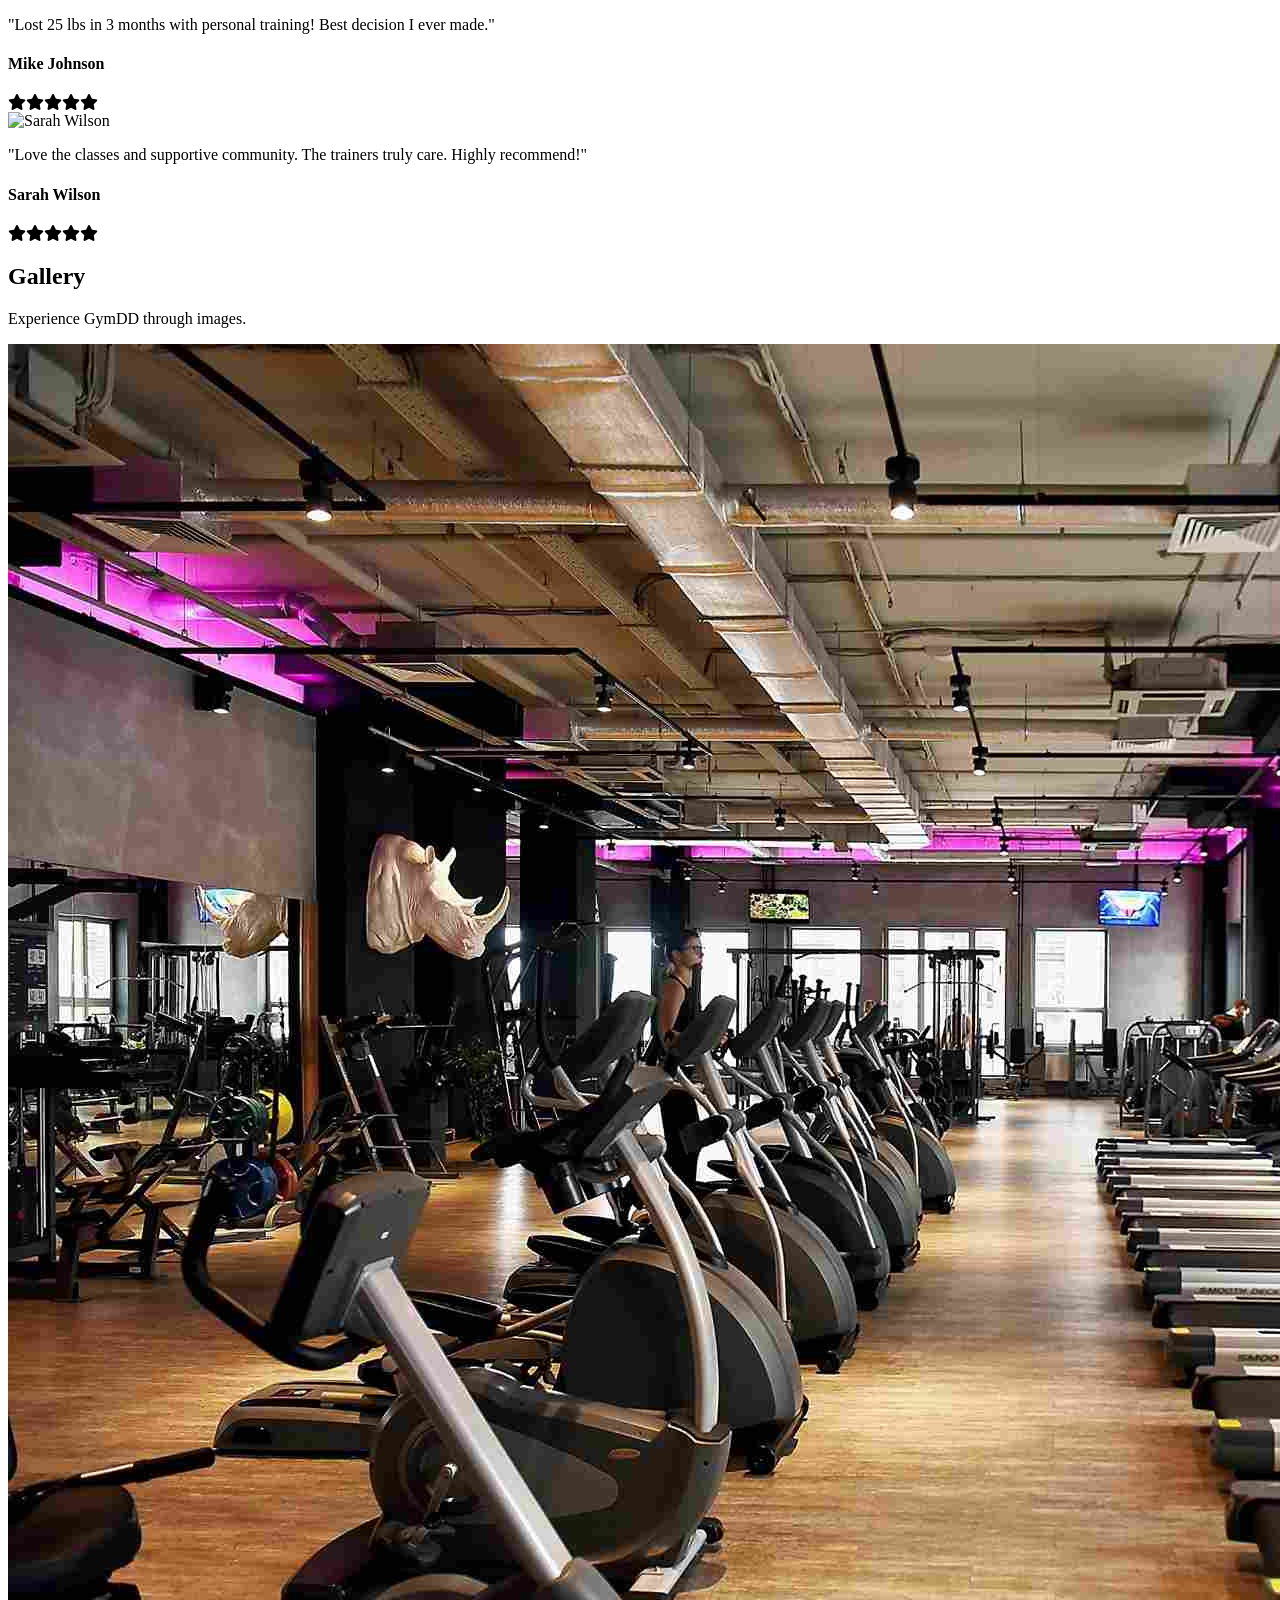
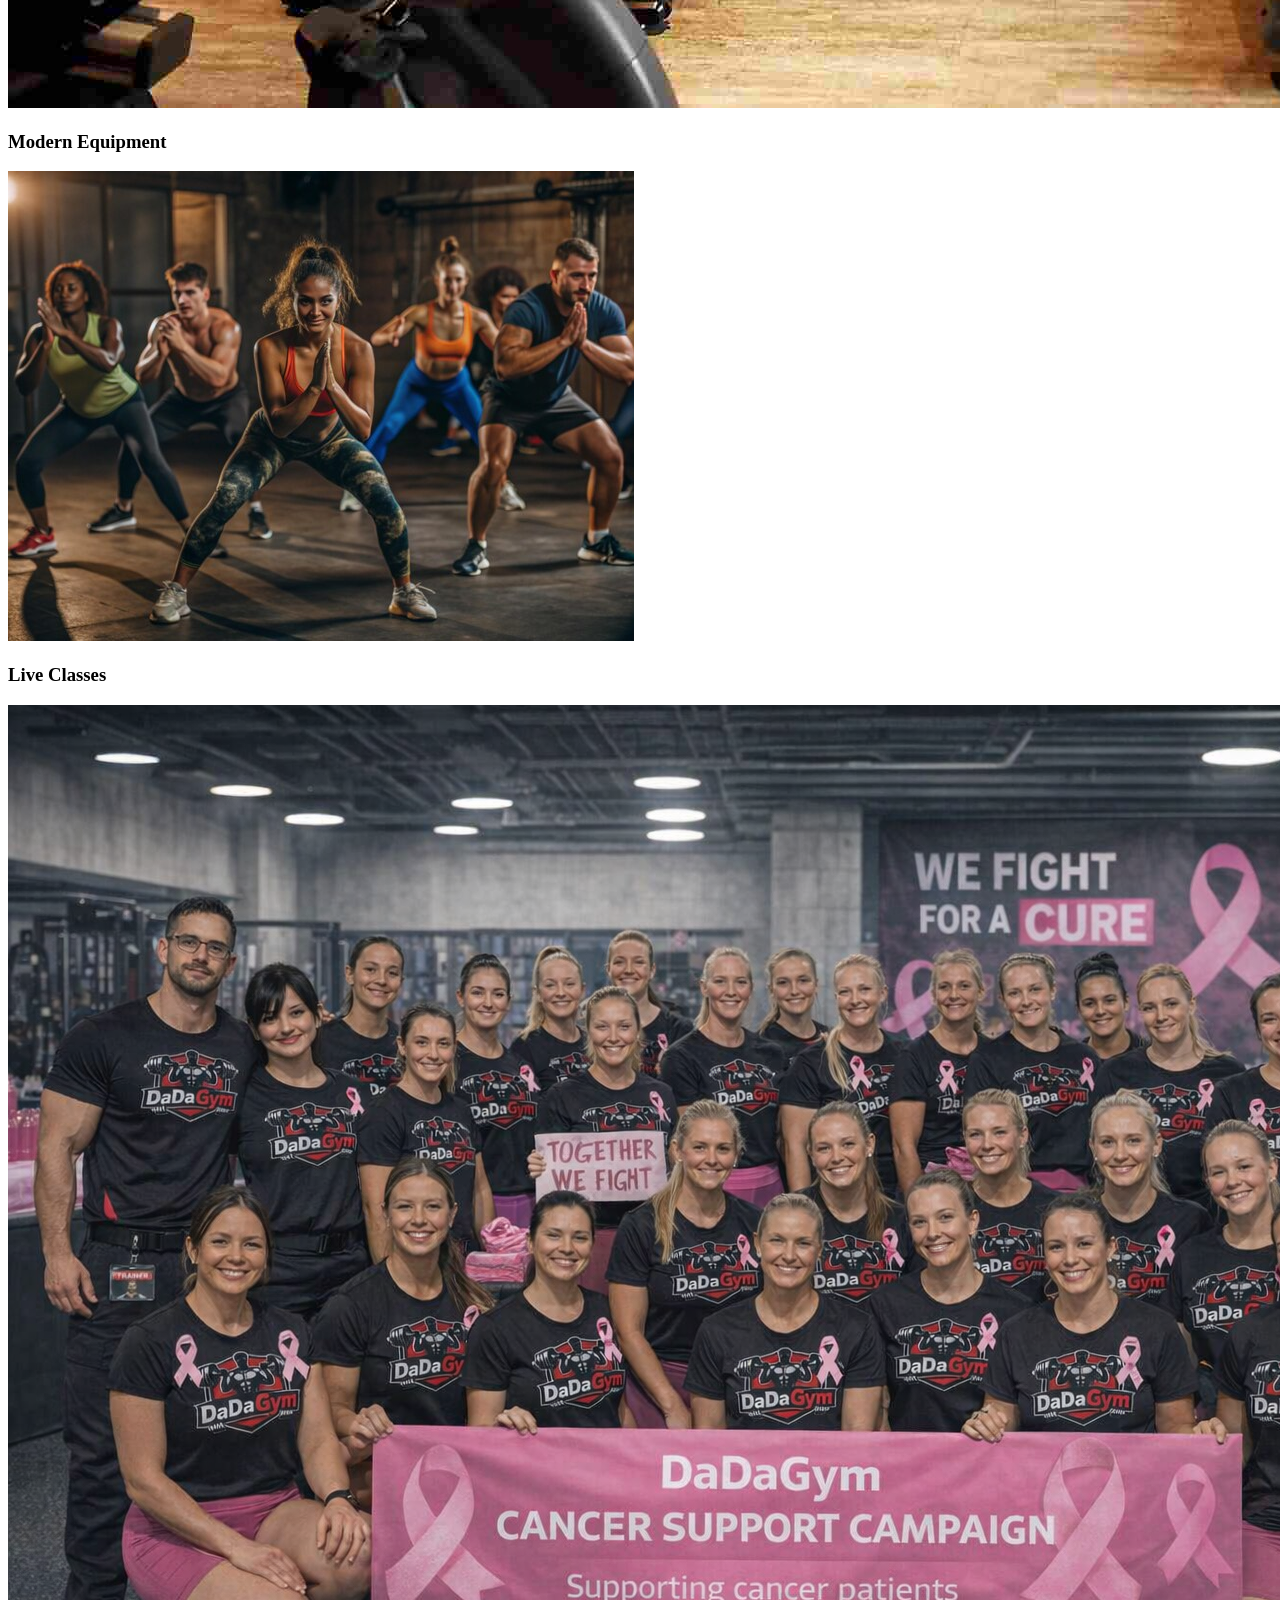
==== commit 0731b6ce: "product finalise" ====
--- a/frontend/index.html
+++ b/frontend/index.html
@@ -5,6 +5,7 @@
 <meta name="viewport" content="width=device-width, initial-scale=1">
 <title>GymDD - Premium Fitness Center</title>
 <link rel="stylesheet" href="CSS/style.css">
+<link rel="stylesheet" href="CSS/membership.css">
 <link rel="preconnect" href="https://fonts.googleapis.com">
 <link rel="preconnect" href="https://fonts.gstatic.com" crossorigin>
 <link href="https://fonts.googleapis.com/css2?family=Poppins:wght@300;400;600;700;800&display=swap" rel="stylesheet">
@@ -19,7 +20,7 @@
     <div class="nav-links" id="navLinks">
         <ul>
             <li><a href="#home" class="active">HOME</a></li>
-            <li><a href="#plans">PLANS</a></li>
+            <li><a href="membership.html">PLANS</a></li>
             <li><a href="#classes">CLASSES</a></li>
             <li><a href="#trainers">TRAINERS</a></li>
             <li><a href="#gallery">GALLERY</a></li>
@@ -34,7 +35,7 @@
 <div class="nav-backdrop" id="navBackdrop"></div>
 
 <!-- ─── HERO ─── -->
-<section id="home" class="hero" style="--hero-bg: url('images/merge2.png'); --hero-bg-mobile: url('images/merge.png');">
+<section id="home" class="hero">
     <div class="hero-content">
         <h1>Welcome to <span class="accent">GymDD</span> Fitness Center</h1>
         <p>Transform your body and mind with world-class facilities, expert trainers, and personalized fitness programs. Join thousands who have achieved their goals with us.</p>
@@ -127,43 +128,27 @@
             <h2>Membership Plans</h2>
             <p>Flexible options designed for every fitness level and budget.</p>
         </div>
-        <div class="grid grid-3">
-            <div class="plan-card">
-                <div class="plan-badge">Starter</div>
-                <h3>Basic</h3>
-                <div class="plan-price">$29<span>/month</span></div>
-                <ul class="plan-features">
-                    <li><i class="fas fa-check"></i> 24/7 gym access</li>
-                    <li><i class="fas fa-check"></i> Cardio &amp; weights</li>
-                    <li><i class="fas fa-check"></i> Locker room access</li>
-                    <li><i class="fas fa-check"></i> Member app</li>
-                </ul>
-                <a href="login.html#register" class="btn btn-outline btn-full">Get Started</a>
-            </div>
-            <div class="plan-card plan-featured">
-                <div class="plan-badge">Popular</div>
-                <h3>Premium</h3>
-                <div class="plan-price">$49<span>/month</span></div>
-                <ul class="plan-features">
-                    <li><i class="fas fa-check"></i> Everything in Basic</li>
-                    <li><i class="fas fa-check"></i> Group classes</li>
-                    <li><i class="fas fa-check"></i> Sauna &amp; steam room</li>
-                    <li><i class="fas fa-check"></i> Guest passes (2/mo)</li>
-                </ul>
-                <a href="login.html#register" class="btn btn-full">Get Started</a>
-            </div>
-            <div class="plan-card">
-                <div class="plan-badge">Elite</div>
-                <h3>VIP</h3>
-                <div class="plan-price">$99<span>/month</span></div>
-                <ul class="plan-features">
-                    <li><i class="fas fa-check"></i> Everything in Premium</li>
-                    <li><i class="fas fa-check"></i> Personal trainer</li>
-                    <li><i class="fas fa-check"></i> Nutrition plan</li>
-                    <li><i class="fas fa-check"></i> Priority booking</li>
-                </ul>
-                <a href="login.html#register" class="btn btn-outline btn-full">Get Started</a>
-            </div>
+
+        <!-- Billing period toggle -->
+        <div style="display:flex;justify-content:center;margin-bottom:36px;">
+            <div class="ms-billing" role="tablist" aria-label="Billing period">
+                <button class="ms-billing-btn active" data-period="monthly" role="tab" aria-selected="true">Monthly</button>
+                <button class="ms-billing-btn" data-period="yearly" role="tab" aria-selected="false">
+                    Yearly <span class="ms-save-badge">Save 2 months</span>
+                </button>
+            </div>
+        </div>
+
+        <!-- Plan cards rendered by js/index-plans.js -->
+        <div class="ms-grid" id="plansGrid"></div>
+
+        <p class="ms-note">
+            <i class="fas fa-shield-halved"></i>
+            Cancel any time. Prices in GBP (£). Tax calculated at checkout.
+        </p>
+
+        <div style="text-align:center;margin-top:24px;">
+            <a href="membership.html" class="btn btn-outline"><i class="fas fa-table-list"></i> Compare All Plans</a>
         </div>
     </div>
 </section>
@@ -245,7 +230,7 @@
                         <div><strong>200+</strong><small>Clients</small></div>
                         <div><strong>500+</strong><small>Sessions</small></div>
                     </div>
-                    <a href="#contact" class="btn btn-full btn-sm">
+                    <a href="login.html?from=book" class="btn btn-full btn-sm">
                         <i class="fas fa-calendar-plus"></i> Book Session
                     </a>
                 </div>
@@ -278,7 +263,7 @@
                         <div><strong>150+</strong><small>Clients</small></div>
                         <div><strong>400+</strong><small>Sessions</small></div>
                     </div>
-                    <a href="#contact" class="btn btn-full btn-sm">
+                    <a href="login.html?from=book" class="btn btn-full btn-sm">
                         <i class="fas fa-calendar-plus"></i> Book Session
                     </a>
                 </div>
@@ -311,7 +296,7 @@
                         <div><strong>300+</strong><small>Clients</small></div>
                         <div><strong>800+</strong><small>Sessions</small></div>
                     </div>
-                    <a href="#contact" class="btn btn-full btn-sm">
+                    <a href="login.html?from=book" class="btn btn-full btn-sm">
                         <i class="fas fa-calendar-plus"></i> Book Session
                     </a>
                 </div>
@@ -329,7 +314,7 @@
         </div>
         <div class="grid grid-2">
             <div class="testimonial">
-                <img src="member1.jpg" alt="Mike Johnson">
+                <img src="images/mike-tyson.jpg" alt="Mike Johnson">
                 <div class="testimonial-content">
                     <p>"Lost 25 lbs in 3 months with personal training! Best decision I ever made."</p>
                     <h4>Mike Johnson</h4>
@@ -339,7 +324,7 @@
                 </div>
             </div>
             <div class="testimonial">
-                <img src="member2.jpg" alt="Sarah Wilson">
+                <img src="images/sarah.jpg" alt="Sarah Wilson">
                 <div class="testimonial-content">
                     <p>"Love the classes and supportive community. The trainers truly care. Highly recommend!"</p>
                     <h4>Sarah Wilson</h4>
@@ -388,26 +373,27 @@
             <p>Visit us or drop a message. We'd love to hear from you.</p>
         </div>
 <div class="contact-form-container">
-    <form class="contact-form" action="mailto:info@gymdd.com?subject=Contact%20from%20GymDD" method="post" enctype="text/plain">
+    <form class="contact-form" id="contactForm" novalidate>
         <div class="form-row">
             <div class="form-group">
                 <label><i class="fas fa-user"></i> Name</label>
-                <input type="text" name="name" placeholder="Your full name" required>
+                <input type="text" name="name" autocomplete="name" placeholder="Your full name" maxlength="200" required>
             </div>
             <div class="form-group">
                 <label><i class="fas fa-envelope"></i> Email</label>
-                <input type="email" name="email" placeholder="your@email.com" required>
+                <input type="email" name="email" autocomplete="email" placeholder="your@email.com" maxlength="254" required>
             </div>
         </div>
         <div class="form-group">
             <label><i class="fas fa-phone"></i> Phone</label>
-            <input type="tel" name="phone" placeholder="Your phone number">
+            <input type="tel" name="phone" autocomplete="tel" maxlength="60" placeholder="Your phone number (optional)">
         </div>
         <div class="form-group">
             <label><i class="fas fa-message"></i> Message</label>
-            <textarea name="message" rows="5" placeholder="Tell us how we can help you..." required></textarea>
-        </div>
-        <button type="submit" class="btn btn-full" style="width:auto; margin-top:16px; padding-top: 12px;">
+            <textarea name="message" rows="5" maxlength="5000" placeholder="Tell us how we can help you..." required></textarea>
+        </div>
+        <div id="contactFormFeedback" class="contact-form-feedback" role="status" aria-live="polite"></div>
+        <button type="submit" class="btn btn-full" style="width:auto; margin-top:16px; padding-top: 12px;" id="contactFormSubmit">
             <i class="fas fa-paper-plane"></i> Send Message
         </button>
     </form>
@@ -424,7 +410,7 @@
         </div>
         <div class="footer-links">
             <a href="#home">Home</a>
-            <a href="#plans">Plans</a>
+            <a href="membership.html">Plans</a>
             <a href="#classes">Classes</a>
             <a href="#trainers">Trainers</a>
             <a href="#gallery">Gallery</a>
@@ -471,5 +457,9 @@
     });
 })();
 </script>
+<script src="https://www.gstatic.com/firebasejs/10.7.1/firebase-app-compat.js"></script>
+<script src="https://www.gstatic.com/firebasejs/10.7.1/firebase-firestore-compat.js"></script>
+<script type="module" src="js/index-plans.js"></script>
+<script type="module" src="js/contact-form.js"></script>
 </body>
 </html>
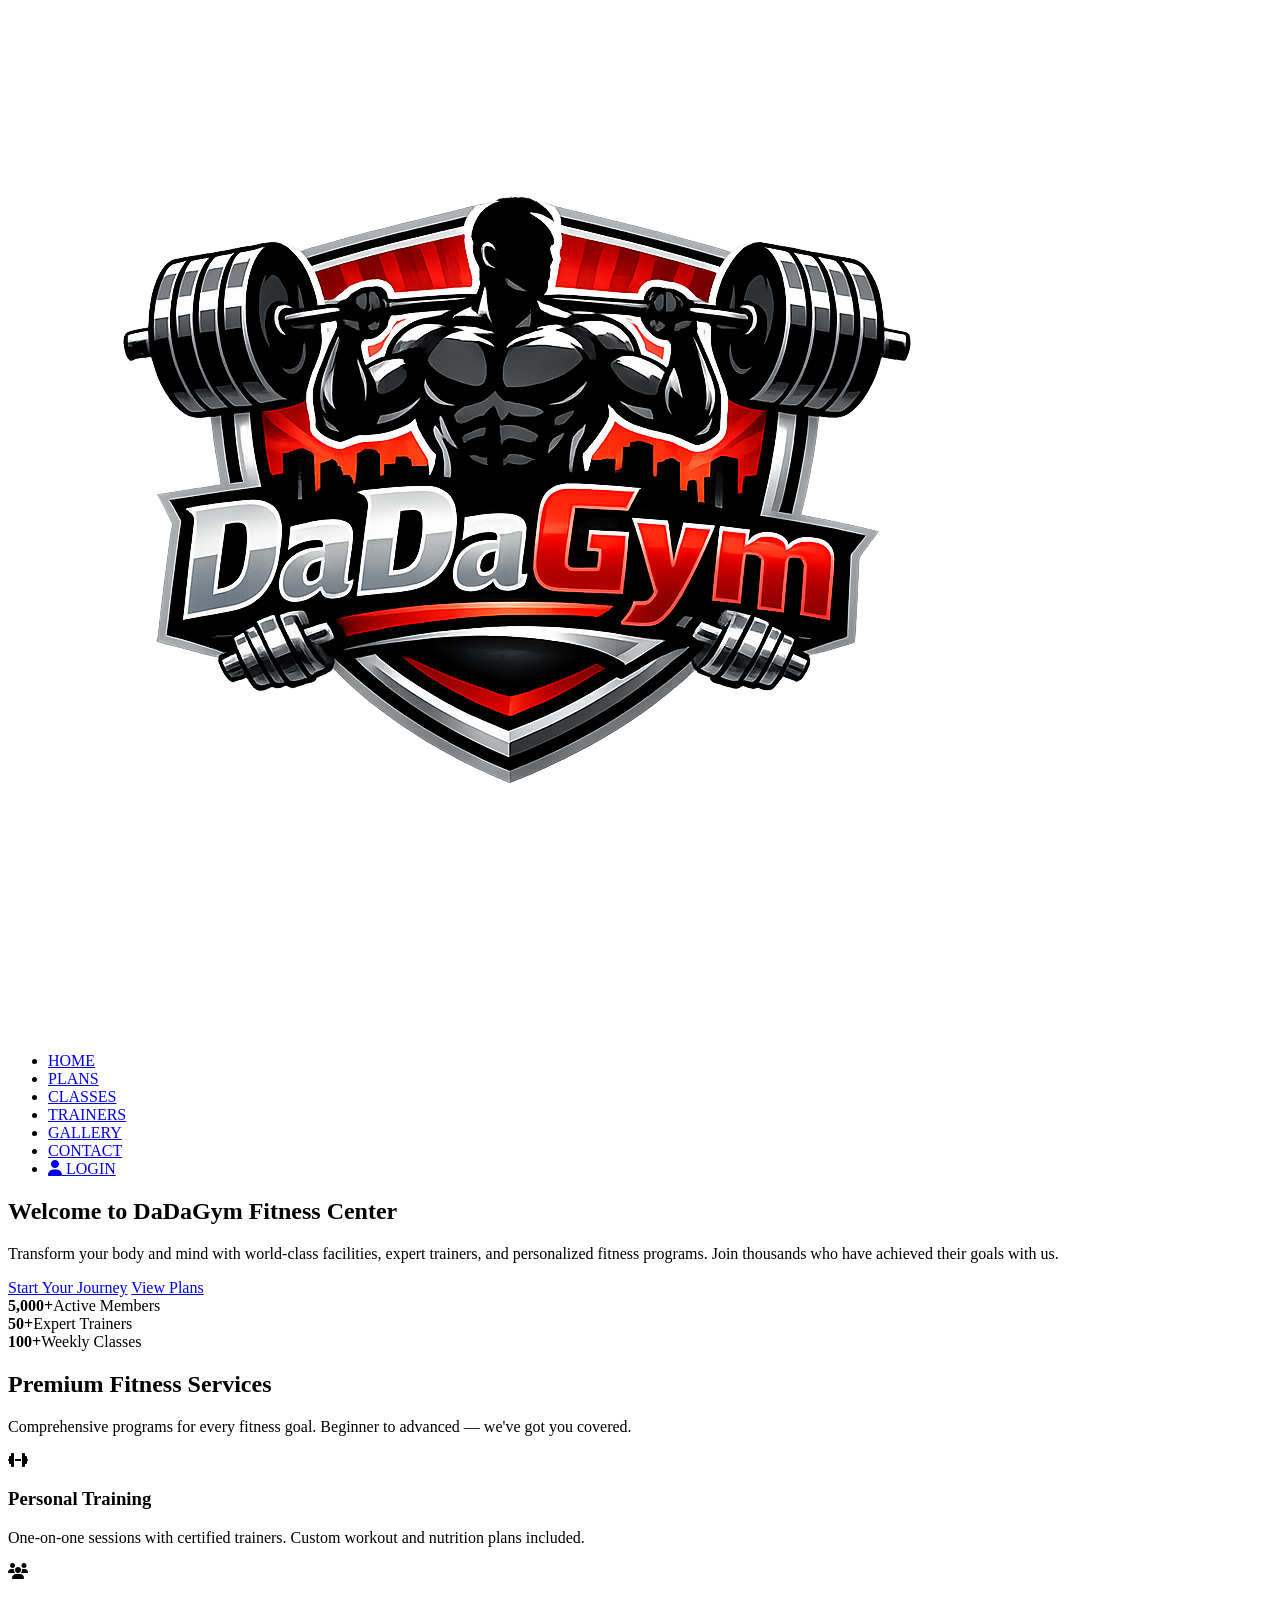
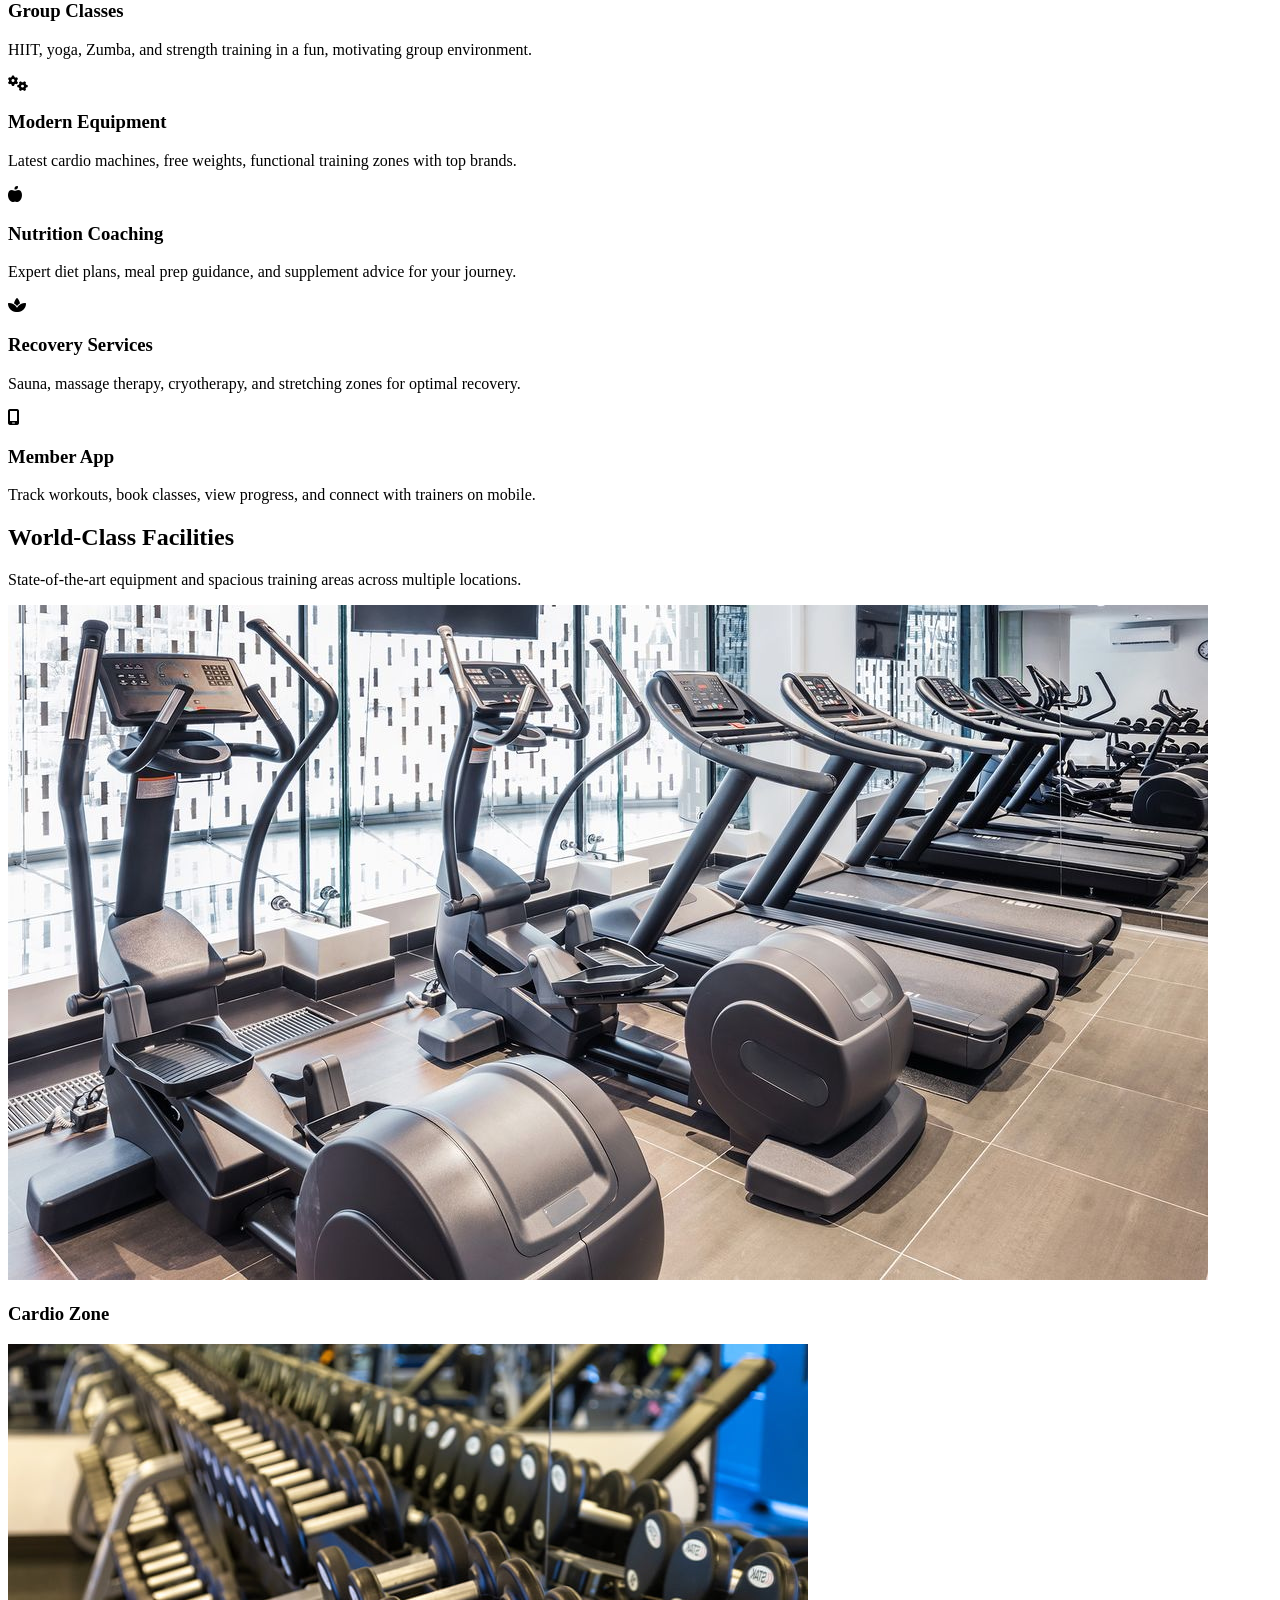
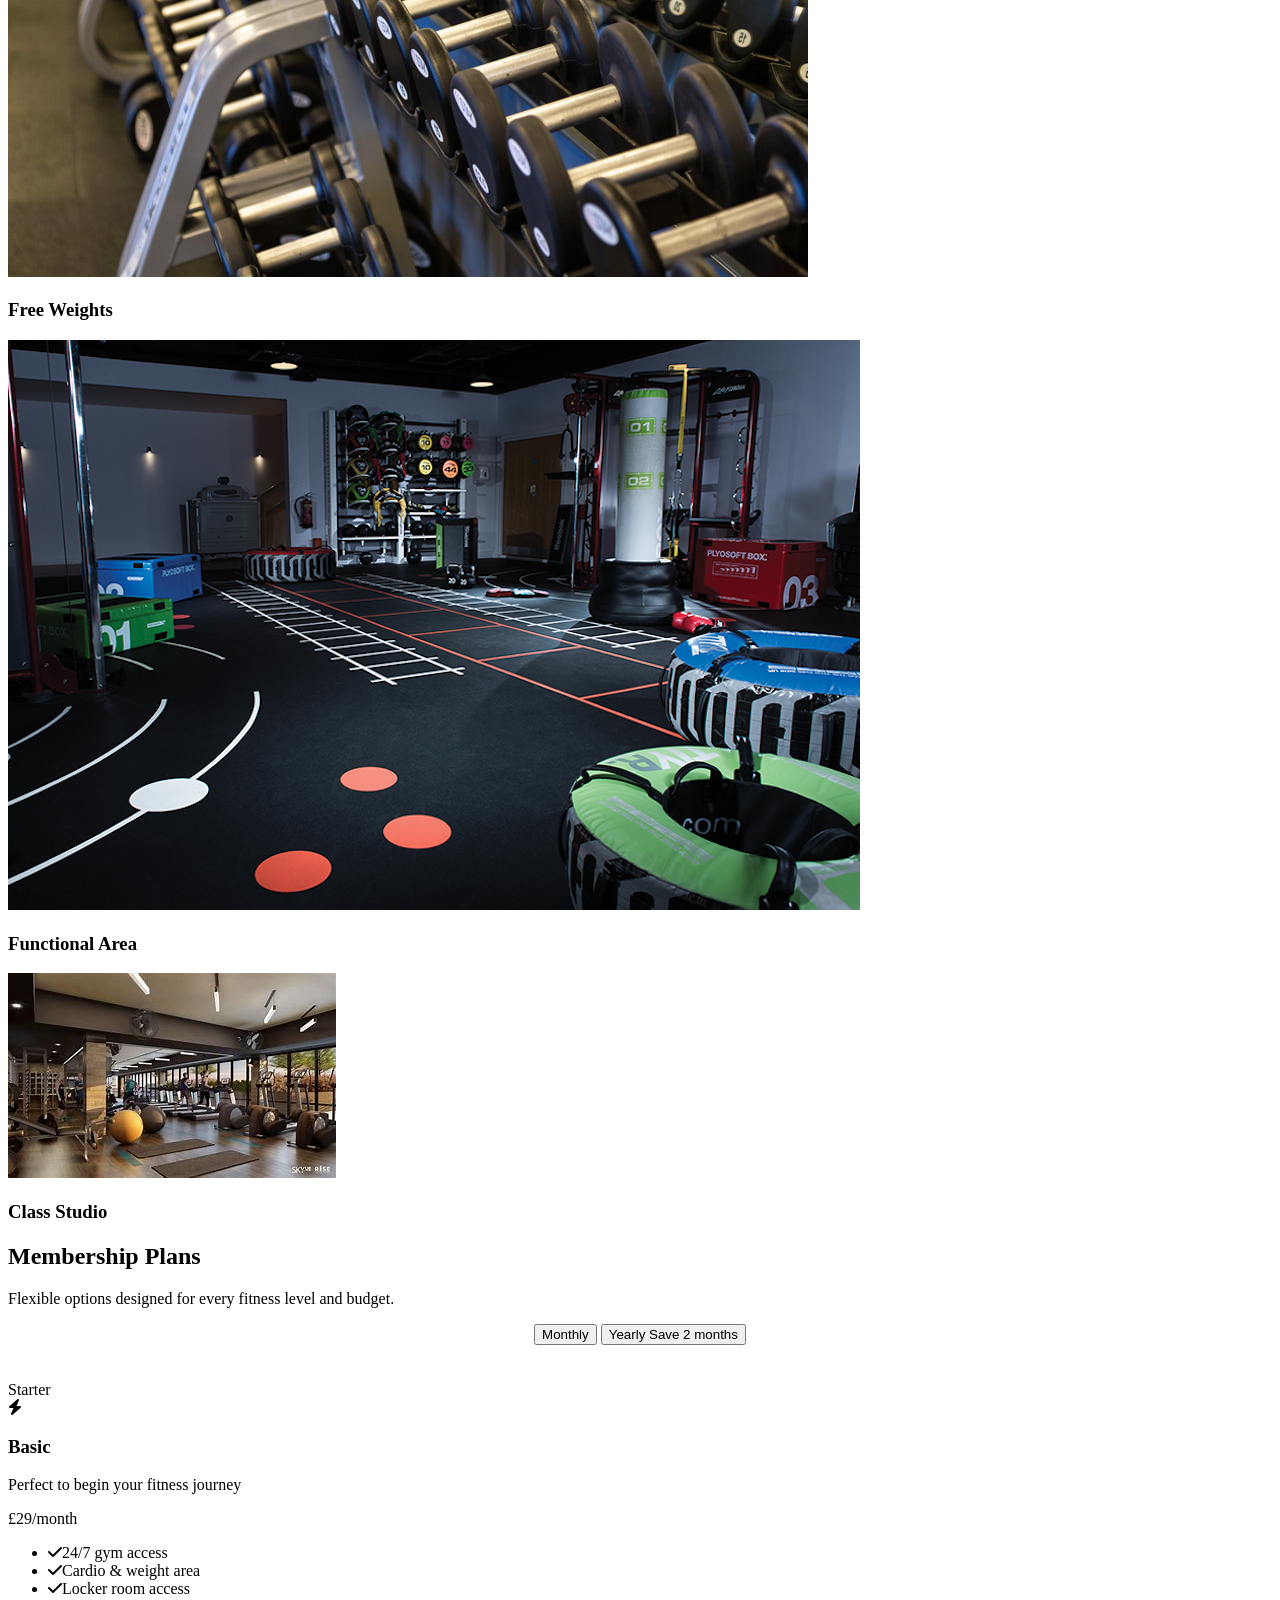
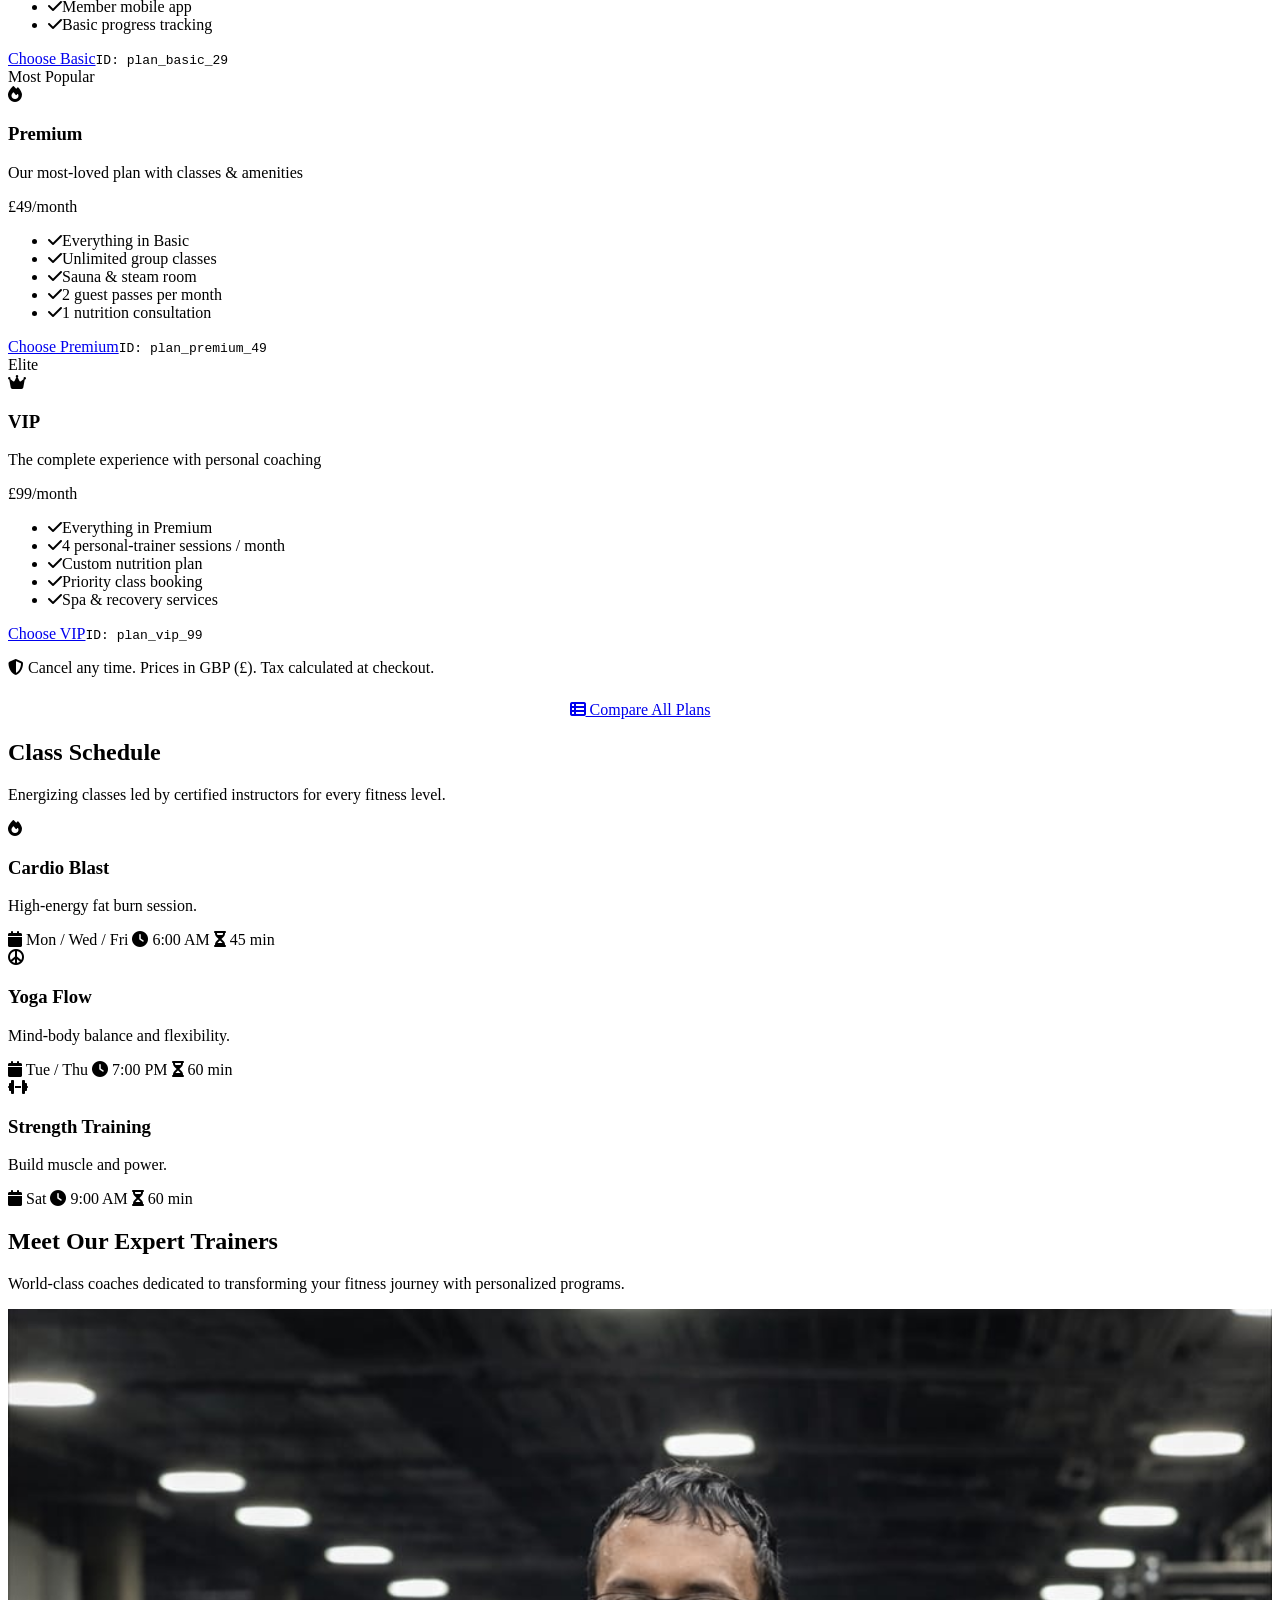
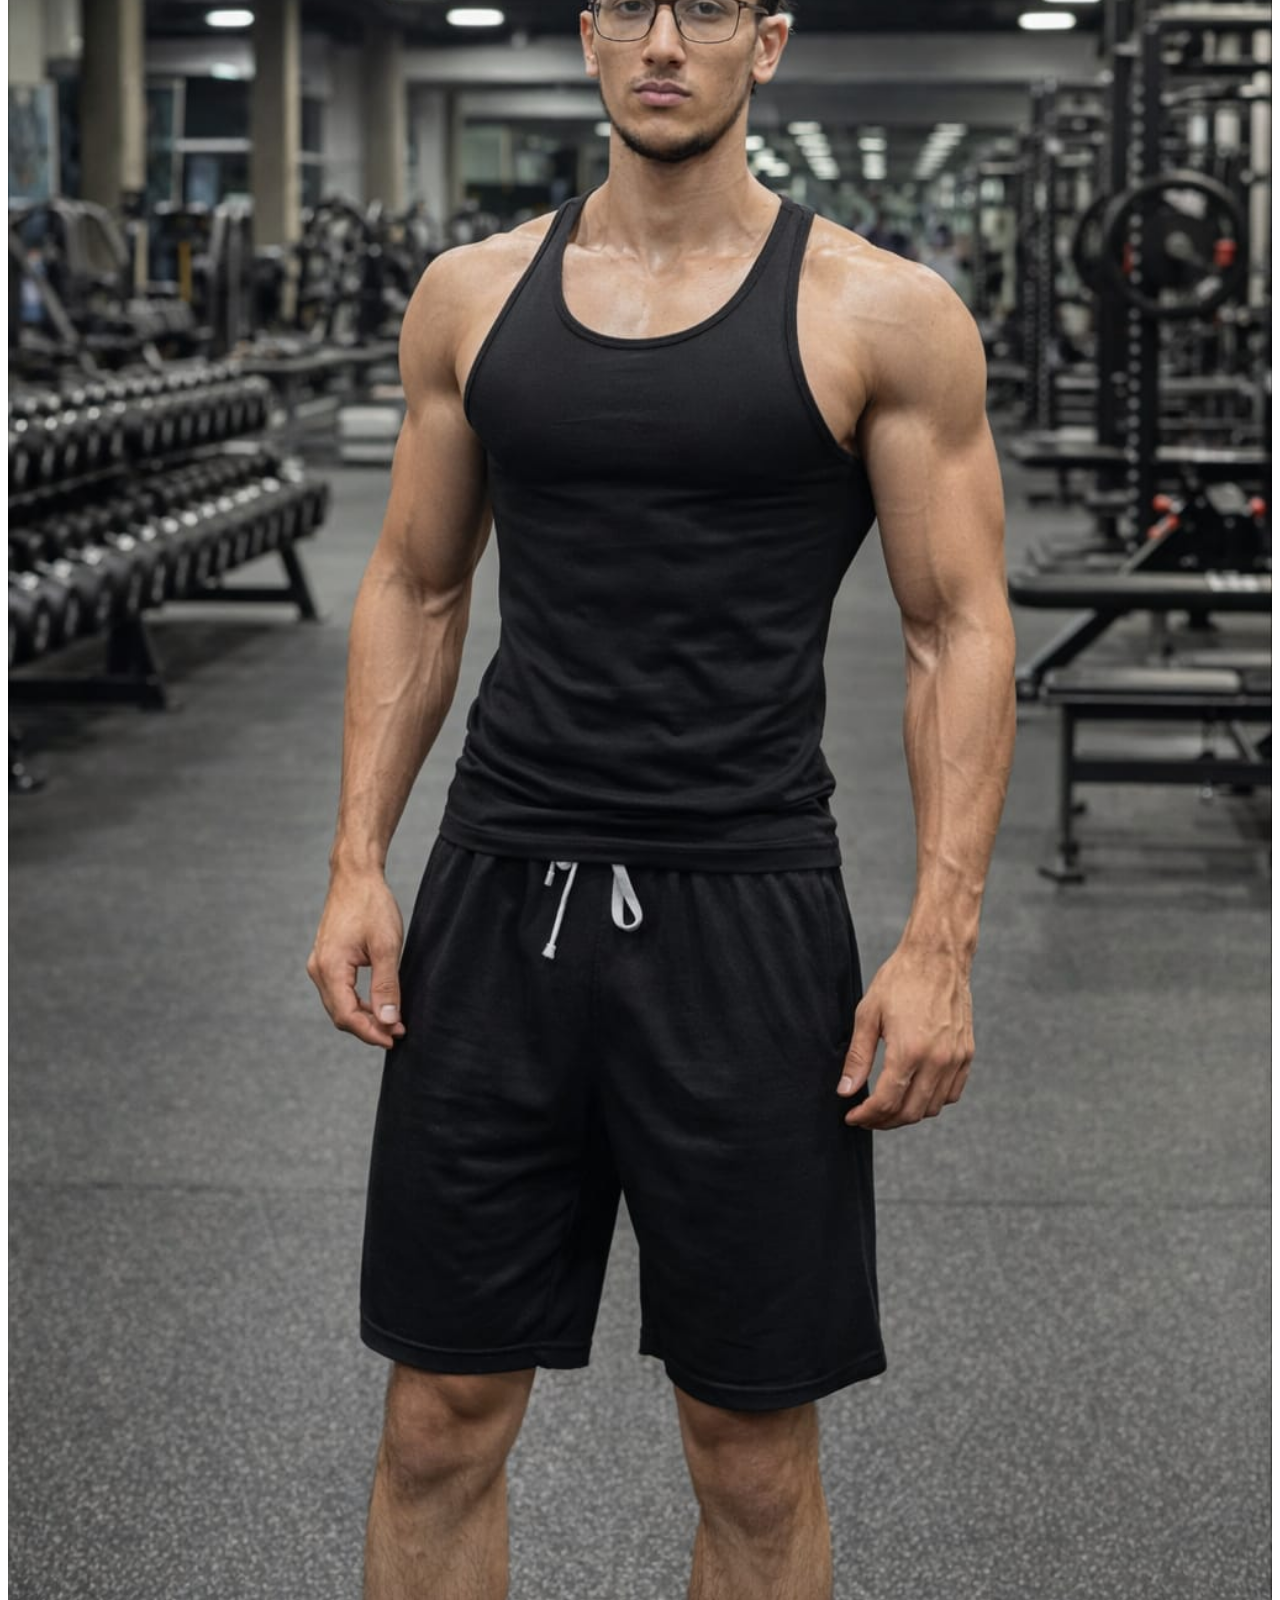
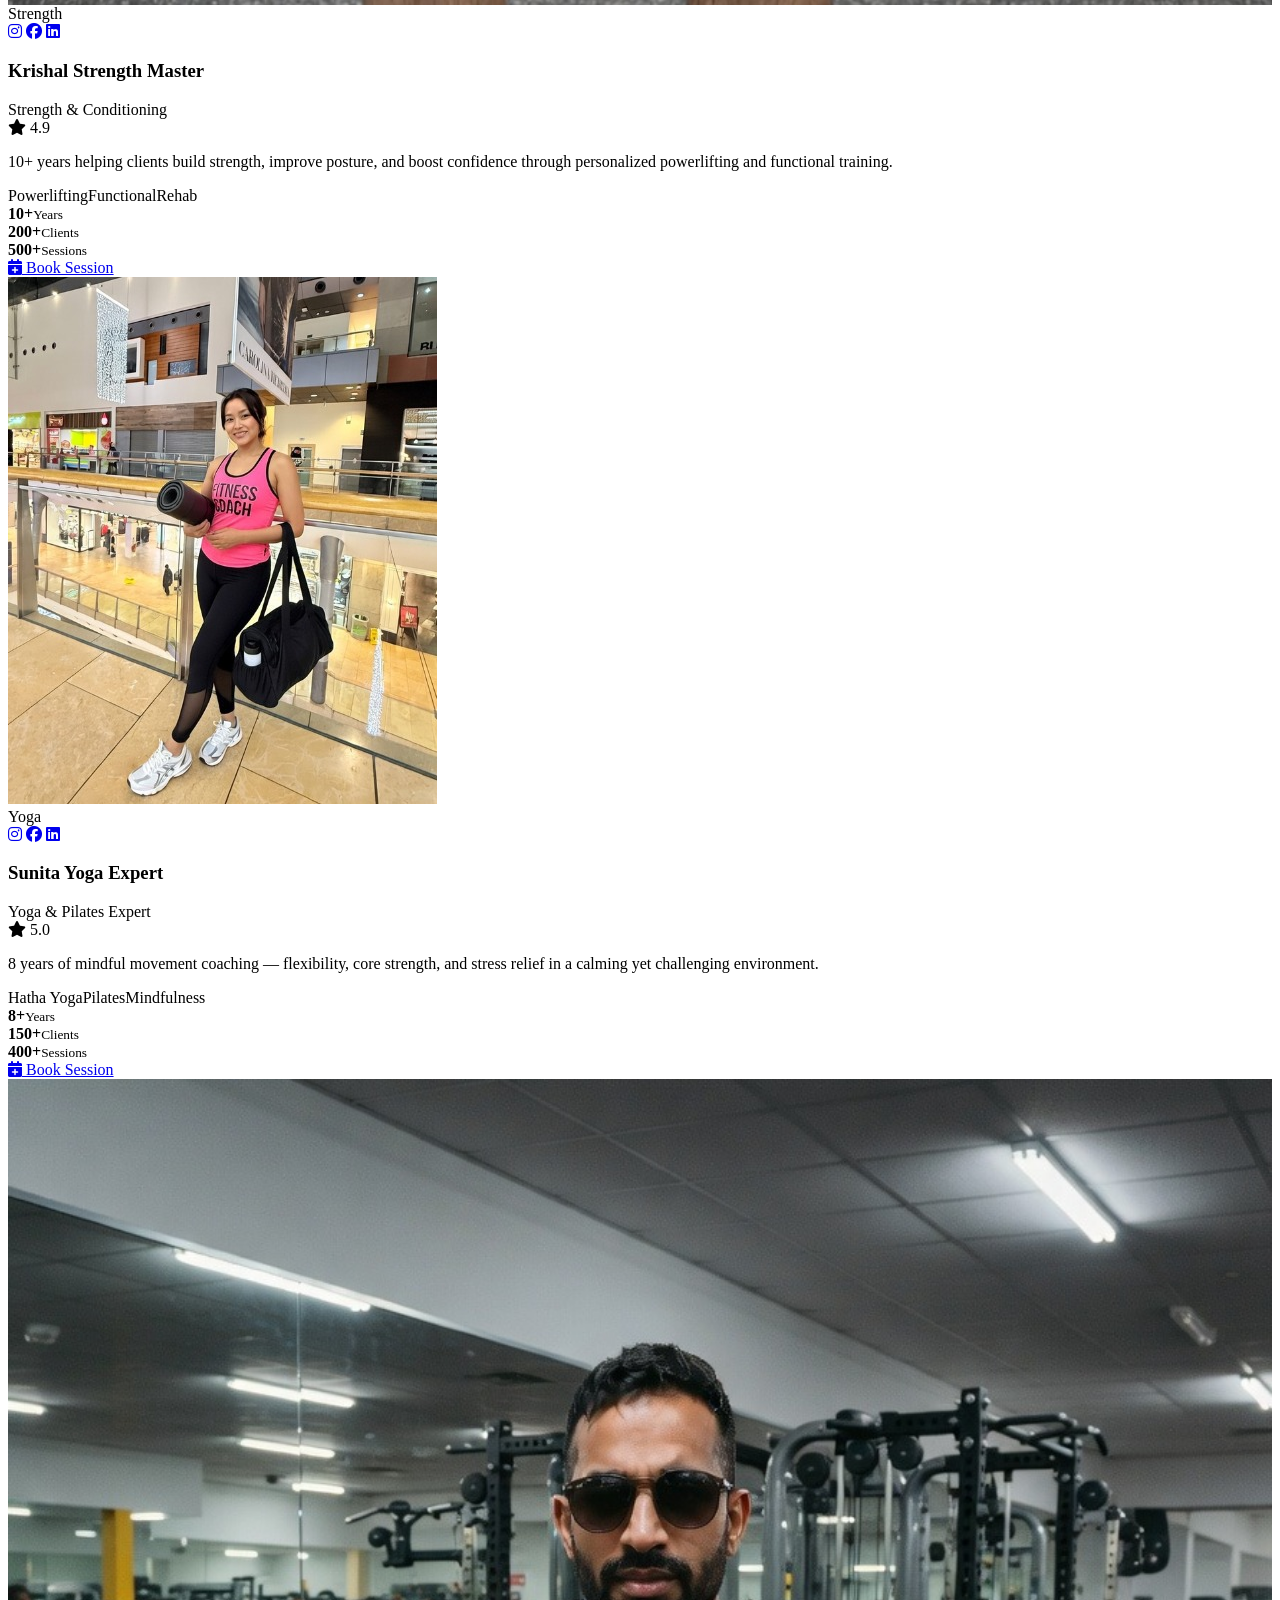
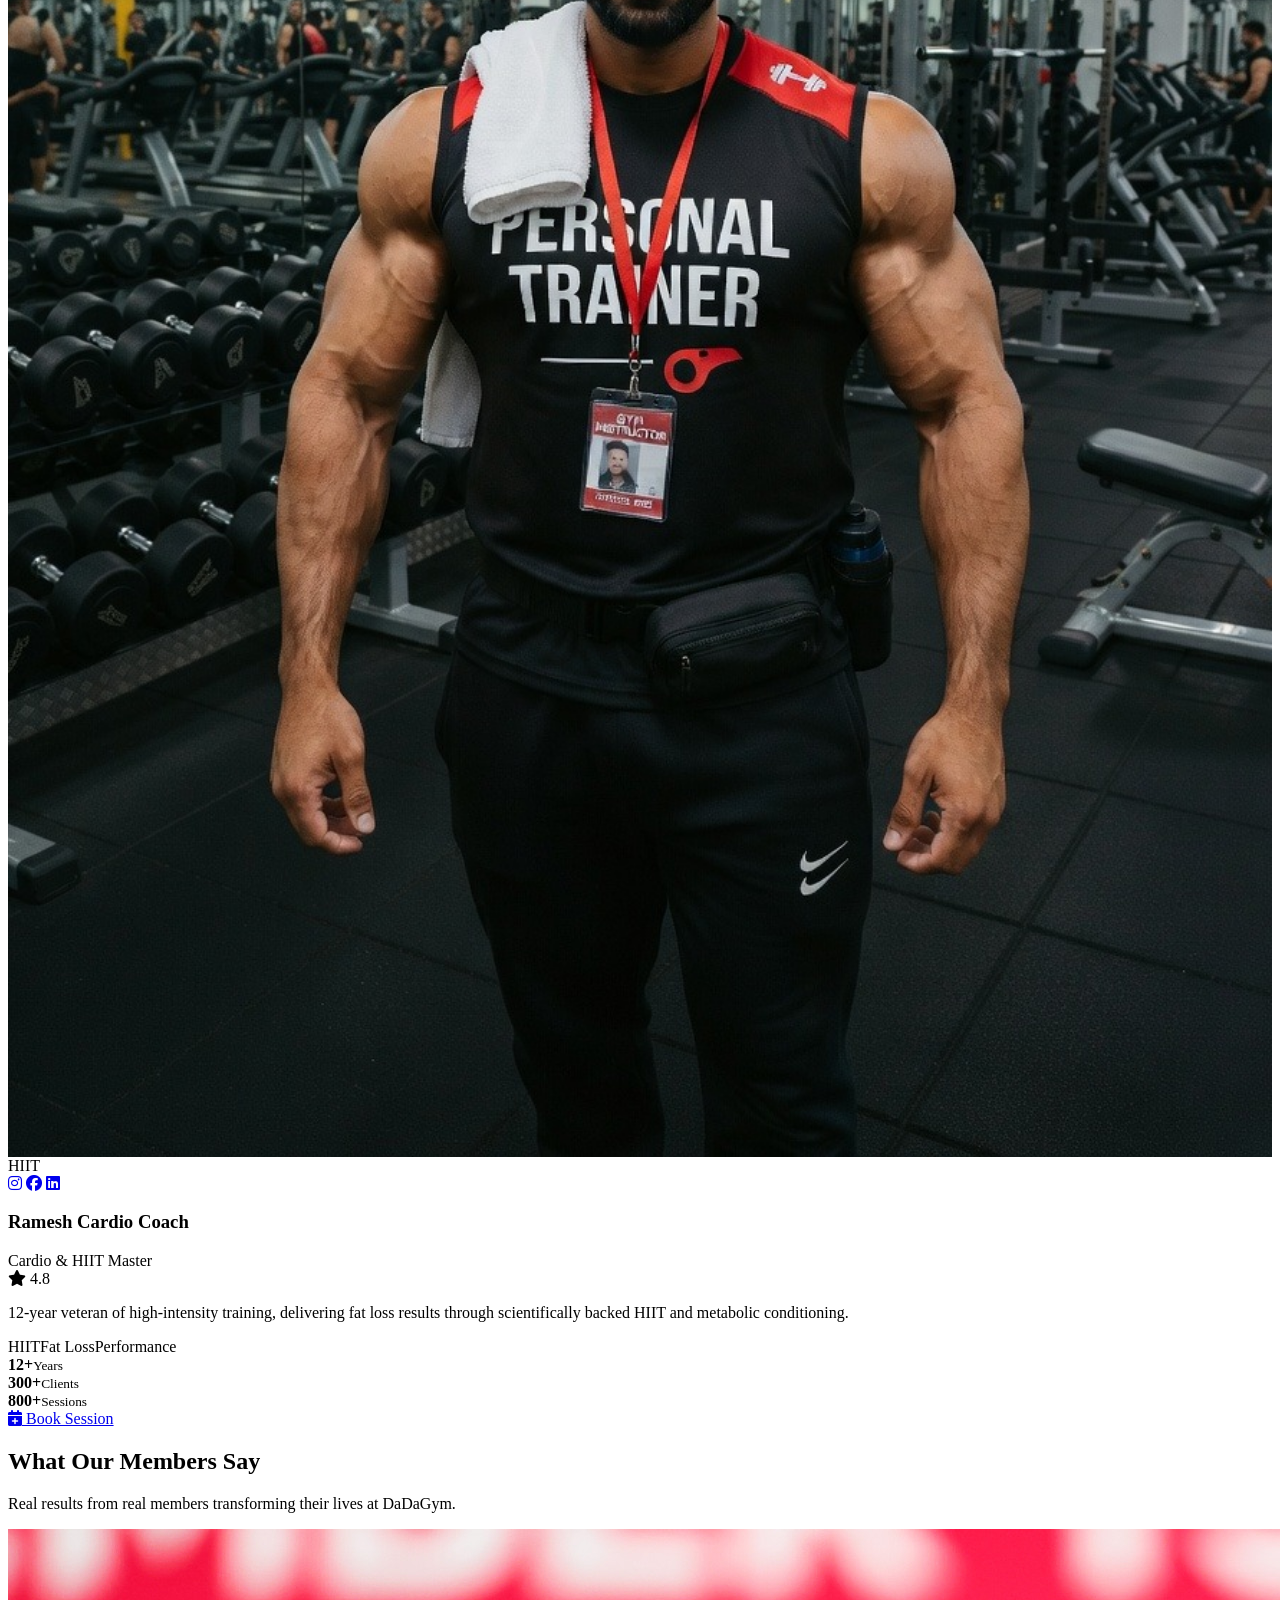
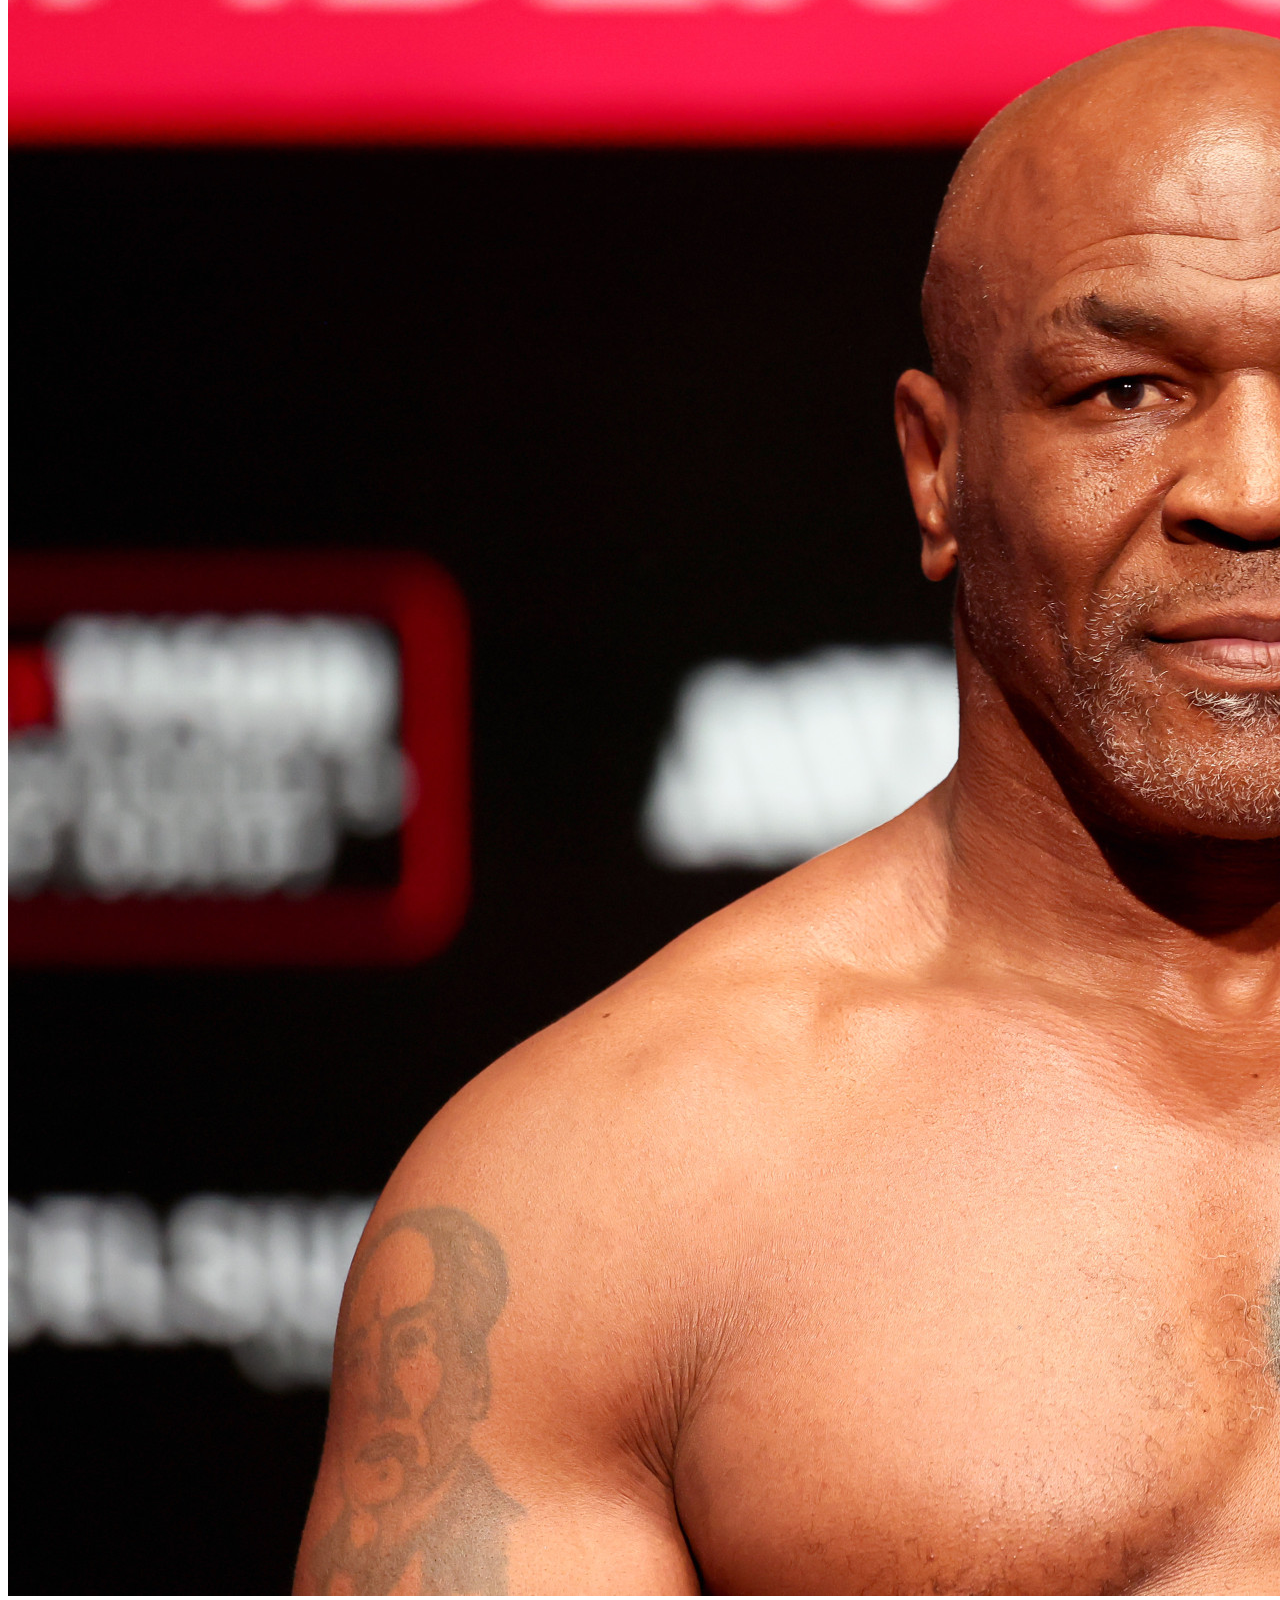
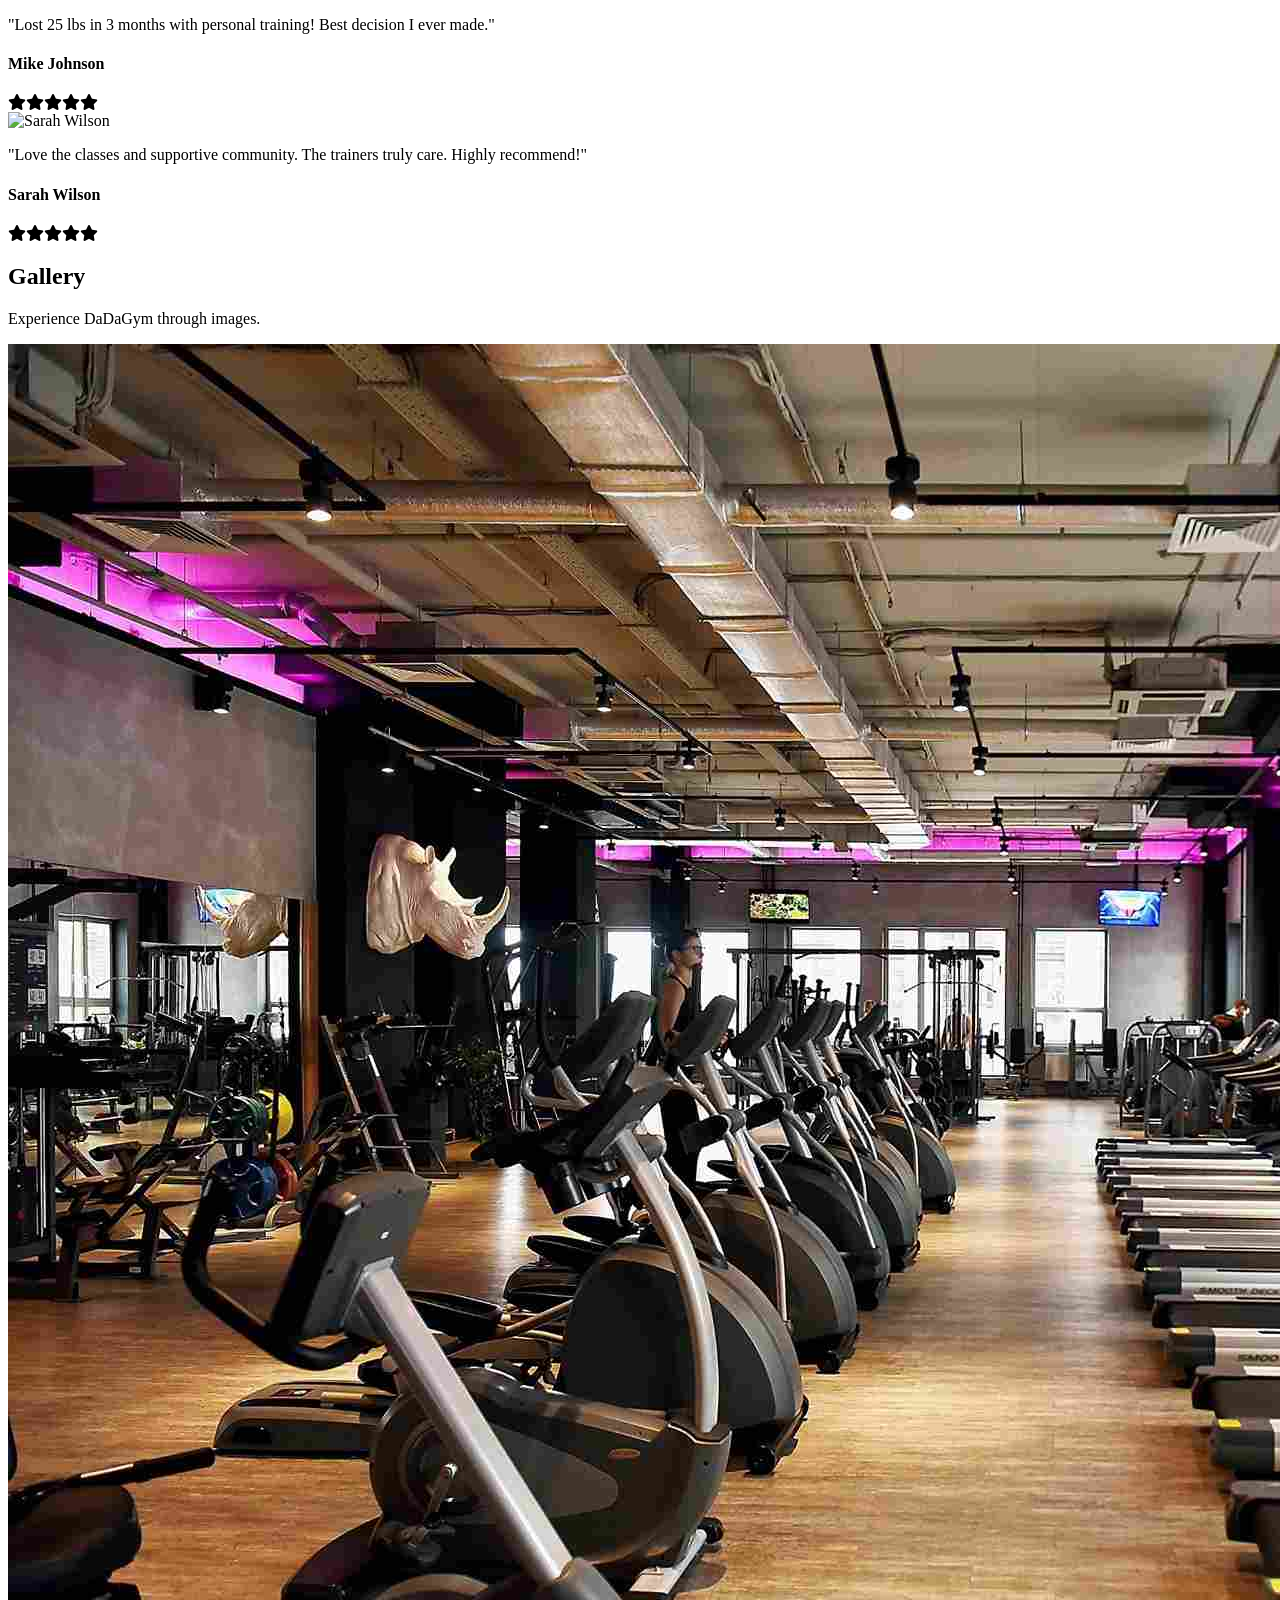
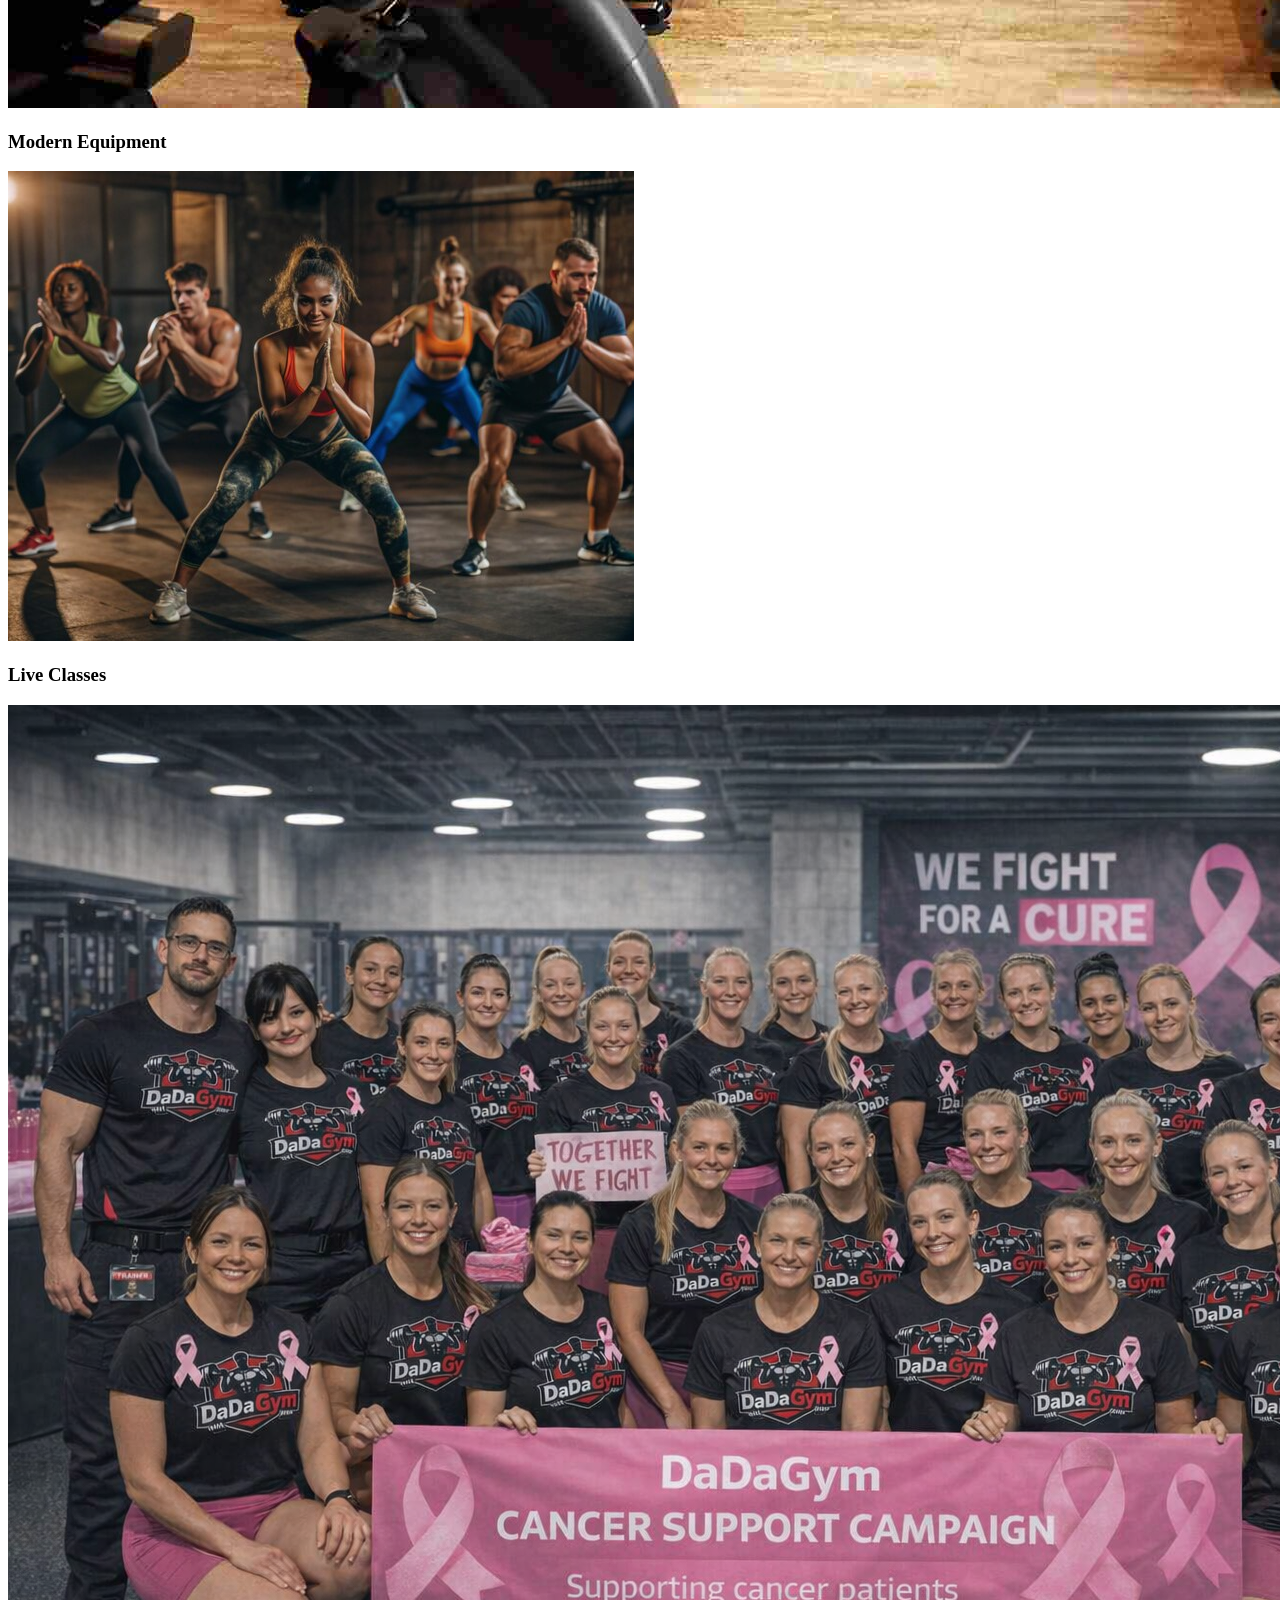
==== commit 86cfd901: "fixes after customer feedback" ====
--- a/frontend/index.html
+++ b/frontend/index.html
@@ -3,7 +3,7 @@
 <head>
 <meta charset="UTF-8">
 <meta name="viewport" content="width=device-width, initial-scale=1">
-<title>GymDD - Premium Fitness Center</title>
+<title>DaDaGym - Premium Fitness Center</title>
 <link rel="stylesheet" href="CSS/style.css">
 <link rel="stylesheet" href="CSS/membership.css">
 <link rel="preconnect" href="https://fonts.googleapis.com">
@@ -37,7 +37,7 @@
 <!-- ─── HERO ─── -->
 <section id="home" class="hero">
     <div class="hero-content">
-        <h1>Welcome to <span class="accent">GymDD</span> Fitness Center</h1>
+        <h1>Welcome to <span class="accent">DaDaGym</span> Fitness Center</h1>
         <p>Transform your body and mind with world-class facilities, expert trainers, and personalized fitness programs. Join thousands who have achieved their goals with us.</p>
         <div class="hero-actions">
             <a href="login.html" class="btn">Start Your Journey</a>
@@ -310,7 +310,7 @@
     <div class="container">
         <div class="section-header">
             <h2>What Our Members Say</h2>
-            <p>Real results from real members transforming their lives at GymDD.</p>
+            <p>Real results from real members transforming their lives at DaDaGym.</p>
         </div>
         <div class="grid grid-2">
             <div class="testimonial">
@@ -342,7 +342,7 @@
     <div class="container">
         <div class="section-header">
             <h2>Gallery</h2>
-            <p>Experience GymDD through images.</p>
+            <p>Experience DaDaGym through images.</p>
         </div>
         <div class="grid grid-4">
             <div class="img-card">
@@ -405,8 +405,8 @@
 <footer>
     <div class="container footer-inner">
         <div class="footer-brand">
-            <img src="images/logo.png" alt="GymDD" width="50">
-            <span>GymDD Fitness</span>
+            <img src="images/logo.png" alt="DaDaGym" width="50">
+            <span>DaDaGym Fitness</span>
         </div>
         <div class="footer-links">
             <a href="#home">Home</a>
@@ -416,7 +416,7 @@
             <a href="#gallery">Gallery</a>
             <a href="#contact">Contact</a>
         </div>
-        <p>&copy; 2026 GymDD Fitness Center. All rights reserved. | <a href="login.html">Member Dashboard</a></p>
+        <p>&copy; 2026 DaDaGym Fitness Center. All rights reserved. | <a href="login.html">Member Dashboard</a></p>
     </div>
 </footer>
 
